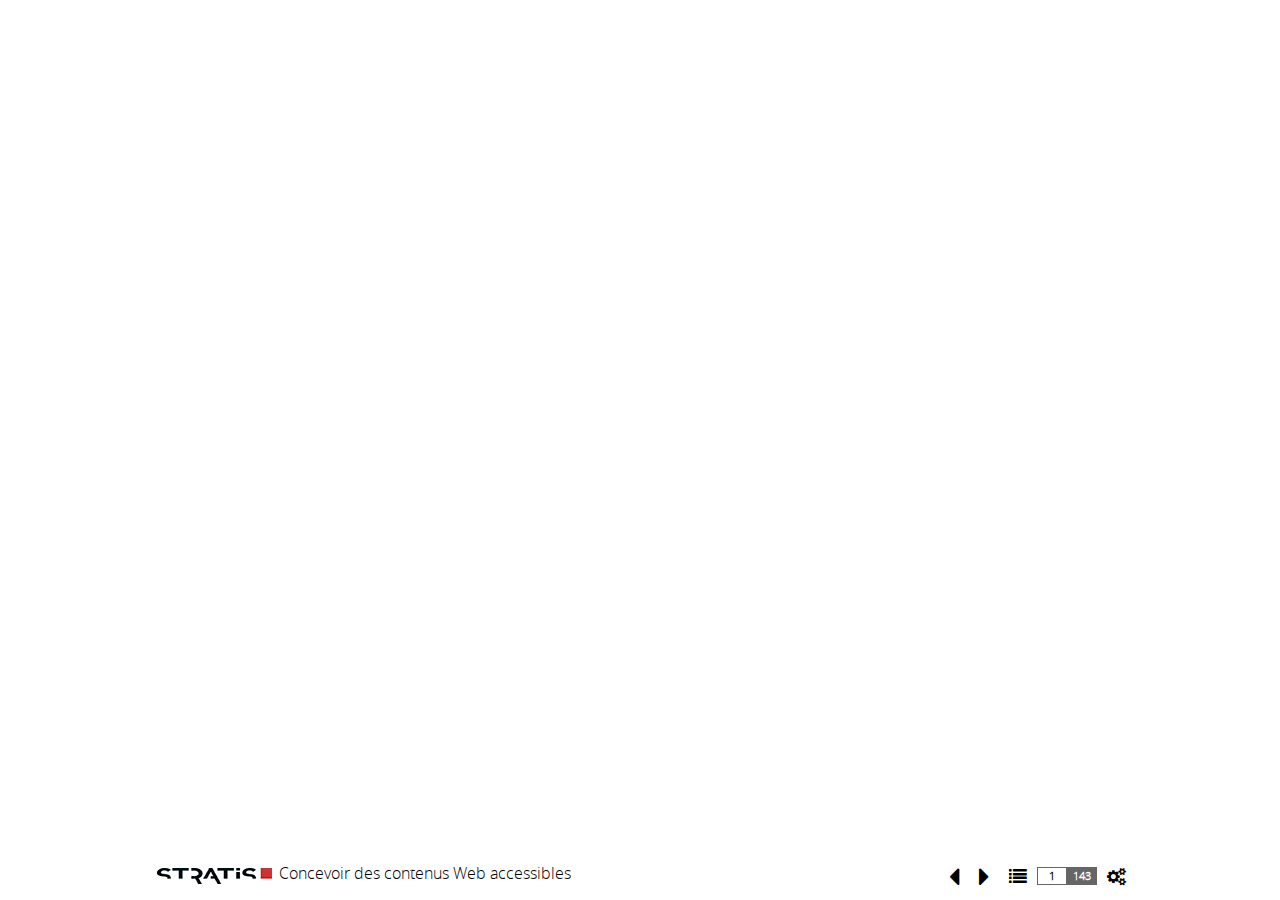
==== index.htm @ 77e22d06 "Add missing criterion on forms slide" ====
<!DOCTYPE html>
<html lang="fr">

<head>
    <title>Concevoir des contenus Web accessibles - Stratis</title>
    <meta charset="utf-8">    <!-- Layout stylesheet -->
    <link rel="stylesheet" href="css/font/tiny.css" type="text/css" media="screen">
    <link rel="stylesheet" href="css/style.css" type="text/css" media="screen">
    <!-- Theme stylesheet -->
    <link rel="stylesheet" id="currentCSS" href="css/themes/stratis.min.css" type="text/css" media="all">
    <link rel="stylesheet" href="css/print.css" type="text/css" media="print">
    <link rel="stylesheet" href="css/font/all.min.css">
    <link rel="stylesheet" href="css/font/regular.css">
    <meta name="viewport" content="width=device-width, initial-scale=1.0">
    <script src="AccesSlide.js"></script>
    <script src="lang/lang_fr.js"></script>
    <script src="highlight/highlight.pack.js"></script>
    <script>hljs.initHighlightingOnLoad();</script>
    <style>
        .lang-btn {
            position: absolute;
            text-decoration: none;
            font-size: 70%;
            right: 20px;
            border-top: 0;
            padding: 0 5px 3px 5px;
            border-radius: 0 0 3px 3px;
            z-index: 900;
            box-shadow: 0 0 2px #999;
            background: #fafafa
        }

        .lang-btn:hover, .lang-btn:focus {
            background: #f2f2f2;
        }
    </style>
</head>

<body>
<!--a lang="fr" class="lang-btn" href="index-en.htm">English</a-->
<div id="screen" class="modeplan" data-effect="Eno">

    <div id="volet"></div>

    <!--		<header id="banner" role="banner" class="main-header clearfix">-->
    <!--			<h1 class="main-title">Concevoir des contenus Web accessibles</h1>-->
    <!--		</header>-->

    <div id="nav" class="tool-bar footer-nav clearfix">
        <div id="wrappernav">
            <p class="related"><a href="http://www.stratis.fr" target="_blank"><img src="img_slide/stratis-logo.png"
                                                                                    alt="stratis.fr"/></a>
                Concevoir des contenus Web accessibles</p>
        </div>
    </div>

    <nav role="navigation" id="sommaire" class="tool-block tool-block-summary" tabindex="-1"></nav>

    <div id="wrapper">

        <main role="main" id="main">

            <section class="slide couv">
                <div class="slide-couv">
                    <div class="slide-couv--wrapper">
                        <h1>Concevoir des contenus Web accessibles</h1>
                        <img src="img_slide/handicaps.png" alt="Handicaps visuels, moteurs, cognitifs et auditifs"
                             class="margin-normal"><br>
                        <img src="img_slide/stratis-logo-big.png" alt="Stratis" class="margin-big">
                    </div>
                </div>
            </section>

            <section class="slide">
                <div class="slide-simple">
                    <div class="slide-simple--wrapper">
                        <h1>Introduction</h1>
                        <ul>
                            <li>Rôle crucial des équipes éditoriales.</li>
                            <li>Les critères du RGAA liés au rédactionnel.</li>
                            <li>Sans connaissance du HTML, ne modifiez pas le code source directement dans l'éditeur de
                                texte riche.
                            </li>
                        </ul>
                    </div>
                </div>
            </section>

            <section class="slide">
                <div class="slide-simple">
                    <div class="slide-simple--wrapper">
                        <h1>Les images</h1>
                        <p>Deux types d'images</p>
                        <ul>
                            <li>Les images de décoration</li>
                            <li>Les images porteuses d'informations</li>
                        </ul>
                        <div class="encadre">
                            <p>Attention : Les images dans les liens ou des boutons sont traitées comme
                                des éléments interactifs, c'est donc la fonction et la destination qui doivent être
                                restituées (voir la section liens).</p>
                        </div>
                    </div>
                </div>
            </section>

            <section class="slide">
                <header class="main-header clearfix">
                    <h1 class="main-title">Les images</h1>
                </header>
                <div class="slide-simple">
                    <div class="slide-simple--wrapper">
                        <h2>Les critères du RGAA</h2>
                        <ul>
                            <li>Critère 1.1. Chaque image porteuse d'information a-t-elle une alternative textuelle&nbsp;?</li>
                            <li>Critère 1.2. Chaque image de décoration est-elle correctement ignorée par les
                                technologies d'assistance&nbsp;?
                            </li>
                            <li>Critère 1.3. Pour chaque image porteuse d'information ayant une alternative textuelle,
                                cette alternative est-elle pertinente (hors cas particuliers)&nbsp;?
                            </li>
                            <li>Critère 1.6. Chaque image porteuse d'information a-t-elle, si nécessaire, une
                                description détaillée&nbsp;?
                            </li>
                            <li>Critère 1.7. Pour chaque image porteuse d'information ayant une description détaillée,
                                cette description est-elle pertinente&nbsp;?
                            </li>
                            <li>Critère 1.8. Chaque image texte porteuse d'information, en l'absence d'un mécanisme de
                                remplacement, doit si possible être remplacée par du texte stylé. Cette règle est-elle
                                respectée (hors cas particuliers)&nbsp;?
                            </li>
                            <li>Critère 1.9. Chaque légende d'image est-elle, si nécessaire, correctement reliée à
                                l'image correspondante&nbsp;?
                            </li>
                        </ul>
                    </div>
                </div>
            </section>

            <section class="slide">
                <header class="main-header clearfix">
                    <h1 class="main-title">Les images</h1>
                </header>
                <div class="slide-simple">
                    <div class="slide-simple--wrapper">
                        <h2>Enjeu pour l'utilisateur</h2>
                        <ul>
                            <li>Une problématique importante pour les personnes aveugles et les grands malvoyants.</li>
                            <li>Apporter une alternative aux images porteuses d'informations.</li>
                            <li>Ne pas renseigner une alternative pour les images décoratives.</li>
                            <li>Ne pas créer de la redondance d'information.</li>
                        </ul>
                    </div>
                </div>
            </section>

            <section class="slide">
                <header class="main-header clearfix">
                    <h1 class="main-title">Les images</h1>
                </header>
                <div class="slide-simple">
                    <div class="slide-simple--wrapper">
                        <h2>Prendre en compte le contexte</h2>
                        <p class="center"><img src="img_slide/contexte.png" alt=""></p>
                    </div>
                </div>
            </section>

            <section class="slide">
                <header class="main-header clearfix">
                    <h1 class="main-title">Les images</h1>
                </header>
                <div class="slide-double">
                    <div class="slide-double--left">
                        <h2>Les images de décoration</h2>
                        <ul>
                            <li>Prendre en compte le contexte</li>
                            <li><strong>Alternative vide</strong></li>
                            <li>SVG décoratif : attribut <code class="nohighlight">aria-hidden="true"</code></li>
                        </ul>
                    </div>
                    <div class="slide-double--right">
                        <p class="center"><img src="img_slide/image-deco-3.png" alt=""></p>
                    </div>
                </div>
            </section>

            <section class="slide">
                <header class="main-header clearfix">
                    <h1 class="main-title">Les images</h1>
                </header>
                <div class="slide-simple">
                    <div class="slide-simple--wrapper">
                        <h2>Les images de décoration - Exemple 1</h2>
                        <p class="center"><img src="img_slide/image-deco-1.png" alt=""></p>
                    </div>
                </div>
            </section>

            <section class="slide">
                <header class="main-header clearfix">
                    <h1 class="main-title">Les images</h1>
                </header>
                <div class="slide-simple">
                    <div class="slide-simple--wrapper">
                        <h2>Les images de décoration - Exemple 2</h2>
                        <p class="center"><img src="img_slide/image-deco-2.png" alt=""></p>
                    </div>
                </div>
            </section>

            <section class="slide">
                <header class="main-header clearfix">
                    <h1 class="main-title">Les images</h1>
                </header>
                <div class="slide-simple">
                    <div class="slide-simple--wrapper">
                        <h2>Les images de décoration - Exemple 3</h2>
                        <p class="center"><img src="img_slide/logo-sm.png" alt=""></p>
                    </div>
                </div>
            </section>

            <section class="slide">
                <header class="main-header clearfix">
                    <h1 class="main-title">Les images</h1>
                </header>
                <div class="slide-simple">
                    <div class="slide-simple--wrapper">
                        <h2>Les images de décoration - Exemple 4</h2>
                        <p class="center"><img src="img_slide/image-deco-4.png" alt=""></p>
                    </div>
                </div>
            </section>

            <section class="slide">
                <header class="main-header clearfix">
                    <h1 class="main-title">Les images</h1>
                </header>
                <div class="slide-simple">
                    <div class="slide-simple--wrapper">
                        <h2>Les images qui véhiculent de l'information</h2>
                        <ul>
                            <li>Si nécessaire à la compréhension : fournir une alternative.</li>
                            <li>Fournir uniquement ce qui est nécessaire à la compréhension.</li>
                            <li>Prendre en compte le contexte.</li>
                            <li>Ne pas extrapoler les images.</li>
                            <li>Une alternative doit être courte.</li>
                        </ul>
                    </div>
                </div>
            </section>

            <section class="slide">
                <header class="main-header clearfix">
                    <h1 class="main-title">Les images</h1>
                </header>
                <div class="slide-simple">
                    <div class="slide-simple--wrapper">
                        <h2>Une image qui véhicule de l'information - Exemple 1</h2>
                        <img src="img_slide/lamas.jpg"
                             alt="Des Lamas dans une plaine aride"
                             class="left">
                        <p>Quel serait le texte alternatif approprié pour l'image&nbsp;?</p>
                        <ul>
                            <li class="Cmasque">«&nbsp;Des lamas dans le désert d'Atacama au nord du Chili&nbsp;»</li>
                            <li class="Cmasque">«&nbsp;Des Lamas dans une plaine aride&nbsp;»</li>
                        </ul>
                    </div>
                </div>
            </section>

            <section class="slide">
                <header class="main-header clearfix">
                    <h1 class="main-title">Les images</h1>
                </header>
                <div class="slide-simple">
                    <div class="slide-simple--wrapper">
                        <h2>Une image qui véhicule de l'information - Exemple 2</h2>
                        <p class="encadre --light float-wrapper"><img src="img_slide/chien.png"
                                                                      alt="Un chien avec une cloche attachée à son collier"
                                                                      class="left"> Les chiens d'aveugle qui ne sont pas
                            en service portent souvent une cloche. Son tintement aide le propriétaire aveugle à suivre
                            l'emplacement du chien.</p>
                        <p>Alternative : "Un chien avec une cloche attachée à son collier"</p>
                        <p>L'image n'est pas décorative car elle apporte une information sur l'emplacement de la
                            cloche.</p>
                    </div>
                </div>
            </section>

            <section class="slide">
                <header class="main-header clearfix">
                    <h1 class="main-title">Les images</h1>
                </header>
                <div class="slide-double">
                    <div class="slide-double--left">
                        <h2>Une image qui véhicule de l'information - Exemple 3</h2>
                        <p class="encadre --light float-wrapper"><img src="img_slide/thomas-pesquet.png"
                                                                      alt="Thomas Pesquet" class="left"> Après une
                            formation d'ingénieur aéronautique à l'Institut Supérieur de l'Aéronautique et de l'Espace à
                            Toulouse, il a occupé différents postes dans l'industrie aérospatiale et au Centre national
                            d'études spatiales (CNES) avant de devenir, en 2005, pilote de ligne. <br>Il est le dixième
                            Français à partir dans l'espace en décollant le 17 novembre 2016 à bord de Soyouz</p>
                    </div>
                    <div class="slide-double--right">
                        <p>Quel serait le texte alternatif approprié pour l'image&nbsp;?</p>
                        <ol class="list-alpha">
                            <li>«&nbsp;Image de Thomas Pesquet&nbsp;»</li>
                            <li>«&nbsp;Thomas Pesquet, dixième français à partir dans l'espace&nbsp;»</li>
                            <li>Une alternative vide.</li>
                            <li>«&nbsp;Thomas Pesquet&nbsp;»</li>
                        </ol>
                    </div>
                </div>
            </section>

            <section class="slide">
                <header class="main-header clearfix">
                    <h1 class="main-title">Les images</h1>
                </header>
                <div class="slide-double">
                    <div class="slide-double--left">
                        <h2>Une image qui véhicule de l'information - Exemple 4</h2>
                        <div class="encadre --light float-wrapper"><h3>Thomas Pesquet</h3>
                            <p><img src="img_slide/thomas-pesquet.png" alt="" class="left"> Après une formation
                                d'ingénieur aéronautique à l'Institut Supérieur de l'Aéronautique et de l'Espace à
                                Toulouse, il a occupé différents postes dans l'industrie aérospatiale et au Centre
                                national d'études spatiales (CNES) avant de devenir, en 2005, pilote de ligne. <br>Il
                                est le dixième Français à partir dans l'espace en décollant le 17 novembre 2016 à bord
                                de Soyouz</p></div>
                    </div>
                    <div class="slide-double--right">
                        <p>Quel serait le texte alternatif approprié pour l'image&nbsp;?</p>
                        <ol class="list-alpha">
                            <li>«&nbsp;Thomas Pesquet&nbsp;».</li>
                            <li>«&nbsp;En combinaison spatiale&nbsp;».</li>
                            <li>Une alternative vide.</li>
                        </ol>
                    </div>
                </div>
            </section>

            <section class="slide">
                <header class="main-header clearfix">
                    <h1 class="main-title">Les images</h1>
                </header>
                <div class="slide-double">
                    <div class="slide-double--left">
                        <h2>Une image qui véhicule de l'information - Exemple 5</h2>
                        <figure role="figure"
                                aria-label="Bel orage dans la baie de Saint-Tropez – Jean-Baptiste Bellet">
                            <img src="img_slide/jaffa.png" alt="" class="img-block">
                            <figcaption>L'artiste, Antoine-Jean Gros, représente un épisode de la campagne d'Égypte.
                            </figcaption>
                        </figure>
                    </div>
                    <div class="slide-double--right">
                        <p>Quel serait le texte alternatif approprié pour l'image&nbsp;?</p>
                        <ol class="list-alpha">
                            <li>«&nbsp;Napoléon Bonaparte&nbsp;».</li>
                            <li>«&nbsp;Peinture de Napoléon Bonaparte&nbsp;».</li>
                            <li>«&nbsp;Peinture de Napoléon Bonaparte lors de la prise de Jaffa&nbsp;».</li>
                            <li>«&nbsp;Une peinture représentant Napoléon Bonaparte accompagné d'officiers Français
                                visitant des malades dans une mosquée&nbsp;».
                            </li>
                            <li>«&nbsp;La scène se passe dans une mosquée, on voit sa cour et son minaret. En
                                arrière-plan, il y a les murailles de la ville, dont une tour présente une brèche,
                                tandis qu'un drapeau français démesuré flotte au-dessus de la fumée d'un incendie. À
                                gauche, dominé par un arc outrepassé typique de l'architecture arabe, un homme habillé à
                                la manière orientale distribue du pain, aidé par un serviteur qui porte un panier. À
                                droite, sous deux arcades, cette fois-ci en arc brisé, Napoléon Bonaparte, touche le
                                bubon d'un malade à son aisselle.&nbsp;».
                            </li>
                        </ol>
                    </div>
                </div>
            </section>

            <section class="slide">
                <header class="main-header clearfix">
                    <h1 class="main-title">Les images</h1>
                </header>
                <div class="slide-simple">
                    <div class="slide-simple--wrapper">
                        <h2>Une description longue</h2>
                        <ul>
                            <li>En l'absence de description détaillée, les aveugles et et les grands malvoyants peuvent
                                ne pas comprendre ou percevoir un contenu.
                            </li>
                            <li>Certaines images nécessitent une description plus longue qu'une simple alternative.</li>
                        </ul>
                    </div>
                </div>
            </section>

            <section class="slide">
                <header class="main-header clearfix">
                    <h1 class="main-title">Les images</h1>
                </header>
                <div class="slide-simple">
                    <div class="slide-simple--wrapper">
                        <h2>Une description longue</h2>
                        <p>Différentes façon d'intégrer une description longue :</p>
                        <ul>
                            <li>Juste sous l'image</li>
                            <li>Dans un menu déroulant</li>
                            <li>Via un lien vers une nouvelle page</li>
                            <li>Via une fenêtre modale...</li>
                        </ul>
                    </div>
                </div>
            </section>

            <section class="slide">
                <header class="main-header clearfix">
                    <h1 class="main-title">Les images</h1>
                </header>
                <div class="slide-simple">
                    <div class="slide-simple--wrapper">
                        <h2>Une description longue</h2>
                        <p class="encadre">Une image avec une description longue a tout de même besoin d'une
                            alternative. Cette alternative résumera l'information principale de l'image.</p>
                    </div>
                </div>
            </section>

            <section class="slide">
                <header class="main-header clearfix">
                    <h1 class="main-title">Les images</h1>
                </header>
                <div class="slide-simple">
                    <div class="slide-simple--wrapper">
                        <h2>Une description longue - Exemple 1</h2>
                        <img src="img_slide/gestes-barrieres.jpg" alt="COVID-19 les gestes barrières">
                        <div class="Cmasque">
                            <p>Alternative : "COVID-19 les gestes barrières".</p>
                            <h3>COVID-19</h3>
                            <p>Il existe des gestes simples pour vous protéger et protéger votre entourage :</p>
                            <ul>
                                <li>se laver les mains très régulièrement ;</li>
                                <li>tousser ou éternuer dans son coude ou dans un mouchoir ;</li>
                                <li>utiliser des mouchoirs à usage unique ;</li>
                                <li>saluer sans se serrer la main, éviter les embrassades.</li>
                            </ul>
                        </div>
                    </div>
                </div>
            </section>

            <section class="slide">
                <header class="main-header clearfix">
                    <h1 class="main-title">Les images</h1>
                </header>
                <div class="slide-simple">
                    <div class="slide-simple--wrapper">
                        <h2>Une description longue - Exemple 2</h2>
                        <div class="center">
                            <img src="img_slide/bataille.png"
                                 alt="Un graphique présentant la chronologie de la Bataille navale des cardinaux. Ces informations sont transposées dans le tableau ci-après.">
                            <p>Quel serait le texte alternatif approprié pour l'image ainsi que sa description longue&nbsp;?</p>
                        </div>
                        <div class="Cmasque">
                            <p>Alternative : "Représentation graphique et chronologique de la Bataille navale des
                                cardinaux. Ces informations sont transposées dans le tableau ci-après".</p>
                            <table>
                                <thead>
                                <tr>
                                    <th scope="col">Heure</th>
                                    <th scope="col">Vent</th>
                                    <th scope="col">Navires britanniques</th>
                                    <th scope="col">Navires français</th>
                                    <th scope="col">Évènements</th>
                                </tr>
                                </thead>
                                <tbody>
                                <tr>
                                    <td>7h</td>
                                    <td>Du sud-ouest remontant à l'ouest</td>
                                    <td></td>
                                    <td>Conflans et Duff sont en vue</td>
                                    <td></td>
                                </tr>
                                <tr>
                                    <td>8h</td>
                                    <td>Du sud-ouest remontant à l'ouest</td>
                                    <td>Hawke en vue, non identifié</td>
                                    <td>Duff divise sa flotte, Conflans suit</td>
                                    <td></td>
                                </tr>
                                <tr>
                                    <td>9h</td>
                                    <td>Du sud-ouest remontant à l'ouest</td>
                                    <td>Duff cesse la fuite, Hawke ordonne la chasse</td>
                                    <td>Conflans cesse la chasse</td>
                                    <td></td>
                                </tr>
                                <tr>
                                    <td>10h</td>
                                    <td>Ouest-nord-ouest</td>
                                    <td></td>
                                    <td>Conflans se dirige vers la baie de Quiberon</td>
                                    <td></td>
                                </tr>
                                <tr>
                                    <td>11h</td>
                                    <td>Ouest-nord-ouest</td>
                                    <td></td>
                                    <td></td>
                                    <td></td>
                                </tr>
                                <tr>
                                    <td>12h</td>
                                    <td>Ouest-nord-ouest</td>
                                    <td></td>
                                    <td></td>
                                    <td></td>
                                </tr>
                                <tr>
                                    <td>13h</td>
                                    <td>Ouest-nord-ouest</td>
                                    <td></td>
                                    <td></td>
                                    <td></td>
                                </tr>
                                <tr>
                                    <td>14h</td>
                                    <td>Ouest-nord-ouest / Grains ouest-nord-ouest</td>
                                    <td>Premiers coups de canon</td>
                                    <td></td>
                                    <td>Combat commence</td>
                                </tr>
                                <tr>
                                    <td>15h</td>
                                    <td>Grains ouest-nord-ouest / nord-nord-ouest/td>
                                    <td>Collision entre Maganime, Warspite & Montagu</td>
                                    <td>Conflans vire de bord, le Tonnant manque à virer</td>
                                    <td></td>
                                </tr>
                                <tr>
                                    <td>16h</td>
                                    <td>Nord-nord-ouest</td>
                                    <td>Le Royal George rejoint le Soleil Royal</td>
                                    <td></td>
                                    <td>
                                        <ul>
                                            <li>16h : Le Formidable est amariné</li>
                                            <li>16h30 : Le Thésée chavire</li>
                                            <li>16h45 : Le Superbe coule</li>
                                        </ul>
                                    </td>
                                </tr>
                                <tr>
                                    <td>17h</td>
                                    <td>Nord-nord-ouest</td>
                                    <td></td>
                                    <td></td>
                                    <td>17h50 Le combat cesse</td>
                                </tr>
                                <tr>
                                    <td>18h</td>
                                    <td>Nord-nord-ouest</td>
                                    <td></td>
                                    <td></td>
                                    <td></td>
                                </tr>
                                <tr>
                                    <td>19h</td>
                                    <td>Nord-nord-ouest</td>
                                    <td></td>
                                    <td></td>
                                    <td></td>
                                </tr>
                                <tr>
                                    <td>20h</td>
                                    <td>Nord-nord-ouest</td>
                                    <td></td>
                                    <td></td>
                                    <td></td>
                                </tr>
                                <tr>
                                    <td>21h</td>
                                    <td>Nord-nord-ouest</td>
                                    <td></td>
                                    <td></td>
                                    <td></td>
                                </tr>
                                <tr>
                                    <td>22h</td>
                                    <td>Nord-nord-ouest</td>
                                    <td></td>
                                    <td></td>
                                    <td>La Résolution s'échoue</td>
                                </tr>
                                </tbody>
                            </table>
                        </div>
                    </div>
                </div>
            </section>

            <section class="slide">
                <header class="main-header clearfix">
                    <h1 class="main-title">Les images</h1>
                </header>
                <div class="slide-simple">
                    <div class="slide-simple--wrapper">
                        <h2>Légende d'image</h2>
                        <p><strong>Alternative :</strong> informations véhiculées par l'image.</p>
                        <p><strong>Légende :</strong> informations relatives à l'image qui ne sont pas véhiculées par
                            l'image.</p>
                        <ul>
                            <li>Auteur</li>
                            <li>Copyright</li>
                            <li>Date</li>
                            <li>Contexte de l'image</li>
                        </ul>
                        <p class="encadre">Attention : quand une légende est présente l'alternative est
                            obligatoire.</p>
                    </div>
                </div>
            </section>

            <section class="slide">
                <header class="main-header clearfix">
                    <h1 class="main-title">Les images</h1>
                </header>
                <div class="slide-double">
                    <div class="slide-double--left">
                        <h2>Légende d'image - Exemple</h2>
                        <figure role="figure"
                                aria-label="Bel orage dans la baie de Saint-Tropez – Jean-Baptiste Bellet">
                            <img src="img_slide/orage.jpg"
                                 alt="Une nuit orageuse dominée par trois éclairs qui éclatent au-dessous de nuages. Quelques habitations illuminées se trouvent à l'horizon">
                            <figcaption>Bel orage dans la baie de Saint-Tropez – Jean-Baptiste Bellet</figcaption>
                        </figure>
                    </div>
                    <div class="slide-double--right">
                        <p>Quel serait le texte alternatif approprié pour l'image&nbsp;?</p>
                        <ol class="list-alpha">
                            <li>Une alternative vide.</li>
                            <li>«&nbsp;Des éclairs dans la baie de Saint-Tropez&nbsp;».</li>
                            <li>«&nbsp;Une nuit orageuse dominée par trois éclairs qui éclatent au-dessous de nuages.
                                Quelques habitations illuminées se trouvent à l'horizon&nbsp;».
                            </li>
                            <li>«&nbsp;Bel orage dans la baie de Saint-Tropez – Jean-Baptiste Bellet&nbsp;».</li>
                        </ol>
                    </div>
                </div>
            </section>

            <section class="slide">
                <header class="main-header clearfix">
                    <h1 class="main-title">Les images</h1>
                </header>
                <div class="slide-simple">
                    <div class="slide-simple--wrapper">
                        <h2>Des images qui contiennent du texte</h2>
                        <p class="center"><img src="img_slide/image-texte.png"
                                               alt="Information COVID19, quand faire un test, quand m'isoler, quand appeler mon médecin... Que faire&nbsp;?">
                        </p>
                        <ul>
                            <li>Les <strong>déficients visuels</strong> vont avoir de <strong>grandes
                                difficultés</strong> à <strong>lire des textes en images</strong>, car ils ne <strong>pourront
                                pas agrandir les textes</strong>.
                            </li>
                            <li>Certains <strong>utilisateurs</strong> présentant des <strong>troubles de la
                                lecture</strong> peuvent avoir <strong>besoin de modifier la police d'écriture,
                                l'interlignage, l'espace entre les lettres</strong>...
                            </li>
                        </ul>
                    </div>
                </div>
            </section>

            <section class="slide">
                <header class="main-header clearfix">
                    <h1 class="main-title">Les images</h1>
                </header>
                <div class="slide-simple">
                    <div class="slide-simple--wrapper">
                        <h2>Des images qui contiennent du texte</h2>
                        <p>Dans le cas d'une image texte, les textes ne peuvent être personnalisés par les
                            utilisateurs.</p>
                        <p>Remplacer les images texte par des contenus HTML stylés en CSS</p>
                        <p class="encadre">Conseil : n'utilisez pas ce type d'image ou s'il ne vous est pas possible de
                            ne pas les utiliser rendez les illustratives en ajoutant au contexte l'information.</p>
                        <h3>Cas particuliers :</h3>
                        <ul>
                            <li>logo, dénominiation commerciale&nbsp;;</li>
                            <li>image, CAPTCHA ou image test.</li>
                        </ul>
                    </div>
                </div>
            </section>

            <section class="slide">
                <div class="slide-simple">
                    <div class="slide-simple--wrapper">
                        <h1>Les couleurs</h1>
                        <ul>
                            <li>Information donnée par la couleur.</li>
                            <li>Contrastes de couleurs.</li>
                        </ul>
                    </div>
                </div>
            </section>

            <section class="slide">
                <header class="main-header clearfix">
                    <h1 class="main-title">Les couleurs</h1>
                </header>
                <div class="slide-simple">
                    <div class="slide-simple--wrapper">
                        <h2>Les critères du RGAA</h2>
                        <ul>
                            <li>Critère 3.1. Dans chaque page web, l'information ne doit pas être donnée uniquement par
                                la couleur. Cette règle est-elle respectée&nbsp;?
                            </li>
                            <li>Critère 3.2. Dans chaque page web, le contraste entre la couleur du texte et la couleur
                                de son arrière-plan est-il suffisamment élevé (hors cas particuliers)&nbsp;?
                            </li>
                            <li>Critère 3.3. Dans chaque page web, les couleurs utilisées dans les composants
                                d'interface ou les éléments graphiques porteurs d'informations sont-elles suffisamment
                                contrastées (hors cas particuliers)&nbsp;?
                            </li>
                        </ul>
                    </div>
                </div>
            </section>

            <section class="slide">
                <header class="main-header clearfix">
                    <h1 class="main-title">Les couleurs</h1>
                </header>
                <div class="slide-simple">
                    <div class="slide-simple--wrapper">
                        <h2>Enjeu pour l'utilisateur</h2>
                        <ul>
                            <li>Pas de perception de la couleur (achromatopsie, malvoyance, cécité).</li>
                            <li>Vision partielle ou dégradée (daltonisme, cataracte, glaucome).</li>
                        </ul>
                    </div>
                </div>
            </section>

            <section class="slide">
                <header class="main-header clearfix">
                    <h1 class="main-title">Les couleurs</h1>
                </header>
                <div class="slide-double">
                    <div class="slide-double--left">
                        <h2>L'information donnée par la couleur</h2>
                        <p>Veiller à ce que l'information ne soit pas donnée uniquement par la couleur.</p>
                    </div>
                    <div class="slide-double--right">
                        <p class="center"><img src="img_slide/info-couleur-1.png" alt=""></p>
                    </div>
                </div>
            </section>

            <section class="slide">
                <header class="main-header clearfix">
                    <h1 class="main-title">Les couleurs</h1>
                </header>
                <div class="slide-double">
                    <div class="slide-double--left">
                        <h2>L'information donnée par la couleur</h2>
                        <p>Daltonisme : deutéranopie (pas de vert)</p>
                    </div>
                    <div class="slide-double--right">
                        <p class="center"><img src="img_slide/info-couleur-3.png" alt=""></p>
                    </div>
                </div>
            </section>

            <section class="slide">
                <header class="main-header clearfix">
                    <h1 class="main-title">Les couleurs</h1>
                </header>
                <div class="slide-double">
                    <div class="slide-double--left">
                        <h2>L'information donnée par la couleur</h2>
                        <p>Achromatopsie (aucune couleur)</p>
                    </div>
                    <div class="slide-double--right">
                        <p class="center"><img src="img_slide/info-couleur-2.png" alt=""></p>
                    </div>
                </div>
            </section>

            <section class="slide">
                <header class="main-header clearfix">
                    <h1 class="main-title">Les couleurs</h1>
                </header>
                <div class="slide-double">
                    <div class="slide-double--left">
                        <h2>L'information donnée par la couleur</h2>
                        <p>Solutions&nbsp;?</p>
                        <p class="encadre tiny Cmasque">À noter : Pour les personnes qui ne peuvent pas du tout
                            percevoir ce contenu, il faudra aussi une description détaillée.</p>
                    </div>
                    <div class="slide-double--right">
                        <p class="center Cmasque"><img src="img_slide/info-couleur-4.png" alt=""></p>
                    </div>
                </div>
            </section>

            <section class="slide">
                <header class="main-header clearfix">
                    <h1 class="main-title">Les couleurs</h1>
                </header>
                <div class="slide-simple">
                    <div class="slide-simple--wrapper">
                        <h2>L'information donnée par la couleur</h2>
                        <table>
                            <caption>Liste des vérifications d'accessibilité</caption>
                            <thead>
                            <tr>
                                <th scope="col">État</th>
                                <th scope="col">Vérification</th>
                            </tr>
                            </thead>
                            <tbody>
                            <tr>
                                <td style="background: #8CC068;"></td>
                                <td>Vérifier le contraste des couleurs.</td>
                            </tr>
                            <tr>
                                <td style="background: #FF7575;"></td>
                                <td>Vérifier que l'information n'est pas véhiculée uniquement par la couleur.</td>
                            </tr>
                            </tbody>
                        </table>
                    </div>
                </div>
            </section>

            <section class="slide">
                <header class="main-header clearfix">
                    <h1 class="main-title">Les couleurs</h1>
                </header>
                <div class="slide-simple">
                    <div class="slide-simple--wrapper">
                        <h2>L'information donnée par la couleur</h2>
                        <table>
                            <caption>Liste des vérifications d'accessibilité</caption>
                            <thead>
                            <tr>
                                <th scope="col">État</th>
                                <th scope="col">Vérification</th>
                            </tr>
                            </thead>
                            <tbody>
                            <tr>
                                <td style="background: #8CC068;">Fait</td>
                                <td style="background: #8CC068;">Vérifier le contraste des couleurs.</td>
                            </tr>
                            <tr>
                                <td style="background: #FF7575;">À faire</td>
                                <td style="background: #FF7575;">Vérifier que l'information n'est pas véhiculée
                                    uniquement par la couleur.
                                </td>
                            </tr>
                            </tbody>
                        </table>
                    </div>
                </div>
            </section>

            <section class="slide">
                <header class="main-header clearfix">
                    <h1 class="main-title">Les couleurs</h1>
                </header>
                <div class="slide-simple">
                    <div class="slide-simple--wrapper">
                        <h2>Les contrastes de couleur</h2>
                        <figure role="figure" aria-label="Figure 1 - Test d'Ishihara">
                            <img src="img_slide/contraste-1.png" alt="Figure 1">
                            <figcaption>Figure 1 - Test d'Ishihara</figcaption>
                        </figure>
                    </div>
                </div>
            </section>

            <section class="slide">
                <header class="main-header clearfix">
                    <h1 class="main-title">Les couleurs</h1>
                </header>
                <div class="slide-simple">
                    <div class="slide-simple--wrapper">
                        <h2>Contraste de couleur du texte et de son arrière plan</h2>
                        <div class="center"><img src="img_slide/RGAA-contraste-texte.png" alt=""></div>
                        <p>Concerne les textes, les textes en image ou les textes incrustés dans une vidéo.</p>
                        <h3>Sans effet de graisse :</h3>
                        <ul>
                            <li>Inférieur à 24px, le ratio de contraste entre le texte et son arrière-plan doit être au
                                moins de 4.5:1.
                            </li>
                            <li>Supérieur ou égal à 24px, le ratio de contraste entre le texte et son arrière-plan doit
                                être au moins de 3:1.
                            </li>
                        </ul>
                        <h3>Texte en gras :</h3>
                        <ul>
                            <li>Inférieur à 18.5px, le ratio de contraste entre le texte et son arrière-plan doit être
                                au moins de 4.5:1.
                            </li>
                            <li>Supérieur ou égale à 18.5px, le ratio de contraste entre le texte et son arrière-plan
                                doit être au moins de 3:1.
                            </li>
                        </ul>
                    </div>
                </div>
            </section>

            <section class="slide">
                <header class="main-header clearfix">
                    <h1 class="main-title">Les couleurs</h1>
                </header>
                <div class="slide-simple">
                    <div class="slide-simple--wrapper">
                        <h2>Contraste de couleur des composants d'interface</h2>
                        <p>
                            <strong>Composant d'interface :</strong> élément sur lequel l'utilisateur peut interagir
                            (liens, boutons, éléments de formulaire, menu, système d'onglets, etc.)
                            <br>
                            ou
                            <br>
                            <strong>Éléments graphiques porteurs d'informations :</strong> des images représentant un
                            graphique statistique, des pictogrammes...
                        </p>
                        <p>Le rapport de contraste entre les couleurs du composant et son arrière-plan, ou
                            entre couleurs contiguës est d'au moins 3:1.</p>
                    </div>
                </div>
            </section>

            <section class="slide">
                <header class="main-header clearfix">
                    <h1 class="main-title">Les couleurs</h1>
                </header>
                <div class="slide-simple">
                    <div class="slide-simple--wrapper">
                        <h2>Quelques outils</h2>
                        <ul>
                            <li><a href="https://www.tpgi.com/color-contrast-checker/" target="_blank">Colour Contrast
                                Analyzer</a></li>
                            <li><a href="https://color.review/" target="_blank">Color review</a></li>
                            <li><a href="https://app.contrast-finder.org/?lang=fr" target="_blank">Tanaguru contrast
                                finder</a></li>
                        </ul>
                    </div>
                </div>
            </section>

            <section class="slide">
                <header class="main-header clearfix">
                    <h1 class="main-title">Les couleurs</h1>
                </header>
                <div class="slide-simple">
                    <div class="slide-simple--wrapper">
                        <h2>Contrastes de couleurs - Exemple</h2>
                        <figure role="group" aria-label="Taille de police du bouton 13px sans effet de graisse.">
                            <img src="img_slide/contraste.png"
                                 alt="Exemple d'un bouton avec différents niveaux de contrastes conformes et non-conformes">
                            <figcaption>Taille de police du bouton 13px sans effet de graisse.</figcaption>
                        </figure>
                    </div>
                </div>
            </section>

            <section class="slide">
                <div class="slide-simple">
                    <div class="slide-simple--wrapper">
                        <h1>Liens non-perceptibles</h1>
                        <h2>Les critères du RGAA</h2>
                        <ul>
                            <li>Critère 10.6. Dans chaque page web, chaque lien dont la nature n'est pas évidente est-il
                                visible par rapport au texte environnant&nbsp;?
                            </li>
                        </ul>
                    </div>
                </div>
            </section>

            <section class="slide">
                <header class="main-header clearfix">
                    <h1 class="main-title">Liens non-perceptibles</h1>
                </header>
                <div class="slide-simple">
                    <div class="slide-simple--wrapper">
                        <h2>Enjeu pour l'utilisateur</h2>
                        <p>Les personnes malvoyantes peuvent ne pas percevoir les liens qui ne sont pas discernables du
                            reste du texte dans lequel ils sont insérés.</p>
                        <h3>Exemple non conforme</h3>
                        <p>Depuis le <a
                                href="https://fr.wikipedia.org/wiki/Conf%C3%A9rence_des_Nations_unies_sur_l%27environnement_et_le_d%C3%A9veloppement"
                                target="blank" class="noperceptible-link">sommet de la Terre de Rio de Janeiro</a> en
                            1992, la préservation de la biodiversité est considérée comme un des enjeux essentiels du
                            développement durable.</p>
                    </div>
                </div>
            </section>

            <section class="slide">
                <header class="main-header clearfix">
                    <h1 class="main-title">Liens non-perceptibles</h1>
                </header>
                <div class="slide-simple">
                    <div class="slide-simple--wrapper">
                        <h2>Liens qui ne sont pas perceptibles</h2>
                        <p>Les liens signalés uniquement par la couleur doivent satisfaire ces conditions :</p>
                        <ul>
                            <li>La couleur du lien a un rapport de contraste supérieur à 3:1 par rapport au texte
                                environnant.
                            </li>
                            <li>Le lien dispose d'une indication visuelle au survol et à la prise de focus autre qu'un
                                changement de couleur.
                            </li>
                        </ul>
                        <p class="encadre">Conseil : les liens et uniquement les liens devraient toujours être
                            soulignés.</p>
                    </div>
                </div>
            </section>

            <section class="slide">
                <header class="main-header clearfix">
                    <h1 class="main-title">Liens non-perceptibles</h1>
                </header>
                <div class="slide-simple">
                    <div class="slide-simple--wrapper">
                        <h2>Exemples conformes</h2>
                        <ul>
                            <li>La Bretagne est une entité géographique et culturelle, et une des <a
                                    href="https://fr.wikipedia.org/wiki/Pays_celtiques" target="_blank"
                                    class="perceptible-link">nations dites celtiques</a>.
                            </li>
                            <li>La permaculture est un concept systémique et global qui vise à créer des écosystèmes
                                respectant la <a href="https://fr.wikipedia.org/wiki/Biodiversit%C3%A9" target="blank">biodiversité</a>.
                            </li>
                        </ul>
                    </div>
                </div>
            </section>

            <section class="slide">
                <div class="slide-simple">
                    <div class="slide-simple--wrapper">
                        <h1>Information donnée uniquement par la forme, taille ou position</h1>
                        <h2>Les critères du RGAA</h2>
                        <ul>
                            <li>Critère 10.9. Dans chaque page web, l'information ne doit pas être donnée uniquement par
                                la forme, taille ou position. Cette règle est-elle respectée&nbsp;?
                            </li>
                            <li>Critère 10.10. Dans chaque page web, l'information ne doit pas être donnée par la forme,
                                taille ou position uniquement. Cette règle est-elle implémentée de façon pertinente&nbsp;?
                            </li>
                        </ul>
                    </div>
                </div>
            </section>

            <section class="slide">
                <header class="main-header clearfix">
                    <h1 class="main-title">Information donnée uniquement par la forme, taille ou position</h1>
                </header>
                <div class="slide-simple">
                    <div class="slide-simple--wrapper">
                        <h2>Enjeu pour
                            l'utilisateur</h2>
                        <p>Comme pour la couleur, <strong>l'information véhiculée uniquement par la forme, la taille ou
                            la position peut rendre un contenu inutilisable ou incompréhensible</strong>.</p>
                        <p>Les cas d'implémentation sont variables. Sur le plan rédactionnel ce sont les images qui
                            véhiculeront le plus souvent une information par la forme, taille ou position. Il est donc
                            nécessaire dans ce cas de fournir une alternative.</p>
                    </div>
                </div>
            </section>

            <section class="slide">
                <header class="main-header clearfix">
                    <h1 class="main-title">Information donnée uniquement par la forme, taille ou position</h1>
                </header>
                <div class="slide-simple">
                    <div class="slide-simple--wrapper">
                        <h2>Quelques exemples</h2>
                        <p>Un nuage de tag mettant en avant les termes les plus recherchés :</p>
                        <p class="center"><img src="img_slide/forme-1.png" alt="Nuage de tag"></p>
                        <p class="Cmasque">Dans le cas ci-avant, l'information est donnée à la fois par la couleur mais
                            aussi par la taille.</p>
                    </div>
                </div>
            </section>

            <section class="slide">
                <header class="main-header clearfix">
                    <h1 class="main-title">Information donnée uniquement par la forme, taille ou position</h1>
                </header>
                <div class="slide-double">
                    <div class="slide-double--left">
                        <h2>Quelques exemples</h2>
                        <p class="center"><img src="img_slide/forme-2.png"
                                               alt="Prévision météo sur la région parisienne avec indication du sens du vent">
                        </p>
                    </div>
                    <div class="slide-double--right">
                        <div class="Cmasque">
                            <p>Cette prévision météo indique via une flèche pointée vers l'est le sens du
                                vent. Afin de garantir le même niveau d'information à tous il est nécessaire d'ajouter
                                pour les personnes ne pouvant percevoir cette forme une alternative à l'image «&nbsp;vent&nbsp;d'ouest&nbsp;».</p>
                            <p>On notera une infobulle qui ne véhicule pas la bonne information.</p>
                        </div>
                    </div>
                </div>
            </section>

            <section class="slide">
                <div class="slide-simple">
                    <div class="slide-simple--wrapper">
                        <h1>Les liens</h1>
                        <p>Un lien permet de naviguer de page en page. Il est défini par trois éléments importants :</p>
                        <ul>
                            <li>Son nom accessible</li>
                            <li>Sa description</li>
                            <li>Son contexte</li>
                        </ul>
                        <p class="encadre">Un lien va quelque part ≠ Un bouton fait quelque chose</p>
                    </div>
                </div>
            </section>

            <section class="slide">
                <header class="main-header clearfix">
                    <h1 class="main-title">Les liens</h1>
                </header>
                <div class="slide-simple">
                    <div class="slide-simple--wrapper">
                        <h2>Les critères du RGAA</h2>
                        <ul>
                            <li>Critère 6.1. Chaque lien est-il explicite (hors cas particuliers)&nbsp;?</li>
                            <li>Critère 6.2. Dans chaque page web, chaque lien, à l'exception des ancres, a-t-il un
                                intitulé&nbsp;?
                            </li>
                        </ul>
                    </div>
                </div>
            </section>

            <section class="slide">
                <header class="main-header clearfix">
                    <h1 class="main-title">Les liens</h1>
                </header>
                <div class="slide-simple">
                    <div class="slide-simple--wrapper">
                        <h2>Enjeu pour l'utilisateur</h2>
                        <ul>
                            <li><strong>Les utilisateurs présentant une déficience visuelle</strong> et qui utilisent
                                une synthèse vocale n'ont <strong>pas une vision globale de la page</strong>, il est
                                donc capital de faire des liens compréhensibles.
                            </li>
                            <li><strong>Les handicapés moteurs naviguant à la voix</strong> doivent pouvoir contrôler
                                les liens grâce à leur <strong>nom accessible</strong>. Si ceux-ci ne sont pas
                                explicites ou manquants il devient compliqué de les activer.
                            </li>
                            <li>Pour <strong>les personnes ayant une déficience cognitive</strong>, les liens peu
                                explicites n'incitent pas à l'action (en savoir plus, cliquez-ici, etc.). L'utilisateur
                                ne sait pas où il va être redirigé.
                            </li>
                        </ul>
                    </div>
                </div>
            </section>

            <section class="slide">
                <header class="main-header clearfix">
                    <h1 class="main-title">Les liens</h1>
                </header>
                <div class="slide-simple">
                    <div class="slide-simple--wrapper">
                        <h2>Intitulé de lien explicite</h2>
                        <ul>
                            <li><strong>L'intitulé visible</strong> du lien, c'est le texte du lien affiché à l'écran.
                            </li>
                            <li>Le <strong>nom accessible du lien</strong>, c'est le contenu rendu dans les technologies
                                d'assistance.
                            </li>
                            <li>Intitulé du lien explicite = titre de la page de destination.</li>
                            <li>Éviter les liens du type « cliquez ici », « cette page », « plus d'information », « en
                                savoir plus »…
                            </li>
                            <li>Lien image : alternative de l'image = intitulé du lien.</li>
                            <li>Lien composite : si le texte est suffisamment explicite les alternatives d'images
                                peuvent être vides.
                            </li>
                        </ul>
                    </div>
                </div>
            </section>

            <section class="slide">
                <header class="main-header clearfix">
                    <h1 class="main-title">Les liens</h1>
                </header>
                <div class="slide-double">
                    <div class="slide-double--left">
                        <h2>Contexte du lien</h2>
                        <p><strong>Lien explicite hors contexte préférable</strong>.</p>
                        <p>Si le lien n'est pas explicite hors contexte, le contexte doit permettre de le
                            rendre explicite.</p>
                        <p><a href="https://www.gouvernement.fr/info-coronavirus" target="_blank">Démo sur le site de
                            l'info COVID du gouvernement</a></p>
                    </div>
                    <div class="slide-double--right">
                        <p>Le contexte est le contenu adjacent :</p>
                        <ul>
                            <li>Le contenu de la phrase dans laquelle le lien texte est présent.</li>
                            <li>Le contenu du paragraphe (balise <code>&#x3C;p&#x3E;</code>) dans lequel le lien texte
                                est présent.
                            </li>
                            <li>Le contenu de l'item de liste (balise <code>&#x3C;li&#x3E;</code>) ou le contenu d'un
                                item de liste parent (balise <code>&#x3C;li&#x3E;</code>) dans lequel le lien texte est
                                présent.
                            </li>
                            <li>Le contenu du titre (balise <code>&lt;hx&gt;</code>) précédent le lien texte.</li>
                            <li>Le contenu de la ou les cellule(s) d'en-tête de tableau (balise(s)
                                <code>&lt;th&gt;</code>) associée(s) à la cellule de donnée (balise
                                <code>&lt;td&gt;</code>) dans laquelle le lien texte est présent.
                            </li>
                            <li>Le contenu de la cellule de donnée (balise <code>&lt;td&gt;</code>) dans laquelle le
                                lien texte est présent.
                            </li>
                        </ul>
                    </div>
                </div>
            </section>

            <section class="slide">
                <header class="main-header clearfix">
                    <h1 class="main-title">Les liens</h1>
                </header>
                <div class="slide-simple">
                    <div class="slide-simple--wrapper">
                        <h2>L'infobulle sur un lien</h2>
                        <p>L'infobulle (attribut <code>title</code>) est un <strong>moyen peu robuste pour
                            donner de l'information</strong>.<br>
                            Elle ne doit pas être considérée comme une information visuelle et un nom accessible. C'est
                            une description du lien, elle ne doit pas contenir d'informations permettant de rendre le
                            lien explicite.</p>
                        <ul>
                            <li>Par exemple, sur un appareil tactile, les infobulles ne s'affichent pas.</li>
                            <li>À la prise de focus, l'infobulle n'apparaît pas.</li>
                        </ul>
                        <p><strong>Si vous ajoutez une infobulle, toujours ajouter l'intitulé du lien dans
                            l'infobulle</strong>.</p>
                        <pre><code class="html">&lt;a href=&quot;https://www.site.fr/contact&quot; title=&quot;Contactez-nous par courriel&quot;&gt;Contactez-nous&lt;/a&gt;</code></pre>
                        <p><a href="https://www.gouvernement.fr/info-coronavirus" target="_blank">Démo sur le site de
                            l'info COVID du gouvernement</a></p>
                    </div>
                </div>
            </section>

            <section class="slide">
                <header class="main-header clearfix">
                    <h1 class="main-title">Les liens</h1>
                </header>
                <div class="slide-simple">
                    <div class="slide-simple--wrapper">
                        <h2>L'infobulle sur un lien</h2>
                        <p>L'intitulé d'un lien doit toujours être explicite, <strong>l'infobulle par exemple ne permet
                            pas de rendre un lien explicite</strong>, ce n'est qu'une description du lien et non son nom
                            accessible.</p>
                        <p>Par exemple un lien s'ouvrant dans une nouvelle fenêtre est un changement de contexte, il est
                            nécessaire de prévenir l'utilisateur.</p>
                        <div class="encadre">
                            <p><a href="https://www.numerique.gouv.fr" target="_blank">Direction interministérielle du
                                numérique (nouvelle fenêtre)</a></p>
                            <p><a href="https://www.numerique.gouv.fr" target="_blank">Direction interministérielle du
                                numérique <span class="far fa-window-restore" aria-hidden="true"
                                                title="nouvelle fenêtre"></span><span
                                        class="sr-only">(nouvelle fenêtre)</span></a></p>
                        </div>
                        <p><a href="exercices/test-ckeditor.html" target="_blank">Démonstration dans l'éditeur de texte
                            riche</a>.</p>
                    </div>
                </div>
            </section>

            <section class="slide">
                <header class="main-header clearfix">
                    <h1 class="main-title">Les liens</h1>
                </header>
                <div class="slide-simple">
                    <div class="slide-simple--wrapper">
                        <h2>Un intitulé obligatoire</h2>
                        <p>Un lien doit toujours avoir un intitulé visible, c'est-à-dire un contenu entre <code>&lt;a&gt;</code>
                            et <code>&lt;/a&gt;</code>.</p>
                        <p class="encadre">À noter : les ancres ne sont pas concernées.</p>
                    </div>
                </div>
            </section>

            <section class="slide">
                <header class="main-header clearfix">
                    <h1 class="main-title">Les liens</h1>
                </header>
                <div class="slide-simple">
                    <div class="slide-simple--wrapper">
                        <h2>Des liens identiques</h2>
                        <p>Les utilisateurs de lecteurs d'écran et les personnes souffrants de limitations cognitives
                            ont besoin d'identifier les liens identiques de façon cohérente. Par ce constat, dans un
                            même contexte, des liens pointant vers la même destination doivent toujours avoir un
                            intitulé identique.</p>
                    </div>
                </div>
            </section>

            <section class="slide">
                <header class="main-header clearfix">
                    <h1 class="main-title">Les liens</h1>
                </header>
                <div class="slide-double">
                    <div class="slide-double--left">
                        <h2>Des liens composites</h2>
                        <ul>
                            <li>Composé de plusieurs contenus</li>
                            <li>Vérifier que le lien est bien explicite</li>
                            <li>Attention aux alternatives d'image(s)</li>
                        </ul>
                    </div>
                    <div class="slide-double--right">
                        <p class="center"><img src="img_slide/liens-composites.png" alt=""></p>
                    </div>
                </div>
            </section>

            <section class="slide">
                <header class="main-header clearfix">
                    <h1 class="main-title">Les liens</h1>
                </header>
                <div class="slide-simple">
                    <div class="slide-simple--wrapper">
                        <h2>Exercice 1</h2>
                        <p>Le lien ci-après est-il explicite&nbsp;?</p>
                        <div class="encadre">
                            <p>Thomas Pesquet poste une photo magnifique et très détaillée du glacier Upsala.</p>
                            <p>
                                <a href="https://www.futura-sciences.com/planete/breves/fonte-glaces-thomas-pesquet-poste-photo-magnifique-tres-detaillee-glacier-upsala-4405/"
                                   target="_blank">En savoir plus</a></p>
                        </div>
                        <p class="Cmasque">Solution : <a
                                href="https://www.futura-sciences.com/planete/breves/fonte-glaces-thomas-pesquet-poste-photo-magnifique-tres-detaillee-glacier-upsala-4405/"
                                target="_blank">Thomas Pesquet poste une photo magnifique et très détaillée du glacier
                            Upsala</a>.</p>
                    </div>
                </div>
            </section>

            <section class="slide">
                <header class="main-header clearfix">
                    <h1 class="main-title">Les liens</h1>
                </header>
                <div class="slide-simple">
                    <div class="slide-simple--wrapper">
                        <h2>Exercice 2</h2>
                        <p>Le lien ci-après est-il explicite&nbsp;?</p>
                        <p class="center">
                            <a href="https://solidarites-sante.gouv.fr/affaires-sociales/familles-enfance/pacte-pour-l-enfance/"
                               class="showalt" target="_blank" data-alt="Pacte pour l'enfance">
                                <img src="img_slide/lien-4.png" alt="Pacte pour l'enfance"><br>Pacte pour l'enfance
                            </a>
                        </p>
                        <p class="Cmasque">Solution : Supprimer l'alternative de l'image qui provoque une redondance
                            d'information.</p>
                    </div>
                </div>
            </section>

            <section class="slide">
                <header class="main-header clearfix">
                    <h1 class="main-title">Les liens</h1>
                </header>
                <div class="slide-simple">
                    <div class="slide-simple--wrapper">
                        <h2>Exercice 3</h2>
                        <p>Le lien ci-après est-il explicite&nbsp;?</p>
                        <p class="center">
                            <a href="https://www.un.org/fr/udhrbook/pdf/udhr_booklet_fr_web.pdf" target="blank">Déclaration
                                universelle des droits de l'homme</a> (fichier PDF, 60Ko)
                        </p>
                        <p class="Cmasque">Solution : Oui le lien est explicite car le format et le poids du fichier se
                            trouvent dans son contexte. Il est préférable de réaliser un lien hors contexte en intégrant
                            le format et le poids dans le lien.</p>
                    </div>
                </div>
            </section>

            <section class="slide">
                <div class="slide-simple">
                    <div class="slide-simple--wrapper">
                        <h1>Des titres pertinents</h1>
                        <h2>Les critères du RGAA</h2>
                        <ul>
                            <li>Critère 9.1. Dans chaque page web, l'information est-elle structurée par l'utilisation
                                appropriée de titres&nbsp;?
                            </li>
                        </ul>
                    </div>
                </div>
            </section>

            <section class="slide">
                <header class="main-header clearfix">
                    <h1 class="main-title">Des titres pertinents</h1>
                </header>
                <div class="slide-simple">
                    <div class="slide-simple--wrapper">
                        <h2>Enjeu pour l'utilisateur</h2>
                        <p>Les titres sont utilisés pour <strong>structurer l'information</strong> d'une
                            page, ainsi les <strong>utilisateurs</strong> peuvent <strong>comprendre</strong> et
                            <strong>trouver</strong> plus facilement <strong>l'information</strong> et peuvent aussi
                            <strong>naviguer</strong> à l'intérieur de la page <strong>de titre en titre</strong>.</p>
                        <ul>
                            <li>Les personnes souffrant de <strong>handicaps cognitifs de mémoire à court terme et/ou de
                                difficultés de lecture</strong> peuvent ainsi <strong>prévoir la lecture d'une section
                                de la page</strong>.
                            </li>
                            <li>Les personnes souffrant de <strong>handicaps moteurs</strong> et ne <strong>naviguant
                                qu'au clavier</strong> utilisent les titres pour <strong>naviguer plus
                                rapidement</strong>.
                            </li>
                            <li>Les utilisateurs <strong>aveugles et malvoyants</strong> n'ont <strong>pas une vision
                                globale</strong> de la page. Les titres de la page leurs fournissent un <strong>plan de
                                la page</strong> et leur permet de <strong>naviguer plus facilement</strong>.
                            </li>
                        </ul>
                    </div>
                </div>
            </section>

            <section class="slide">
                <header class="main-header clearfix">
                    <h1 class="main-title">Des titres pertinents</h1>
                </header>
                <div class="slide-simple">
                    <div class="slide-simple--wrapper">
                        <h2>Titrer des contenus</h2>
                        <p>Dans les <strong>éditeurs de texte riche</strong>, il est <strong>possible</strong> de
                            <strong>choisir différents niveaux de titres</strong>, généralement du niveau 2 à 6.</p>
                        <p>Le niveau 1 est souvent réservé au titre de la page.</p>
                        <p>Les <strong>titres</strong> doivent apparaitre dans un <strong>ordre logique</strong>, et
                            doivent structurer les contenus dans un format relativement court.</p>
                        <p>Si la page commence par un titre de niveau 1 et qu'une sous-section est ajoutée, le titre de
                            la sous-section devra être de niveau 2 et ainsi de suite.</p>
                    </div>
                </div>
            </section>

            <section class="slide">
                <header class="main-header clearfix">
                    <h1 class="main-title">Des titres pertinents</h1>
                </header>
                <div class="slide-double">
                    <div class="slide-double--left">
                        <h2>Exemples non-conformes</h2>
                        <ul>
                            <li>Un texte en grand et gras mais qui n'est pas sémantiquement un titre.</li>
                            <li>Un titre de niveau 3 visuellement plus grand qu'un titre de niveau 2.</li>
                            <li>Un titre qui ne décrit pas la section.</li>
                            <li>Plusieurs titres successifs utilisant le même texte.</li>
                            <li>Une structure de titre anarchique, un titre de niveau 3 qui précède une sous-section
                                avec un titre de niveau 2.
                            </li>
                        </ul>
                    </div>
                    <div class="slide-double--right">
                        <h3>Conforme mais pas recommandé</h3>
                        <ul>
                            <li>Ne pas titrer une section (le problème est pour tous les utilisateurs, ce n'est plus de
                                l'accessibilité)
                            </li>
                            <li>Sauter un niveau de titre, passer d'un niveau 2 à un niveau 4.</li>
                        </ul>
                    </div>
                </div>
            </section>

            <section class="slide">
                <header class="main-header clearfix">
                    <h1 class="main-title">Des titres pertinents</h1>
                </header>
                <div class="slide-double">
                    <div class="slide-double--left">
                        <h2>Technique</h2>
                        <pre><code>&lt;h1&gt;Titre de niveau 1&lt;/h1&gt;
&lt;h2&gt;Titre de niveau 2&lt;/h2&gt;
&lt;h3&gt;Titre de niveau 3&lt;/h3&gt;
&lt;h4&gt;Titre de niveau 4&lt;/h4&gt;
&lt;h5&gt;Titre de niveau 5&lt;/h5&gt;
&lt;h6&gt;Titre de niveau 6&lt;/h6&gt;</code></pre>
                        <p><a href="exercices/test-ckeditor.html" target="_blank">Démonstration dans l'éditeur de texte
                            riche</a>.</p>
                    </div>
                    <div class="slide-double--right">
                        <p class="center"><img src="img_slide/titres-1.png" alt=""></p>
                        <p class="center"><img src="img_slide/titres-2.png" alt=""></p>
                    </div>
                </div>
            </section>

            <section class="slide">
                <div class="slide-simple">
                    <div class="slide-simple--wrapper">
                        <h1>Les listes</h1>
                        <h2>Les critères du RGAA</h2>
                        <ul>
                            <li>Critère 9.3. Dans chaque page web, chaque liste est-elle correctement
                                structurée&nbsp;?
                            </li>
                        </ul>
                    </div>
                </div>
            </section>

            <section class="slide">
                <header class="main-header clearfix">
                    <h1 class="main-title">Les listes</h1>
                </header>
                <div class="slide-simple">
                    <div class="slide-simple--wrapper">
                        <h2>Enjeu pour l'utilisateur</h2>
                        <p>Dans le cadre d'une liste, <strong>le nombre d'éléments que contient la liste est
                            annoncé</strong>, <strong>ainsi que le niveau de l'élément dans les listes
                            imbriquées</strong>.</p>
                        <p>Les utilisateurs utilisant un clavier peuvent ainsi <strong>éviter une liste trop
                            longue</strong>, ou <strong>naviguer dans la liste</strong> en se rendant au début ou à la
                            fin de celle-ci.</p>
                    </div>
                </div>
            </section>

            <section class="slide">
                <header class="main-header clearfix">
                    <h1 class="main-title">Les listes</h1>
                </header>
                <div class="slide-double">
                    <div class="slide-double--left">
                        <h2>Liste ordonnée et non-ordonnée</h2>
                        <p>Une liste est une <strong>suite d'éléments</strong> de contenu <strong>pouvant être
                            regroupés</strong>. Ces listes <strong>peuvent être imbriquées</strong> pour structurer un
                            contenu.</p>
                        <p>On distingue les <strong>listes ordonnées</strong> des <strong>listes non-ordonnées</strong>.
                        </p>
                        <p>On utilise une <strong>liste ordonnée lorsque l'ordre des éléments est important</strong>.
                        </p>
                    </div>
                    <div class="slide-double--right">
                        <p>Recette :</p>
                        <ol>
                            <li>Mélanger les ingrédients solides</li>
                            <li>Ajouter les œufs et le lait</li>
                            <li>Mélanger le pâton</li>
                        </ol>
                    </div>
                </div>
            </section>

            <section class="slide">
                <header class="main-header clearfix">
                    <h1 class="main-title">Les listes</h1>
                </header>
                <div class="slide-double">
                    <div class="slide-double--left">
                        <h2>Liste de définition</h2>
                        <p>La liste de définition (description) se différencie par la <strong>composition d'un ou
                            plusieurs termes et une ou plusieurs descriptions</strong>.</p>
                        <p>Cette liste est généralement utilisée pour <strong>décrire un terme, réaliser un contenu de
                            type questions/réponses, des catégories et des sujets</strong>, etc.</p>
                        <p>La liste de définition est <strong>rarement intégrée dans l'éditeur de texte riche</strong>.
                        </p>
                    </div>
                    <div class="slide-double--right">
                        <dl>
                            <dt>Images</dt>
                            <dd>Image de décoration</dd>
                            <dd>Image véhiculant de l'information</dd>
                        </dl>
                    </div>
                </div>
            </section>

            <section class="slide">
                <header class="main-header clearfix">
                    <h1 class="main-title">Les listes</h1>
                </header>
                <div class="slide-double">
                    <div class="slide-double--left">
                        <h2>Technique</h2>
                        <ul>
                            <li>Élément de liste non-ordonnée 1</li>
                            <li>Élément de liste non-ordonnée 2</li>
                        </ul>
                        <p class="center"><img src="img_slide/list-1.jpg" alt=""></p>
                        <pre><code>&lt;ul&gt;
 &lt;li&gt;&Eacute;l&eacute;ment de liste non-ordonn&eacute;e 1&lt;/li&gt;
 &lt;li&gt;&Eacute;l&eacute;ment de liste non-ordonn&eacute;e 2&lt;/li&gt;
&lt;/ul&gt;</code></pre>
                        <!--
                        <dl>
                            <dt>Terme à définir :</dt>
                            <dd>Définition 1</dd>
                            <dd>Définition 2</dd>
                        </dl>
                        <pre><code>&lt;dl&gt;
&lt;dt&gt;Terme &agrave; d&eacute;finir :&lt;/dt&gt;
&lt;dd&gt;D&eacute;finition 1&lt;/dd&gt;
&lt;dd&gt;D&eacute;finition 2&lt;/dd&gt;
&lt;dl&gt;</code></pre>
                        -->
                    </div>
                    <div class="slide-double--right">
                        <ol>
                            <li>Élément de liste ordonnée 1</li>
                            <li>Élément de liste ordonnée 2</li>
                        </ol>
                        <p class="center"><img src="img_slide/list-2.jpg" alt=""></p>
                        <pre><code>&lt;ol&gt;
 &lt;li&gt;&Eacute;l&eacute;ment de liste ordonn&eacute;e 1&lt;/li&gt;
 &lt;li&gt;&Eacute;l&eacute;ment de liste ordonn&eacute;e 2&lt;/li&gt;
&lt;/ol&gt;</code></pre>
                        <p><a href="exercices/test-ckeditor.html" target="_blank">Démonstration dans l'éditeur de texte
                            riche</a>.</p>
                    </div>
                </div>
            </section>

            <section class="slide">
                <div class="slide-simple">
                    <div class="slide-simple--wrapper">
                        <h1>Les citations</h1>
                        <h2>Les critères du RGAA</h2>
                        <ul>
                            <li>Critère 9.4. Dans chaque page web, chaque citation est-elle correctement
                                indiquée&nbsp;?
                            </li>
                        </ul>
                    </div>
                </div>
            </section>

            <section class="slide">
                <header class="main-header clearfix">
                    <h1 class="main-title">Les citations</h1>
                </header>
                <div class="slide-simple">
                    <div class="slide-simple--wrapper">
                        <h2>Enjeu pour l'utilisateur</h2>
                        <p>Les citations sont souvent marquées par des guillemets.</p>
                        <p>Indiquer correctement une citation permet aux utilisateurs de lecteur d'écran de comprendre
                            qu'il s'agit bien d'une citation et de connaitre le début et la fin de celle-ci.</p>
                    </div>
                </div>
            </section>

            <section class="slide">
                <header class="main-header clearfix">
                    <h1 class="main-title">Les citations</h1>
                </header>
                <div class="slide-simple">
                    <div class="slide-simple--wrapper">
                        <h2>En ligne ou en bloc</h2>
                        <p>Il existe deux types de citations :</p>
                        <ul>
                            <li>Les citations en ligne qui se trouve à l'intérieur d'un paragraphe.</li>
                            <li>Les citations en bloc qui forment un élément de contenu indépendant et qui peut être lu
                                hors contexte.
                            </li>
                        </ul>
                        <p>À noter que la citation en ligne est rarement présente dans l'éditeur de texte riche.</p>
                    </div>
                </div>
            </section>

            <section class="slide">
                <header class="main-header clearfix">
                    <h1 class="main-title">Les citations</h1>
                </header>
                <div class="slide-simple">
                    <div class="slide-simple-wrapper">
                        <h2>Technique</h2>
                        <h3>Citation en ligne :</h3>
                        <p>Chaque fois que Kenny est tué, Stan dira <q>Oh mon Dieu, ils ont tué Kenny !</q>.</p>
                        <pre><code>&lt;p&gt;Chaque fois que Kenny est tu&eacute;, Stan dira &lt;q&gt;Oh mon Dieu, ils ont tu&eacute; Kenny !&lt;/q&gt;.&lt;/p&gt;</code></pre>
                        <p aria-hidden="true">&nbsp;</p>
                        <h3>Citation en bloc :</h3>
                        <blockquote>
                            <p>Vis comme si tu devais mourir demain.</p>
                            <p>Apprends comme si tu devais vivre toujours.</p>
                        </blockquote>
                        <pre><code>&lt;blockquote&gt;
 &lt;p&gt;Vis comme si tu devais mourir demain.&lt;/p&gt;
 &lt;p&gt;Apprends comme si tu devais vivre toujours.&lt;/p&gt;
&lt;/blockquote&gt;</code></pre>
                        <p><a href="exercices/test-ckeditor.html" target="_blank">Démonstration dans l'éditeur de texte
                            riche</a>.</p>
                    </div>
                </div>
            </section>

            <section class="slide">
                <div class="slide-simple">
                    <div class="slide-simple--wrapper">
                        <h1>Ne pas utiliser les éléments typographiques à des fins de présentation</h1>
                        <h2>Les critères du RGAA</h2>
                        <ul>
                            <li>Critère 8.9. Dans chaque page web, les balises ne doivent pas être utilisées uniquement
                                à des fins de présentation. Cette règle est-elle respectée&nbsp;?
                            </li>
                        </ul>
                    </div>
                </div>
            </section>

            <section class="slide">
                <header class="main-header clearfix">
                    <h1 class="main-title">Ne pas utiliser les éléments typographiques à des fins de présentation</h1>
                </header>
                <div class="slide-simple">
                    <div class="slide-simple--wrapper">
                        <h2>Enjeu pour l'utilisateur</h2>
                        <p>Les <strong>contenus sont formatés visuellement</strong> pour <strong>indiquer
                            la structure du contenu</strong>.</p>
                        <ul>
                            <li><strong>Les titres</strong> sont souvent en caractère <strong>plus grand et
                                gras</strong>,
                            </li>
                            <li>les éléments de <strong>liste</strong> sont précédés d'une <strong>puce et d'une
                                indentation</strong>,
                            </li>
                            <li>les <strong>paragraphes</strong> possèdent une <strong>marge inférieure</strong>...</li>
                        </ul>
                        <p>Les utilisateurs de synthèse vocale n'ayant pas l'information visuelle, doivent
                            pouvoir comprendre le sens de chaque élément.<br>
                            <strong>Il est donc nécessaire de ne pas formater les éléments sur la seule base d'un style
                                visuel, mais aussi à partir du sens de chaque élément</strong>.</p>
                    </div>
                </div>
            </section>

            <section class="slide">
                <header class="main-header clearfix">
                    <h1 class="main-title">Ne pas utiliser les éléments typographiques à des fins de présentation</h1>
                </header>
                <div class="slide-simple">
                    <div class="slide-simple--wrapper">
                        <h2>Quelques mauvaises
                            pratiques</h2>
                        <ul>
                            <li>Utiliser un style de titre pour mettre en avant un paragraphe.</li>
                            <li>Utiliser une citation pour mettre en retrait un paragraphe.</li>
                            <li>Utiliser des retours ligne ou des paragraphes vides pour ajouter une marge plus
                                importante entre les éléments.
                            </li>
                            <li>Utiliser une liste pour mettre en retrait un paragraphe.</li>
                            <li>Utiliser un soulignement autre que pour un lien.</li>
                            <li>Utiliser des espaces pour aligner du texte.</li>
                        </ul>
                    </div>
                </div>
            </section>

            <section class="slide">
                <div class="slide-simple">
                    <div class="slide-simple--wrapper">
                        <h1>Les changements de langue</h1>
                        <h2>Les critères du RGAA</h2>
                        <ul>
                            <li>Critère 8.7. Dans chaque page web, chaque changement de langue est-il indiqué dans le
                                code source (hors cas particuliers)&nbsp;?
                            </li>
                        </ul>
                    </div>
                </div>
            </section>

            <section class="slide">
                <header class="main-header clearfix">
                    <h1 class="main-title">Les changements de langue</h1>
                </header>
                <div class="slide-simple">
                    <div class="slide-simple--wrapper">
                        <h2>Enjeu pour l'utilisateur</h2>
                        <p>Cela permet aux <strong>aides techniques</strong> de <strong>présenter</strong>
                            correctement aux utilisateurs les <strong>changements de langues</strong>. Les mots et
                            expressions en langue étrangère doivent être <strong>prononcés</strong> ou restitués dans
                            leur <strong>langue d'origine pour être compris</strong>.</p>
                        <p>Votre éditeur de texte riche doit pouvoir vous permettre de changer la langue
                            d'un contenu s'il est différent de celui de la page.</p>
                        <p><a href="https://www.loc.gov/standards/iso639-2/php/code_list.php"
                              target="_blank">Liste des codes ISO pour la représentation des noms de
                            langues</a>.</p>
                    </div>
                </div>
            </section>

            <section class="slide">
                <header class="main-header clearfix">
                    <h1 class="main-title">Les changements de langue</h1>
                </header>
                <div class="slide-simple">
                    <div class="slide-simple--wrapper">
                        <h2>Cas particuliers</h2>
                        <ul>
                            <li><strong>Noms propres</strong>.</li>
                            <li><strong>Noms communs</strong> de langue étrangère <a
                                    href="https://www.dictionnaire-academie.fr/" target="_blank"><strong>présents dans
                                le dictionnaire officiel de la langue</strong></a> par défaut de la page web (exemple :
                                « e-mail », « pull-over », « basket », « revolver », « hamburger » …).
                            </li>
                            <li><strong>Noms communs</strong> de langue étrangère, absents dans le dictionnaire officiel
                                de la langue par défaut de la page web, et qui sont <strong>passés dans le langage
                                    commun</strong> (exemple : « newsletter », « week-end », « tee-shirt » …).
                            </li>
                            <li><strong>Termes issus d'une langue morte ou imaginaire</strong> pour laquelle il n'existe
                                pas d'interprétation vocale.
                            </li>
                        </ul>
                    </div>
                </div>
            </section>

            <section class="slide">
                <header class="main-header clearfix">
                    <h1 class="main-title">Les changements de langue</h1>
                </header>
                <div class="slide-double">
                    <div class="slide-double--left">
                        <h2>Technique</h2>
                        <p><q role="presentation">C'est le développeur <span lang="en">freelance</span> qui a provoqué
                            ce <span lang="en">bug</span>.</q></p>
                        <pre><code>&lt;p&gt;C&rsquo;est le d&eacute;veloppeur &lt;span lang=&quot;en&quot;&gt;freelance&lt;/span&gt; qui a provoqu&eacute; ce &lt;span lang=&quot;en&quot;&gt;bug&lt;/span&gt;.&lt;/p&gt;</code></pre>
                        <p><a href="exercices/test-ckeditor.html" target="_blank">Démonstration dans l'éditeur de texte
                            riche</a>.</p>
                    </div>
                    <div class="slide-double--right">
                        <p class="center"><img src="img_slide/lang-2.jpg" alt=""></p>
                    </div>
                </div>
            </section>

            <section class="slide">
                <div class="slide-simple">
                    <div class="slide-simple--wrapper">
                        <h1>Exercice</h1>
                        <h2>Titres, listes, citations, liens, changements de langue...</h2>
                        <p><a href="exercices/exercice-semantique.html" target="_blank">Corriger la sémantique de ce
                            contenu</a>.</p>
                    </div>
                </div>
            </section>

            <section class="slide">
                <div class="slide-simple">
                    <div class="slide-simple--wrapper">
                        <h1>Le titre de page</h1>
                        <h2>Les critères du RGAA</h2>
                        <ul>
                            <li>Critère 8.5. Chaque page web a-t-elle un titre de page&nbsp;?</li>
                            <li>Critère 8.6. Pour chaque page web ayant un titre de page, ce titre est-il pertinent&nbsp;?</li>
                        </ul>
                    </div>
                </div>
            </section>

            <section class="slide">
                <header class="main-header clearfix">
                    <h1 class="main-title">Le titre de page</h1>
                </header>
                <div class="slide-simple">
                    <div class="slide-simple--wrapper">
                        <h2>Enjeu pour l'utilisateur</h2>
                        <ul>
                            <li>Permet de <strong>savoir</strong> rapidement si le <strong>contenu</strong> de la page
                                est <strong>intéressant</strong>.
                            </li>
                            <li>Les personnes ayant un <strong>handicap visuel</strong>, pourront <strong>différencier
                                les pages ouvertes dans plusieurs fenêtres ou onglets</strong> et <strong>être informées
                                des processus</strong>.
                            </li>
                            <li>Les personnes souffrant de <strong>handicaps cognitifs</strong>, de mémoire à court
                                terme et/ou de difficultés de lecture pourront ainsi <strong>identifier plus facilement
                                    les pages par leur titre</strong>.
                            </li>
                            <li>Les personnes souffrant de <strong>handicaps moteurs</strong> et utilisant une
                                reconnaissance vocale, <strong>pourront naviguer plus facilement de page en
                                    page</strong>.
                            </li>
                        </ul>
                    </div>
                </div>
            </section>

            <section class="slide">
                <header class="main-header clearfix">
                    <h1 class="main-title">Le titre de page</h1>
                </header>
                <div class="slide-simple">
                    <div class="slide-simple--wrapper">
                        <h2>Un bon titre de page</h2>
                        <p>Un titre de page devrait pouvoir répondre à ces questions :</p>
                        <ul>
                            <li>Identifie-t-il l'entité&nbsp;?</li>
                            <li>Identifie-t-il le sujet de la page&nbsp;?</li>
                            <li>Donne-t-il du sens quand il est lu hors contexte (plan du site, recherche
                                interne/externe, favori, historique)&nbsp;?
                            </li>
                            <li>Est-il court&nbsp;?</li>
                            <li>Est-il unique&nbsp;?</li>
                        </ul>
                    </div>
                </div>
            </section>

            <section class="slide">
                <div class="slide-simple">
                    <div class="slide-simple--wrapper">
                        <h1>Documents bureautiques en téléchargement</h1>
                        <h2>Les critères du RGAA</h2>
                        <ul>
                            <li>Critère 13.3. Dans chaque page web, chaque document bureautique en téléchargement
                                possède-t-il, si nécessaire, une version accessible (hors cas particuliers)&nbsp;?
                            </li>
                            <li>Critère 13.4. Pour chaque document bureautique ayant une version accessible, cette
                                version offre-t-elle la même information&nbsp;?
                            </li>
                        </ul>
                    </div>
                </div>
            </section>

            <section class="slide">
                <header class="main-header clearfix">
                    <h1 class="main-title">Documents bureautiques en téléchargement</h1>
                </header>
                <div class="slide-simple">
                    <div class="slide-simple--wrapper">
                        <h2>Enjeu pour l'utilisateur</h2>
                        <p>Pour qu'ils soient utilisables par les personnes en situation de handicap, les documents
                            bureautiques en téléchargement doivent être structurés de la même façon qu'une page web :
                            avec des titres, des listes, etc.<br>Toutes les autres rubriques du référentiel s'appliquent
                            également : les images, les couleurs, les liens, etc.</p>
                        <ul>
                            <li>Si votre document n'est pas accessible, prévenez l'utilisateur, indiquez le dans le nom
                                du document sur votre site.
                            </li>
                            <li>Si vous n'avez pas les moyens de rendre les documents accessibles, vous devez au moins
                                fournir une version alternative accessible.<br>
                                Par exemple : pour un document PDF qui n'est pas accessible, vous pouvez réaliser une
                                page web accessible avec le même contenu.
                            </li>
                        </ul>
                        <p class="encadre">À noter : Les fichiers bureautiques publiés avant le 23 septembre 2018,
                            sauf s'ils sont nécessaires à l'accomplissement d'une démarche administrative relevant des
                            tâches effectuées par l'organisme concerné, sont exemptés.</p>
                    </div>
                </div>
            </section>

            <section class="slide">
                <div class="slide-simple">
                    <div class="slide-simple--wrapper">
                        <h1>Tableaux</h1>
                        <p>2 types de tableaux :</p>
                        <ul class="Cmasque">
                            <li>les tableaux de données (simples et complexes) ;</li>
                            <li>les tableaux de mise en forme.</li>
                        </ul>
                    </div>
                </div>
            </section>

            <section class="slide">
                <header class="main-header clearfix">
                    <h1 class="main-title">Les tableaux</h1>
                </header>
                <div class="slide-simple">
                    <div class="slide-simple--wrapper">
                        <h2>Les critères du RGAA</h2>
                        <ul>
                            <li>Critère 5.1. Chaque tableau de données complexe a-t-il un résumé&nbsp;?</li>
                            <li>Critère 5.2. Pour chaque tableau de données complexe ayant un résumé, celui-ci est-il
                                pertinent&nbsp;?
                            </li>
                            <li>Critère 5.4. Pour chaque tableau de données ayant un titre, le titre est-il correctement
                                associé au tableau de données&nbsp;?
                            </li>
                            <li>Critère 5.5. Pour chaque tableau de données ayant un titre, celui-ci est-il pertinent&nbsp;?</li>
                            <li>Critère 5.6. Pour chaque tableau de données, chaque en-tête de colonnes et chaque
                                en-tête de lignes sont-ils correctement déclarés&nbsp;?
                            </li>
                        </ul>
                    </div>
                </div>
            </section>

            <section class="slide">
                <header class="main-header clearfix">
                    <h1 class="main-title">Les tableaux</h1>
                </header>
                <div class="slide-simple">
                    <div class="slide-simple--wrapper">
                        <h2>Enjeu pour l'utilisateur</h2>
                        <ul>
                            <li>Navigation différente pour les personnes utilisant une synthèse vocale (aveugles et
                                grands malvoyants).
                            </li>
                            <li>Navigation de gauche à droite et de haut en bas.</li>
                            <li>Les handicapés mentaux et cognitifs peuvent rencontrer des difficultés sur un tableau
                                trop complexe.
                            </li>
                        </ul>
                    </div>
                </div>
            </section>

            <section class="slide">
                <header class="main-header clearfix">
                    <h1 class="main-title">Les tableaux</h1>
                </header>
                <div class="slide-simple">
                    <div class="slide-simple--wrapper">
                        <h2>Tableau de données simple</h2>
                        <p>Un <strong>tableau de donnée simple</strong> est uniquement composé d'<strong>en-têtes
                            répartis sur la première ligne et/ou la première colonne</strong>, ou bien dont la portée
                            est valable pour l'<strong>ensemble de la colonne ou la ligne</strong>.</p>
                        <table>
                            <caption>Tableau 1 - Températures moyennes mensuelles pour l'année 2016</caption>
                            <tr>
                                <td></td>
                                <th scope="col">Paris</th>
                                <th>Marseille</th>
                            </tr>
                            <tr>
                                <th scope="row">Juin</th>
                                <td>22°c</td>
                                <td>28°c</td>
                            </tr>
                            <tr>
                                <th scope="row">Juillet</th>
                                <td>24°c</td>
                                <td>32°c</td>
                            </tr>
                        </table>
                        <p class="center"><a href="demos/demo-tableau-simple.html" target="_blank">Démonstration NVDA
                            dans une page HTML</a>.</p>
                    </div>
                </div>
            </section>

            <section class="slide">
                <header class="main-header clearfix">
                    <h1 class="main-title">Les tableaux</h1>
                </header>
                <div class="slide-simple">
                    <div class="slide-simple--wrapper">
                        <h2>Tableau de données complexe</h2>
                        <p>À contrario, un <strong>tableau de données complexe</strong> est composé
                            d'<strong>en-têtes pouvant être répartis sur plusieurs lignes et/ou colonnes</strong> ou
                            <strong>la portée n'est pas forcément valable pour l'ensemble de la colonne ou la
                                ligne</strong>.</p>
                        <p class="encadre">Les tableaux de données complexes ne sont souvent pas pris en charge dans
                            l'éditeur de texte riche.</p>
                        <table>
                            <caption>Tableau 2 - Température moyennes mensuelles sur deux années : le premier
                                regroupement concerne l'année 2016, le second l'année 2017. La première colonne
                                représente les mois, la seconde la ville de Brest et la troisième la ville de Lyon.
                            </caption>
                            <tr>
                                <th colspan="3" id="2016">2016</th>
                            </tr>
                            <tr>
                                <td></td>
                                <th id="brest">Brest</th>
                                <th id="lyon">Lyon</th>
                            </tr>
                            <tr>
                                <th id="juin1">Juin</th>
                                <td headers="2016 brest juin1">18°c</td>
                                <td headers="2016 lyon juin1">26°c</td>
                            </tr>
                            <tr>
                                <th id="juillet1">Juillet</th>
                                <td headers="2016 brest juillet1">24°c</td>
                                <td headers="2016 lyon juillet1">34°c</td>
                            </tr>
                            <tr>
                                <th colspan="3" id="2017">2017</th>
                            </tr>
                            <tr>
                                <th id="juin2">Juin</th>
                                <td headers="2017 brest juin2">19°c</td>
                                <td headers="2017 lyon juin2">27°c</td>
                            </tr>
                            <tr>
                                <th id="juillet2">Juillet</th>
                                <td headers="2017 brest juillet2">25°c</td>
                                <td headers="2017 lyon juillet2">35°c</td>
                            </tr>
                        </table>
                        <p class="center"><a href="demos/demo-tableau-complexe.html" target="_blank">Démonstration NVDA
                            dans une page HTML</a>.</p>
                    </div>
                </div>
            </section>

            <section class="slide">
                <header class="main-header clearfix">
                    <h1 class="main-title">Les tableaux</h1>
                </header>
                <div class="slide-simple">
                    <div class="slide-simple--wrapper">
                        <h2>Transformer un tableau complexe en tableaux simples</h2>
                        <p>Le tableau complexe présente de <strong>nombreux points négatifs</strong> qui rendent
                            l'utilisation de celui-ci difficile.</p>
                        <p>Il est parfois possible de <strong>découper un tableau complexe en plusieurs tableaux
                            simples</strong> afin de simplifier la navigation et la compréhension.</p>
                        <p>Dans l'exemple ci-avant il serait aisé de découper le tableau complexe en deux tableaux
                            simples.</p>
                    </div>
                </div>
            </section>

            <section class="slide">
                <header class="main-header clearfix">
                    <h1 class="main-title">Les tableaux</h1>
                </header>
                <div class="slide-double">
                    <div class="slide-double--left">
                        <h2>Un titre pertinent pour les tableaux de données simples</h2>
                        <p><strong>Il est facultatif sur les tableaux simples</strong>.</p>
                        <p>Il permet d'identifier le tableau.</p>
                        <p>Dans la plupart des CMS, le titre doit être renseigné dans le champ <strong>« Titre du
                            tableau »</strong>.</p>
                    </div>
                    <div class="slide-double--right">
                        <p class="center"><img src="img_slide/table-1.png" alt=""></p>
                    </div>
                </div>
            </section>

            <section class="slide">
                <header class="main-header clearfix">
                    <h1 class="main-title">Les tableaux</h1>
                </header>
                <div class="slide-double">
                    <div class="slide-double--left">
                        <h2>Un titre (résumé) obligatoire et pertinent pour les tableaux de données complexes</h2>
                        <p><strong>Il est obligatoire sur les tableaux complexes</strong>.</p>
                        <p>Il doit identifier le tableau, et surtout informer l'utilisateur sur la nature et la
                            structure du tableau.</p>
                        <p>Dans la plupart des CMS, le titre (résumé) doit être renseigné dans le champ <strong>« Titre
                            du
                            tableau »</strong>. Ne remplissez pas le champ résumé qui est aujourd'hui obsolète en HTML5.
                        </p>
                    </div>
                    <div class="slide-double--right">
                        <p class="center"><img src="img_slide/table-1.png" alt=""></p>
                    </div>
                </div>
            </section>

            <section class="slide">
                <header class="main-header clearfix">
                    <h1 class="main-title">Les tableaux</h1>
                </header>
                <div class="slide-double">
                    <div class="slide-double--left">
                        <h2>Déclarer les en-têtes des tableaux de données</h2>
                        <p>Afin de <strong>créer une relation entre les en-têtes et les cellules</strong>, il est
                            nécessaire de configurer correctement les en-têtes.</p>
                        <p>La plupart des CMS et des éditeurs de texte riches vous permettent de configurer <strong>uniquement
                            des tableaux de données simples</strong>.</p>
                        <p>La configuration se fait au niveau des paramètres globaux du tableau. Il vous est
                            généralement demandé de paramétrer les en-têtes.</p>
                        <p><a href="exercices/test-ckeditor.html" target="_blank">Démonstration dans l'éditeur de texte
                            riche</a>.</p>
                    </div>
                    <div class="slide-double--right">
                        <p class="center"><img src="img_slide/table-2.png" alt=""></p>
                    </div>
                </div>
            </section>

            <section class="slide">
                <header class="main-header clearfix">
                    <h1 class="main-title">Les tableaux</h1>
                </header>
                <div class="slide-simple">
                    <div class="slide-simple--wrapper">
                        <h2>Tableau de mise en forme</h2>
                        <p>Nous vous conseillons fortement de <strong>ne pas utiliser les tableaux de mise en
                            forme</strong>. Il représente une <strong>difficulté supplémentaire</strong> dans la
                            navigation à travers les contenus.</p>
                        <p>De plus les tableaux de mise en forme <strong>ne sont souvent pas pris en charge dans
                            l'éditeur de texte riche</strong>.</p>
                    </div>
                </div>
            </section>

            <section class="slide">
                <header class="main-header clearfix">
                    <h1 class="main-title">Les tableaux</h1>
                </header>
                <div class="slide-simple">
                    <div class="slide-simple--wrapper">
                        <h2>Créer un tableau de mise en forme</h2>
                        <p>Les tableaux de mise en forme ne doivent pas utiliser d'éléments propres aux tableaux de
                            données.</p>
                        <ol>
                            <li>Pas d'entête,</li>
                            <li>Pas de titre ni résumé,</li>
                            <li>Pas d'attribut <code>scope</code> dans le code HTML,</li>
                            <li>Ajouter l'attribut <code>role="presentation"</code> sur la balise
                                <code>&lt;table&gt;</code> dans le code HTML
                            </li>
                            <li>Vérifier la cohérence de l'ordre de lecture, de gauche à droite puis de haut en bas.
                            </li>
                        </ol>
                    </div>
                </div>
            </section>

            <section class="slide">
                <header class="main-header clearfix">
                    <h1 class="main-title">Les tableaux</h1>
                </header>
                <div class="slide-double">
                    <div class="slide-double--left">
                        <h2>Lecture d'un tableau de mise en forme</h2>
                        <h3>Mauvais exemple</h3>
                        <img src="img_slide/tableau-mise-en-forme-1.jpg" alt=""/>
                        <p>Ce tableau sera lu :</p>
                        <ol>
                            <li>Prénom</li>
                            <li>Nom</li>
                            <li>Âge</li>
                            <li>Champ "Prénom"</li>
                            <li>Champ "Nom"</li>
                            <li>Champ "Âge"</li>
                        </ol>
                    </div>
                    <div class="slide-double--right">
                        <h3>Bon exemple</h3>
                        <img src="img_slide/tableau-mise-en-forme-2.jpg" alt=""/>
                        <p>Ce tableau sera lu :</p>
                        <ol>
                            <li>Prénom Champ "Prénom"</li>
                            <li>Nom Champ "Nom"</li>
                            <li>Âge Champ "Âge"</li>
                        </ol>
                        <p aria-hidden="true">&nbsp;</p>
                        <p class="center"><a href="demos/demo-tableau-mise-en-forme.html" target="_blank">Démonstration
                            NVDA dans une page HTML</a>.</p>
                    </div>
                </div>
            </section>

            <section class="slide">
                <header class="main-header clearfix">
                    <h1 class="main-title">Les tableaux</h1>
                </header>
                <div class="slide-simple">
                    <div class="slide-simple--wrapper">
                        <h2>Exercice</h2>
                        <p><a href="exercices/exercice-tableaux.html" target="_blank">Corriger les tableaux</a>.</p>
                    </div>
                </div>
            </section>

            <section class="slide">
                <div class="slide-simple">
                    <div class="slide-simple--wrapper">
                        <h1>Les cadres (iframe)</h1>
                        <h2>Les critères du RGAA</h2>
                        <ul>
                            <li>Critère 2.1. Chaque cadre a-t-il un titre de cadre&nbsp;?</li>
                            <li>Critère 2.2. Pour chaque cadre ayant un titre de cadre, ce titre de cadre est-il
                                pertinent&nbsp;?
                            </li>
                        </ul>
                    </div>
                </div>
            </section>

            <section class="slide">
                <header class="main-header clearfix">
                    <h1 class="main-title">Les cadres (iframe)</h1>
                </header>
                <div class="slide-simple">
                    <div class="slide-simple--wrapper">
                        <h2>Enjeu pour l'utilisateur</h2>
                        <ul>
                            <li>Besoin d'information avant l'exploration de l'iframe.</li>
                            <li>Navigation de cadre en cadre.</li>
                        </ul>
                    </div>
                </div>
            </section>

            <section class="slide">
                <header class="main-header clearfix">
                    <h1 class="main-title">Les cadres (iframe)</h1>
                </header>
                <div class="slide-double">
                    <div class="slide-double--left">
                        <h2>Un titre de cadre pertinent</h2>
                        <ul>
                            <li>Information pertinente sur le contenu du cadre.</li>
                        </ul>
                    </div>
                    <div class="slide-double--right">
                        <p class="center"><img src="img_slide/iframe-1.png" alt=""></p>
                    </div>
                </div>
            </section>

            <section class="slide">
                <header class="main-header clearfix">
                    <h1 class="main-title">Les cadres (iframe)</h1>
                </header>
                <div class="slide-double">
                    <div class="slide-double--left">
                        <h2>Des contenus tiers accessibles</h2>
                        <p>Si les informations du cadre sont rédigées, financées, développées, ou sous le contrôle de
                            l'organisme, <strong>ils doivent être accessibles</strong>.</p>
                        <p>Exemples :</p>
                        <ul>
                            <li>Iframe d'un formulaire de contact développé par les équipes internes</li>
                            <li>Annuaire des agents géré et contrôlé par l'organisme</li>
                        </ul>
                    </div>
                    <div class="slide-double--right">
                        <p>Si les informations du cadre ne sont pas sous le contrôle de l'organisme, <strong>ils peuvent
                            être exemptés</strong> du contrôle de l'accessiblité.</p>
                        <p><strong>Cependant, une alternative accessible doit être fournie.</strong></p>
                        <p>Exemple :</p>
                        <ul>
                            <li>Flux Twitter remontant les tweets rattachés à un hashtag spécifique
                                <ul>
                                    <li>Selon les options proposées par le service externe, les tweets rédigés par
                                        l'organisme doit respecter les règles d'accessibilité
                                    </li>
                                    <li>Alternative des images informatives, utilisation raisonnée des émojis, liens
                                        explicites, contrastes...
                                    </li>
                                </ul>
                            </li>
                        </ul>
                    </div>
                </div>
            </section>

            <section class="slide">
                <header class="main-header clearfix">
                    <h1 class="main-title">Les cadres (iframe)</h1>
                </header>
                <div class="slide-simple">
                    <div class="slide-simple--wrapper">
                        <h2>Exercice</h2>
                        <p class="center">Donner un titre pertinent pour l'iframe de saisine par voie électronique sur
                            la <a target="_blank"
                                  href="https://www.saint-egreve.fr/mes-demarches/contacter-les-services-en-ligne/contacter-la-police-municipale-1914.html">page
                                de contact de la Police Municipale du site de Saint-Égrève</a>.</p>
                        <p class="center Cmasque">« Formulaire de contact de la police municipale de la ville de
                            Saint-Égrève »</p>
                    </div>
                </div>
            </section>

            <section class="slide">
                <div class="slide-simple">
                    <div class="slide-simple--wrapper">
                        <h1>Les contenus multimédia</h1>
                        <ul>
                            <li><strong>Médias temporels</strong> : vidéo avec ou sans son, fichier audio.</li>
                            <li><strong>Médias non temporels</strong> : animations ou publicités.</li>
                        </ul>
                    </div>
                </div>
            </section>

            <section class="slide">
                <header class="main-header clearfix">
                    <h1 class="main-title">Les contenus multimédias</h1>
                </header>
                <div class="slide-simple">
                    <div class="slide-simple--wrapper">
                        <h2>Les critères du RGAA</h2>
                        <ul>
                            <li>Critère 4.1. Chaque média temporel pré-enregistré a-t-il, si nécessaire, une
                                transcription textuelle ou une audiodescription (hors cas particuliers)&nbsp;?
                            </li>
                            <li>Critère 4.2. Pour chaque média temporel pré-enregistré ayant une transcription textuelle
                                ou une audiodescription synchronisée, celles-ci sont-elles pertinentes (hors cas
                                particuliers)&nbsp;?
                            </li>
                            <li>Critère 4.3. Chaque média temporel synchronisé pré-enregistré a-t-il, si nécessaire, des
                                sous-titres synchronisés (hors cas particuliers)&nbsp;?
                            </li>
                            <li>Critère 4.4. Pour chaque média temporel synchronisé pré-enregistré ayant des sous-titres
                                synchronisés, ces sous-titres sont-ils pertinents&nbsp;?
                            </li>
                            <li>Critère 4.5. Chaque média temporel pré-enregistré a-t-il, si nécessaire, une
                                audiodescription synchronisée (hors cas particuliers)&nbsp;?
                            </li>
                            <li>Critère 4.6. Pour chaque média temporel pré-enregistré ayant une audiodescription
                                synchronisée, celle-ci est-elle pertinente&nbsp;?
                            </li>
                            <li>Critère 4.7. Chaque média temporel est-il clairement identifiable (hors cas
                                particuliers)&nbsp;?
                            </li>
                            <li>Critère 4.10. Chaque son déclenché automatiquement est-il contrôlable par l'utilisateur&nbsp;?</li>
                        </ul>
                    </div>
                </div>
            </section>

            <section class="slide">
                <header class="main-header clearfix">
                    <h1 class="main-title">Les contenus multimédias</h1>
                </header>
                <div class="slide-simple">
                    <div class="slide-simple--wrapper">
                        <h2>Enjeu pour l'utilisateur</h2>
                        <ul>
                            <li>Les utilisateurs avec une <strong>déficience visuelle</strong> qui <strong>ne peuvent
                                pas appréhender les images</strong> ou qui ont des <strong>difficultés à comprendre les
                                informations visuelles pour des raisons cognitives</strong>, vont avoir besoin d'une
                                alternative décrivant les informations véhiculées par l'image (audiodescription,
                                transcription textuelle).
                            </li>
                            <li>Les utilisateurs ayant une <strong>déficience auditive</strong> auront besoin d'une
                                <strong>alternative audio</strong> (sous-titrages, langue des signes, transcription
                                textuelle). Cela ne concerne pas uniquement les sourds mais aussi les malentendants qui
                                peuvent avoir des difficultés à distinguer des voix lorsqu'il y a un fond sonore bruyant
                                par exemple.
                            </li>
                        </ul>
                    </div>
                </div>
            </section>

            <section class="slide">
                <header class="main-header clearfix">
                    <h1 class="main-title">Les contenus multimédias</h1>
                </header>
                <div class="slide-double">
                    <div class="slide-double--left">
                        <h2>Identifier un média temporel</h2>
                        <p>Toujours titrer une vidéo ou un fichier son afin de comprendre quel contenu l'utilisateur va
                            rencontrer.</p>
                        <p>Le but est d'informer l'utilisateur sur le contenu du média et sur le type de média.</p>
                    </div>
                    <div class="slide-double--right">
                        <p class="center"><img src="img_slide/multimedia-1.png" alt=""></p>
                    </div>
                </div>
            </section>

            <section class="slide">
                <header class="main-header clearfix">
                    <h1 class="main-title">Les contenus multimédias</h1>
                </header>
                <div class="slide-simple">
                    <div class="slide-simple--wrapper">
                        <h2>Identifier un média temporel</h2>
                        <p class="center">Donner un titre pertinent sur la vidéo présente sur la page <a
                                href="https://seine-et-marne.fr/fr/missions-de-lobservatoire" target="_blank">Missions
                            de l'observatoire</a>.</p>
                    </div>
                </div>
            </section>

            <section class="slide">
                <header class="main-header clearfix">
                    <h1 class="main-title">Les contenus multimédias</h1>
                </header>
                <div class="slide-simple">
                    <div class="slide-simple--wrapper">
                        <h2>Comprendre un média temporel sans le son : le sous-titrage</h2>
                        <ul>
                            <li>Uniquement pour les vidéos.</li>
                            <li>Doit permettre de comprendre les informations sonores (dialogues, voix-off, sons qui
                                permettent de comprendre une action).
                            </li>
                            <li>Sous titres synchronisés.</li>
                            <li>Activables à partir du lecteur.</li>
                            <li>Dans la langue de la vidéo.</li>
                            <li>Ne pas confondre sous-titrage de traduction et sous-titrage pour sourds et
                                malentendants.
                            </li>
                            <li>Le sous-titrage automatique de Youtube n'est pas conforme à l'accessibilité.</li>
                        </ul>
                    </div>
                </div>
            </section>

            <section class="slide">
                <header class="main-header clearfix">
                    <h1 class="main-title">Les contenus multimédias</h1>
                </header>
                <div class="slide-simple">
                    <div class="slide-simple--wrapper">
                        <h2>Comprendre un média temporel sans le son : le sous-titrage</h2>
                        <ul>
                            <li>Plus un art qu'une science.</li>
                            <li>Si vous avez les moyens, employez un professionnel.</li>
                        </ul>
                        <p>Gardez à l'esprit que le but du sous-titrage est de sous-titrer ce qui doit être entendu pour
                            comprendre une scène.</p>
                        <p><a href="http://www.fiphfp.fr/Mediatheque/Videos/Le-FIPHFP-et-ses-missions" target="blank">Exemple,
                            Le FIPHFP et ses missions</a></p>
                    </div>
                </div>
            </section>

            <section class="slide">
                <header class="main-header clearfix">
                    <h1 class="main-title">Les contenus multimédias</h1>
                </header>
                <div class="slide-simple">
                    <div class="slide-simple--wrapper">
                        <h2>Créer des sous-titrages</h2>
                        <ul>
                            <li>À partir d'une transcription existante.</li>
                            <li>Via les sous-titres automatiques de Youtube.</li>
                        </ul>
                    </div>
                </div>
            </section>

            <section class="slide">
                <header class="main-header clearfix">
                    <h1 class="main-title">Les contenus multimédias</h1>
                </header>
                <div class="slide-simple">
                    <div class="slide-simple--wrapper">
                        <h2>Créer des sous-titrages</h2>
                        <p>Plusieurs formats :</p>
                        <ul>
                            <li>Le plus commun : SRT (<span lang="en">SubRIP Text</span>) ;</li>
                            <li>le format du W3C : WebVTT (<span lang="en">The Web Video Text Tracks Format</span>) ;
                            </li>
                            <li>ou encore le TTML (<span lang="en">Timed Text Markup Language</span>).</li>
                        </ul>
                    </div>
                </div>
            </section>

            <section class="slide">
                <header class="main-header clearfix">
                    <h1 class="main-title">Les contenus multimédias</h1>
                </header>
                <div class="slide-double">
                    <div class="slide-double--left">
                        <h2>Créer des sous-titrages</h2>
                        <p>Exemple d'un fichier SRT :</p>
                        <pre><code class="nohighlight">1
00:00:00,000 --> 00:00:04,440
Ceci est un sous-titrage.

2
00:00:04,440 --> 00:00:06,570
Ceci est la suite.</code></pre>
                    </div>
                    <div class="slide-double--right">
                        <ol>
                            <li>Un numéro de sous-titre</li>
                            <li>Un code temporel (début et fin d'affichage du texte)</li>
                            <li>Le texte de sous-titrage (1 ou 2 lignes)</li>
                            <li>Une ligne vide (fin du paragraphe)</li>
                        </ol>
                    </div>
                </div>
            </section>

            <section class="slide">
                <header class="main-header clearfix">
                    <h1 class="main-title">Les contenus multimédias</h1>
                </header>
                <div class="slide-simple">
                    <div class="slide-simple--wrapper">
                        <h2>Créer des sous-titrages</h2>
                        <p>Le code temporel est découpé comme suit :</p>
                        <p>Temps de départ --> temps de fin</p>
                        <p>Il est découpé en heures:minutes:secondes,millisecondes</p>
                    </div>
                </div>
            </section>

            <section class="slide">
                <header class="main-header clearfix">
                    <h1 class="main-title">Les contenus multimédias</h1>
                </header>
                <div class="slide-simple">
                    <div class="slide-simple--wrapper">
                        <h2>Créer des sous-titrages</h2>
                        <p>Le texte de sous-titrage :</p>
                        <ul>
                            <li>Sur 1 ou 2 lignes encodées en UTF-8, 35 à 40 caractères max par ligne, affichées pendant
                                1 seconde min. à 10 secondes max.
                            </li>
                            <li>Une ligne vide permet d'indiquer la fin d'une transcription, le sous-titre s'efface.
                            </li>
                            <li>Il est possible de formater le texte à l'aide de quelques balises HTML simples (SRT) :
                                <ul>
                                    <li>l'<i>italique</i> <code>&#x3C;i&#x3E;&#x3C;/i&#x3E;</code> ;</li>
                                    <li>le <b>gras</b> <code>&#x3C;b&#x3E;&#x3C;/b&#x3E;</code> ;</li>
                                    <li>le <u>souligné</u> <code>&#x3C;u&#x3E;&#x3C;/u&#x3E;</code> ;</li>
                                    <li>la couleur <br><code>&#x3C;font color=&#x201C;#ff00ff&#x201C;&#x3E;magenta pour
                                        les indications musicales.&#x3C;/font&#x3E;</code>.
                                    </li>
                                </ul>
                            </li>
                        </ul>
                    </div>
                </div>
            </section>

            <section class="slide">
                <header class="main-header clearfix">
                    <h1 class="main-title">Les contenus multimédias</h1>
                </header>
                <div class="slide-simple">
                    <div class="slide-simple--wrapper">
                        <h2>Créer des sous-titrages</h2>
                        <p>Afin de donner du sens aux sous-titres, il est possible de les colorer&nbsp;:</p>
                        <ul>
                            <li><span style="background: black; color: white;">&nbsp;blanc&nbsp;</span> : Le locuteur ou
                                une partie du locuteur est à l'image. (#ffffff) ;
                            </li>
                            <li><span style="background: black; color: #ffff00;">&nbsp;jaune&nbsp;</span> : Le locuteur
                                est hors-champ / voix-off. (#ffff00) ;
                            </li>
                            <li><span style="background: black; color: #00ffff;">&nbsp;cyan&nbsp;</span> : Symbolise la
                                pensée ou un flash-back. (#00ffff) ;
                            </li>
                            <li><span style="background: black; color: #ff00ff;">&nbsp;magenta&nbsp;</span> :
                                Indications musicales (paroles, poésie, etc.). (#ff00ff) ;
                            </li>
                            <li><span style="background: black; color: #ff0000;">&nbsp;rouge&nbsp;</span> : Indications
                                sonores, descriptions de bruits. (#ff0000) ;
                            </li>
                            <li><span style="background: black; color: #00cc00;">&nbsp;vert&nbsp;</span> : Langue
                                étrangère. (#00cc00).
                            </li>
                        </ul>
                    </div>
                </div>
            </section>

            <section class="slide">
                <header class="main-header clearfix">
                    <h1 class="main-title">Les contenus multimédias</h1>
                </header>
                <div class="slide-simple">
                    <div class="slide-simple--wrapper">
                        <h2>Créer des sous-titrages</h2>
                        <ul>
                            <li><a href="https://www.24joursdeweb.fr/2019/comment-bien-sous-titrer-les-videos/"
                                   target="_blank">Bonnes pratiques du sous-titrage</a>.
                            </li>
                            <li><a href="https://gist.github.com/knarf18/76f3738e970e8efa9243" target="_blank">Autres
                                bonnes pratiques du sous-titrage</a>.
                            </li>
                            <li><a href="https://studio.youtube.com/" target="_blank">Studio Youtube</a></li>
                            <li>
                                <a href="https://support.microsoft.com/fr-fr/office/retranscrire-vos-enregistrements-7fc2efec-245e-45f0-b053-2a97531ecf57"
                                   target="_blank">Transcription automatique avec Word Online (Office 365)</a></li>
                        </ul>
                    </div>
                </div>
            </section>

            <section class="slide">
                <header class="main-header clearfix">
                    <h1 class="main-title">Les contenus multimédias</h1>
                </header>
                <div class="slide-simple">
                    <div class="slide-simple--wrapper">
                        <h2>La transcription textuelle</h2>
                        <ul>
                            <li>Sur les vidéos et les fichiers son.</li>
                            <li>Pour les personnes sourdes et/ou aveugles.</li>
                            <li>Version texte de ce qui est dit (audio), et de ce qui est visuel et qui permet de
                                comprendre une action, une scène...
                            </li>
                            <li>Structurée en HTML (titres, paragraphes, listes, etc.)</li>
                            <li>Ajoutée :
                                <ul>
                                    <li>directement sous la vidéo ;
                                    <li>via un accordéon ;</li>
                                    <li>via un lien sur une autre page.</li>
                                </ul>
                            </li>
                        </ul>
                        <p class="encadre">À noter : dans le RGAA, la transcription textuelle n'est pas obligatoire si
                            une audiodescription est présente.</p>
                    </div>
                </div>
            </section>

            <section class="slide">
                <header class="main-header clearfix">
                    <h1 class="main-title">Les contenus multimédias</h1>
                </header>
                <div class="slide-simple">
                    <div class="slide-simple--wrapper">
                        <h2>La transcription textuelle</h2>
                        <p>La transcription textuelle doit contenir :</p>
                        <ul>
                            <li>Les dialogues ;</li>
                            <li>Les textes affichés à l'écran ;</li>
                            <li>Les images, graphiques ou animations qui apportent de l'information ;</li>
                            <li>Le nom et le titre des locuteurs ;</li>
                            <li>Le nom des objets (bâtiments, produits…) ;</li>
                            <li>Le lieu ;</li>
                            <li>Tout ce qu'il se passe dans la vidéo qui apporte de l'information ;</li>
                            <li>Des informations sur les paramètres de la vidéo (qualité, noir et blanc…).</li>
                        </ul>
                    </div>
                </div>
            </section>

            <section class="slide">
                <header class="main-header clearfix">
                    <h1 class="main-title">Les contenus multimédias</h1>
                </header>
                <div class="slide-simple">
                    <div class="slide-simple--wrapper">
                        <h2>La transcription textuelle</h2>
                        <p>Quelques conseils pour la transcription :</p>
                        <ul>
                            <li>Mentionner la musique de fond si elle est importante pour comprendre l'action en cours,
                                l'ambiance.
                            </li>
                            <li>Utiliser les lettres capitales uniquement pour informer d'un cri.<br>
                                " TU AS CASSÉ MON NOUVEL ORDINATEUR "
                            </li>
                            <li>Ne censurez pas ce qui est dit vocalement comme les insultes et les gros mots.</li>
                            <li>Ne traduisez pas une information dite dans une autre langue.</li>
                            <li>Si un contenu audio est incompréhensible, l'indiquer.</li>
                        </ul>
                    </div>
                </div>
            </section>

            <section class="slide">
                <header class="main-header clearfix">
                    <h1 class="main-title">Les contenus multimédias</h1>
                </header>
                <div class="slide-simple">
                    <div class="slide-simple--wrapper">
                        <h2>L'audiodescription</h2>
                        <ul>
                            <li>Uniquement pour les vidéos.</li>
                            <li>Narration qui permet de comprendre les informations véhiculées par l'image (ambiance,
                                décors, personnages, actions).
                            </li>
                            <li>Audiodescription = jeu d'acteur + création</li>
                            <li>Ne pas audiodécrire s'il y a trop de bruit (musique, ambiance, long discours sans
                                pause…).
                            </li>
                        </ul>
                        <p><a href="https://www.youtube.com/watch?v=9z76HXZQ2o0" target="_blank">Exemple
                            d'audiodescription</a></p>
                        <p>
                            <a href="https://www.csa.fr/Media/Files/Espace-Juridique/Chartes/Charte-de-l-audiodescription"
                               target="_blank">Charte de l'audiodescription</a>.</p>
                        <div class="encadre --light">
                            <p>Pas d'intégration technique possible native aux navigateurs pour le moment. 2 solutions&nbsp;:</p>
                            <ul>
                                <li>Proposer deux vidéos, avec et sans audiodescription.</li>
                                <li>Mettre en place un lecteur vidéo capable de gérer l'audiodescription.</li>
                            </ul>
                        </div>
                    </div>
                </div>
            </section>

            <section class="slide">
                <header class="main-header clearfix">
                    <h1 class="main-title">Les contenus multimédias</h1>
                </header>
                <div class="slide-simple">
                    <div class="slide-simple--wrapper">
                        <h2>Exemple complet</h2>
                        <p><a href="https://demovideo.francetvaccess.fr/" target="_blank"> Démonstration du
                            sous-titrage, de l'audio-description et de la transcription textuelle.</a></p>
                    </div>
                </div>
            </section>

            <section class="slide">
                <header class="main-header clearfix">
                    <h1 class="main-title">Les contenus multimédias</h1>
                </header>
                <div class="slide-simple">
                    <div class="slide-simple--wrapper">
                        <h2>Son déclenché automatiquement</h2>
                        <ul>
                            <li>À éviter, trop intrusif.</li>
                            <li>Prévoir un moyen de contrôler le son et/ou la lecture.</li>
                        </ul>
                    </div>
                </div>
            </section>

            <section class="slide">
                <div class="slide-simple">
                    <div class="slide-simple--wrapper">
                        <h1>Les formulaires</h1>
                    </div>
                </div>
            </section>

            <section class="slide">
                <header class="main-header clearfix">
                    <h1 class="main-title">Les formulaires</h1>
                </header>
                <div class="slide-simple">
                    <div class="slide-simple--wrapper">
                        <h1>Des étiquettes pertinentes</h1>
                        <h2>Les critères du RGAA</h2>
                        <ul>
                            <li>Critère 11.1. Chaque champ de formulaire a-t-il une étiquette&nbsp;?</li>
                            <li>Critère 11.2. Chaque étiquette associée à un champ de formulaire est-elle pertinente
                            </li>
                        </ul>
                    </div>
                </div>
            </section>

            <section class="slide">
                <header class="main-header clearfix">
                    <h1 class="main-title">Formulaires > Des étiquettes pertinentes</h1>
                </header>
                <div class="slide-simple">
                    <div class="slide-simple--wrapper">
                        <h2>Enjeu pour l'utilisateur</h2>
                        <p>Une étiquette de champ est un texte qui permet d'expliquer quelle donnée est attendue par le
                            champ (nom, prénom, date de naissance, téléphone, etc.).<br><strong>Il faut que
                                l'utilisateur comprenne ce qu'on attend de sa saisie</strong>.</p>
                        <p><strong>L'étiquette est un élément obligatoire pour un champ</strong>.</p>
                        <p>Ne pas demander <strong>plusieurs données dans un même champ</strong> en particulier pour des
                            données qui peuvent être prédites par l'agent utilisateur.</p>
                        <div class="encadre">
                            <p>Attention : l'information grisé dans le champ, appelée <code>placeholder</code>, n'est
                                pas une étiquette de champ.</p>
                            <p>Il représente une indication complémentaire qui ne doit pas contenir d'instruction
                                importante, du fait de son comportement (disparaît à la saisie, contraste
                                insuffisant).</p>
                            <p>Lorsque le <code>placeholder</code> est présent il est susceptible d'être restitué à la
                                place de l'attribut <code>title</code>. <br>Lorsque ces deux attributs
                                <code>title</code> et <code>placeholder</code> sont présents, ils doivent être
                                identiques.</p>
                        </div>
                        <p class="center"><img src="img_slide/placeholder-1.jpg" alt=""></p>
                    </div>
                </div>
            </section>

            <section class="slide">
                <header class="main-header clearfix">
                    <h1 class="main-title">Formulaires</h1>
                </header>
                <div class="slide-simple">
                    <div class="slide-simple--wrapper">
                        <h1>Regrouper les champs</h1>
                        <h2>Les critères du RGAA</h2>
                        <ul>
                            <li>Critère 11.5. Dans chaque formulaire, les champs de même nature sont-ils regroupés, si
                                nécessaire&nbsp;?
                            </li>
                            <li>Critère 11.7. Dans chaque formulaire, chaque légende associée à un regroupement de
                                champs de même nature est-elle pertinente&nbsp;?
                            </li>
                        </ul>
                    </div>
                </div>
            </section>

            <section class="slide">
                <header class="main-header clearfix">
                    <h1 class="main-title">Formulaires > Regrouper les champs</h1>
                </header>
                <div class="slide-double">
                    <div class="slide-double--left">
                        <h2>Enjeu pour l'utilisateur</h2>
                        <p>Dans certains formulaires, il est nécessaire de créer des <strong>regroupements
                            de champs</strong>. Ces regroupements de champs sont utiles pour ne pas induire en erreur
                            certains utilisateurs, notamment aveugles.</p>
                        <p>Par exemple : lors d'une démarche d'inscription de plusieurs personnes, des
                            champs identiques vont être affichés (prénom, nom, etc.). Afin que l'utilisateur sache à
                            quelle personne sont associés les champs, il est nécessaire de créer un regroupement de
                            champs avec une étiquette pertinente (personne 1).</p>
                    </div>
                    <div class="slide-double--right">
                        <p class="center"><img src="img_slide/form1.png" alt=""></p>
                    </div>
                </div>
            </section>

            <section class="slide">
                <header class="main-header clearfix">
                    <h1 class="main-title">Formulaires</h1>
                </header>
                <div class="slide-simple">
                    <div class="slide-simple--wrapper">
                        <h1>Liste de choix</h1>
                        <h2>Les critères du RGAA</h2>
                        <ul>
                            <li>Critère 11.8. Dans chaque formulaire, les items de même nature d'une liste de choix
                                sont-ils regroupés de manière pertinente&nbsp;?
                            </li>
                        </ul>
                    </div>
                </div>
            </section>

            <section class="slide">
                <header class="main-header clearfix">
                    <h1 class="main-title">Formulaires > Liste de choix</h1>
                </header>
                <div class="slide-simple">
                    <div class="slide-simple--wrapper">
                        <h2>Enjeu pour l'utilisateur</h2>
                        <div>
                            <p>Les informations dans une liste de choix doivent être présentées dans un ordre cohérent
                                comme un ordre alphabétique, numérique ou logique.</p>
                            <p>Exemple :</p>
                            <ul>
                                <li>Une liste des départements doit être organisée par ordre alphabétique si les options
                                    commencent par du texte ou par ordre numérique s'ils commencent par le numéro de
                                    département.
                                </li>
                                <li>Une liste des mois de l'année doit être organisée par ordre logique.</li>
                            </ul>
                            <label for="mois">Mois de naissance</label>
                            <select name="mois" id="mois">
                                <option value="janvier">Janvier</option>
                                <option value="fevrier">Février</option>
                                <option value="mars">Mars</option>
                                <option value="avril">Avril</option>
                                <option value="mai">Mai</option>
                                <option value="juin">Juin</option>
                                <option value="juillet">Juillet</option>
                                <option value="aout">Août</option>
                                <option value="septembre">Septembre</option>
                                <option value="octobre">Octobre</option>
                                <option value="novembre">Novembre</option>
                                <option value="decembre">Décembre</option>
                            </select>
                        </div>
                    </div>
                </div>
            </section>

            <section class="slide">
                <header class="main-header clearfix">
                    <h1 class="main-title">Formulaires</h1>
                </header>
                <div class="slide-simple">
                    <div class="slide-simple--wrapper">
                        <h1>Des boutons pertinents</h1>
                        <h2>Les critères du RGAA</h2>
                        <ul>
                            <li>Critère 11.9. Dans chaque formulaire, l'intitulé de chaque bouton est-il pertinent&nbsp;?</li>
                        </ul>
                    </div>
                </div>
            </section>

            <section class="slide">
                <header class="main-header clearfix">
                    <h1 class="main-title">Formulaires > Des boutons pertinents</h1>
                </header>
                <div class="slide-simple">
                    <div class="slide-simple--wrapper">
                        <h2>Enjeu pour l'utilisateur</h2>
                        <div>
                            <p>Les <strong>aveugles et les malvoyants</strong> n'ayant <strong>pas une vision d'ensemble
                                de la page</strong>, peuvent ne pas <strong>être certains de l'action qu'ils
                                réalisent</strong> si le bouton n'est pas pertinent.</p>
                            <p>Les personnes souffrant de <strong>handicaps moteurs</strong> et utilisant une <strong>reconnaissance
                                vocale</strong> doivent pouvoir <strong>cibler le bouton à la voix</strong>. Si
                                plusieurs boutons ont le même intitulé, l'utilisateur rencontrera des difficultés pour
                                cibler celui qu'il veut actionner.</p>
                            <p>Les boutons avec pour intitulés « Envoyer », « Soumettre » ou « Valider » ne sont
                                <strong>pas suffisamment pertinents</strong>.</p>
                            <p>Un bouton pertinent explicite l'action, par exemple : « M'inscrire à la lettre
                                d'information », « Contacter le service urbanisme ».</p>
                            <p>Il <strong>doit-être unique</strong> dans son contexte.</p>
                        </div>
                    </div>
                </div>
            </section>

            <section class="slide">
                <header class="main-header clearfix">
                    <h1 class="main-title">Formulaires</h1>
                </header>
                <div class="slide-simple">
                    <div class="slide-simple--wrapper">
                        <h1>Aide à la saisie</h1>
                        <h2>Les critères du RGAA</h2>
                        <ul>
                            <li>Critère 11.10. Dans chaque formulaire, le contrôle de saisie est-il utilisé de manière
                                pertinente (hors cas particuliers)&nbsp;?
                            </li>
                            <li>Critère 11.11. Dans chaque formulaire, le contrôle de saisie est-il accompagné, si
                                nécessaire, de suggestions facilitant la correction des erreurs de saisie&nbsp;?
                            </li>
                            <li>Critère 11.13. La finalité d'un champ de saisie peut-elle être déduite pour faciliter le
                                remplissage automatique des champs avec les données de l'utilisateur&nbsp;?
                            </li>
                        </ul>
                    </div>
                </div>
            </section>

            <section class="slide">
                <header class="main-header clearfix">
                    <h1 class="main-title">Formulaires > Aide à la saisie</h1>
                </header>
                <div class="slide-simple">
                    <div class="slide-simple--wrapper">
                        <h2>Enjeu pour l'utilisateur</h2>
                        <p>Les personnes ayant un <strong>handicap mental</strong> peuvent ne pas pouvoir remplir un
                            champ de formulaire
                            <strong>si le format attendu n’est pas précisé</strong>.</p>
                        <p><strong>Tous les utilisateurs</strong> pourraient être dans l’incapacité de soumettre un
                            formulaire
                            <strong>lorsque
                                les champs à caractère obligatoire ne sont pas indiqués</strong>.</p>
                        <p><strong>Les aveugles et malvoyants qui utilisent un lecteur d’écran ou une loupe</strong>
                            pourraient
                            rencontrer des difficultés majeures <strong>si les messages d’erreur ne sont pas
                                vocalisés</strong> à la
                            soumission du formulaire, <strong>ou si ces messages d’erreur ne sont pas correctement liés
                                aux
                                champs correspondants</strong>.</p>
                        <p>Les personnes ayant un <strong>handicap mental et/ou moteur</strong> peuvent passer beaucoup
                            de temps, voir
                            abandonner la saisie des champs d’un formulaire <strong>si leurs données utilisateur
                                préalablement
                                enregistrées ne sont pas suggérées</strong>.
                        </p>
                    </div>
                </div>
            </section>

            <section class="slide">
                <header class="main-header clearfix">
                    <h1 class="main-title">Formulaires > Aide à la saisie</h1>
                </header>
                <div class="slide-simple">
                    <div class="slide-simple--wrapper">
                        <h2>Instructions d’aide à la saisie</h2>
                        <p>Pour <strong>les champs texte sans masque de saisie</strong>, il est utile d'ajouter une
                            <strong>instruction d'aide de saisie dans l'étiquette du champ</strong>.</p>
                        <p>Ces aides de saisie permettent aux utilisateurs de <strong>savoir comment renseigner le champ
                            convenablement</strong>.</p>
                        <p>Cela concerne :</p>
                        <ul>
                            <li>Les champs texte « Courriel ». Il est nécessaire d'ajouter le format attendu « Courriel
                                (jean.dupond@domain.fr) ».
                            </li>
                            <li>Les champs texte « Date » sans masque de saisie. Il est nécessaire d'ajouter le format
                                attendu « Date (jj/mm/aaaa) ».
                            </li>
                            <li>Les champs texte « Adresse Web ». Il est nécessaire d'ajouter le format attendu «
                                Adresse Web (www.site.com) ».
                            </li>
                            <li>Les champs d’envoi de fichiers. Il est nécessaire d’indiquer le type et le poids maximal
                                autorisé.
                            </li>
                            <li>Les champs texte demandant uniquement des chiffres, des lettres, sans caractères
                                spéciaux... Il est nécessaire d'ajouter le format attendu et le nombre de caractères.
                            </li>
                        </ul>
                    </div>
                </div>
            </section>

            <section class="slide">
                <header class="main-header clearfix">
                    <h1 class="main-title">Formulaires > Aide à la saisie</h1>
                </header>
                <div class="slide-double">
                    <div class="slide-double--left">
                        <h2>Suggestion de données utilisateur</h2>
                        <p>Suggestion de remplissage automatique des données utilisateur :
                            <strong>l'autocompletion</strong>.</p>
                        <p>Nom, prénom, adresse, téléphone, courriel, identifiant/mot de passe...</p>
                        <p>Pour <strong>éviter que le navigateur ne devine quelle information suggérer et insère des
                            données invalides</strong>, la <strong>donnée attendue peut être précisée</strong> (attribut
                            <code class="nohighlight">autocomplete</code>).</p>
                        <p class="encadre">Les CMS ne proposent pas tous cette option, mais elle peut parfois être
                            développée.</p>
                    </div>
                    <div class="slide-double--right">
                        <p class="center"><img src="img_slide/autocomplete-drupal.jpg"
                                               alt="Exemple de définition de l'autocompletion dans Drupal"></p>
                    </div>
                </div>
            </section>

            <section class="slide">
                <div class="slide-simple">
                    <div class="slide-simple--wrapper">
                        <h1>L'accessibilité dans les réseaux sociaux</h1>
                        <h2>Contenu textuel</h2>
                        <ul>
                            <li>Utilisation des Hashtags :
                                <ul>
                                    <li>Utiliser l'écriture Camel Case pour séparer les mots. Exemple
                                        #WikipediaEnFrançais.
                                    </li>
                                    <li>Positionner le hashtag à la fin du poste quand c'est possible.</li>
                                </ul>
                            </li>
                            <li>Utiliser les emojis avec parcimonie.
                                <ul>
                                    <li>Éviter les répétitions d'emojis ❤️❤️❤️.</li>
                                    <li><a href="https://emojipedia.org" target="_blank">Vérifier l'alternative de
                                        l'emoji <span aria-hidden="true">(en)</span><span class="sr-only">(ressource en anglais)</span></a>
                                        pour être certain que votre message reste cohérent.
                                        Exemple :
                                        <ul>
                                            <li>😪 de la situation actuelle.</li>
                                            <li>😥 de la situation actuelle.</li>
                                        </ul>
                                    </li>
                                    <li>Ne pas remplacer de mots par des émojis.</li>
                                    <li>Placer les émojis plutôt à la fin, l'information doit venir en premier (alerte,
                                        annonce...).
                                    </li>
                                    <li>Éviter les émojis au milieu des phrases, ou pire, au milieu des mots !</li>
                                    <li>Utiliser des émojis connus.</li>
                                    <li>Éviter les émoticônes, du type :)</li>
                                    <li>Attention aux contrastes.</li>
                                </ul>
                            </li>
                        </ul>
                        <p aria-hidden="true">&nbsp;</p>
                        <p class="center"><a href="demos/demo-emojis.html" target="_blank">Démonstration NVDA dans une
                            page HTML</a>.</p>
                    </div>
                </div>
            </section>

            <section class="slide">
                <header class="main-header clearfix">
                    <h1 class="main-title">L'accessibilité dans les réseaux sociaux</h1>
                </header>
                <div class="slide-double">
                    <div class="slide-double--left">
                        <h2>Images</h2>
                        <p>Renseigner l'alternative des images quand cela est possible.</p>

                    </div>
                    <div class="slide-double--right">
                        <p class="center"><img src="img_slide/alt-twitter.png"
                                               alt="Exemple d'ajout d'une alternative dans Twitter"></p>
                    </div>
                </div>
            </section>

            <section class="slide">
                <header class="main-header clearfix">
                    <h1 class="main-title">L'accessibilité dans les réseaux sociaux</h1>
                </header>
                <div class="slide-simple">
                    <div class="slide-simple--wrapper">
                        <h2>Vidéos</h2>
                        <ul>
                            <li>Titrer la vidéo.</li>
                            <li>Fournir des sous-titrages.</li>
                            <li>Fournir une transcription textuelle ou un lien vers celle-ci.</li>
                        </ul>
                    </div>
                </div>
            </section>

            <section class="slide end noprint">
                <div class="slide-simple">
                    <div class="slide-simple--wrapper">
                        <h2 class="end-title">Des questions&nbsp;?</h2>
                        <p>Merci de votre attention !</p>
                    </div>
                </div>
            </section>

        </main>

    </div>

    <div id="setting" class="tool-block tool-block-settings " role="dialog" tabindex="-1" style="display:none"></div>

</div>

<div id="Caudio"></div>
<div id="Dcourante" aria-live="polite" aria-atomic="true" aria-hidden="true"></div>

<script src="slide.js"></script>

<script src="afontgarde.js"></script>
<script>
    AFontGarde('FontAwesome', '\uE600\uE601\uE602\uE605');
</script>
</body>
</html>
---- css/font/tiny.css ----
#wrapper{
	font-size:150%;
	font-size:2.5vh;
}
@media (--small) {
	#wrapper{
		font-size:120%;
		font-size:1.8vh;
	}
}
---- css/style.css ----
/*! normalize.css v3.0.2 | MIT License | git.io/normalize */

/**
 * 1. Set default font family to sans-serif.
 * 2. Prevent iOS text size adjust after orientation change, without disabling
 *    user zoom.
 */

html {
	font-family: sans-serif; /* 1 */
	-ms-text-size-adjust: 100%; /* 2 */
	-webkit-text-size-adjust: 100%; /* 2 */
}

/**
 * Remove default margin.
 */

body {
	margin: 0;
}

/* HTML5 display definitions
   ========================================================================== */

/**
 * Correct `block` display not defined for any HTML5 element in IE 8/9.
 * Correct `block` display not defined for `details` or `summary` in IE 10/11
 * and Firefox.
 * Correct `block` display not defined for `main` in IE 11.
 */

article,
aside,
details,
figcaption,
figure,
footer,
header,
hgroup,
main,
menu,
nav,
section,
summary {
	display: block;
}

/**
 * 1. Correct `inline-block` display not defined in IE 8/9.
 * 2. Normalize vertical alignment of `progress` in Chrome, Firefox, and Opera.
 */

audio,
canvas,
progress,
video {
	display: inline-block; /* 1 */
	vertical-align: baseline; /* 2 */
}

/**
 * Prevent modern browsers from displaying `audio` without controls.
 * Remove excess height in iOS 5 devices.
 */

audio:not([controls]) {
	display: none;
	height: 0;
}

/**
 * Address `[hidden]` styling not present in IE 8/9/10.
 * Hide the `template` element in IE 8/9/11, Safari, and Firefox < 22.
 */

[hidden],
template {
	display: none;
}

/* Links
   ========================================================================== */

/**
 * Remove the gray background color from active links in IE 10.
 */

a {
	background-color: transparent;
}

/**
 * Improve readability when focused and also mouse hovered in all browsers.
 */

a:active,
a:hover {
	outline: 0;
}

/* Text-level semantics
   ========================================================================== */

/**
 * Address styling not present in IE 8/9/10/11, Safari, and Chrome.
 */

abbr[title] {
	border-bottom: 1px dotted;
}

/**
 * Address style set to `bolder` in Firefox 4+, Safari, and Chrome.
 */

b,
strong {
	font-weight: bold;
}

/**
 * Address styling not present in Safari and Chrome.
 */

dfn {
	font-style: italic;
}

/**
 * Address variable `h1` font-size and margin within `section` and `article`
 * contexts in Firefox 4+, Safari, and Chrome.
 */

h1 {
	font-size: 2em;
	margin: 0.67em 0;
}

/**
 * Address styling not present in IE 8/9.
 */

mark {
	background: #ff0;
	color: #000;
}

/**
 * Address inconsistent and variable font size in all browsers.
 */

small {
	font-size: 80%;
}

/**
 * Prevent `sub` and `sup` affecting `line-height` in all browsers.
 */

sub,
sup {
	font-size: 75%;
	line-height: 0;
	position: relative;
	vertical-align: baseline;
}

sup {
	top: -0.5em;
}

sub {
	bottom: -0.25em;
}

/* Embedded content
   ========================================================================== */

/**
 * Remove border when inside `a` element in IE 8/9/10.
 */

img {
	border: 0;
	vertical-align: bottom;
}

/**
 * Correct overflow not hidden in IE 9/10/11.
 */

svg:not(:root) {
	overflow: hidden;
}

/* Grouping content
   ========================================================================== */

/**
 * Address margin not present in IE 8/9 and Safari.
 */

figure {
	margin: 1em 40px;
}

/**
 * Address differences between Firefox and other browsers.
 */

hr {
	box-sizing: content-box;
	height: 0;
}

/**
 * Contain overflow in all browsers.
 */

pre {
	overflow: auto;
}

/**
 * Address odd `em`-unit font size rendering in all browsers.
 */

code,
kbd,
pre,
samp {
	font-family: monospace, monospace;
	font-size: 1em;
}

/* Forms
   ========================================================================== */

/**
 * Known limitation: by default, Chrome and Safari on OS X allow very limited
 * styling of `select`, unless a `border` property is set.
 */

/**
 * 1. Correct color not being inherited.
 *    Known issue: affects color of disabled elements.
 * 2. Correct font properties not being inherited.
 * 3. Address margins set differently in Firefox 4+, Safari, and Chrome.
 */

button,
input,
optgroup,
select,
textarea {
	color: inherit; /* 1 */
	font: inherit; /* 2 */
	margin: 0; /* 3 */
}

/**
 * Address `overflow` set to `hidden` in IE 8/9/10/11.
 */

button {
	overflow: visible;
}

/**
 * Address inconsistent `text-transform` inheritance for `button` and `select`.
 * All other form control elements do not inherit `text-transform` values.
 * Correct `button` style inheritance in Firefox, IE 8/9/10/11, and Opera.
 * Correct `select` style inheritance in Firefox.
 */

button,
select {
	text-transform: none;
}

/**
 * 1. Avoid the WebKit bug in Android 4.0.* where (2) destroys native `audio`
 *    and `video` controls.
 * 2. Correct inability to style clickable `input` types in iOS.
 * 3. Improve usability and consistency of cursor style between image-type
 *    `input` and others.
 */

button,
html input[type="button"],
input[type="reset"],
input[type="submit"] {
	-webkit-appearance: button; /* 2 */
	cursor: pointer; /* 3 */
}

/**
 * Re-set default cursor for disabled elements.
 */

button[disabled],
html input[disabled] {
	cursor: default;
}

/**
 * Remove inner padding and border in Firefox 4+.
 */

button::-moz-focus-inner,
input::-moz-focus-inner { /*  border: 0;*/ /*  padding: 0;*/
}

/**
 * Address Firefox 4+ setting `line-height` on `input` using `!important` in
 * the UA stylesheet.
 */

input {
	line-height: normal;
}

/**
 * It's recommended that you don't attempt to style these elements.
 * Firefox's implementation doesn't respect box-sizing, padding, or width.
 *
 * 1. Address box sizing set to `content-box` in IE 8/9/10.
 * 2. Remove excess padding in IE 8/9/10.
 */

input[type="checkbox"],
input[type="radio"] {
	box-sizing: border-box; /* 1 */
	padding: 0; /* 2 */
}

/**
 * Fix the cursor style for Chrome's increment/decrement buttons. For certain
 * `font-size` values of the `input`, it causes the cursor style of the
 * decrement button to change from `default` to `text`.
 */

input[type="number"]::-webkit-inner-spin-button,
input[type="number"]::-webkit-outer-spin-button {
	height: auto;
}

/**
 * 1. Address `appearance` set to `searchfield` in Safari and Chrome.
 * 2. Address `box-sizing` set to `border-box` in Safari and Chrome
 *    (include `-moz` to future-proof).
 */

input[type="search"] {
	-webkit-appearance: textfield; /* 1 */ /* 2 */
	box-sizing: content-box;
}

/**
 * Remove inner padding and search cancel button in Safari and Chrome on OS X.
 * Safari (but not Chrome) clips the cancel button when the search input has
 * padding (and `textfield` appearance).
 */

input[type="search"]::-webkit-search-cancel-button,
input[type="search"]::-webkit-search-decoration {
	-webkit-appearance: none;
}

/**
 * Define consistent border, margin, and padding.
 */

fieldset {
	border: 1px solid #c0c0c0;
	margin: 0 2px;
	padding: 0.35em 0.625em 0.75em;
}

/**
 * 1. Correct `color` not being inherited in IE 8/9/10/11.
 * 2. Remove padding so people aren't caught out if they zero out fieldsets.
 */

legend {
	border: 0; /* 1 */
	padding: 0; /* 2 */
}

/**
 * Remove default vertical scrollbar in IE 8/9/10/11.
 */

textarea {
	overflow: auto;
}

/**
 * Don't inherit the `font-weight` (applied by a rule above).
 * NOTE: the default cannot safely be changed in Chrome and Safari on OS X.
 */

optgroup {
	font-weight: bold;
}

/* Tables
   ========================================================================== */

/**
 * Remove most spacing between table cells.
 */

table {
	border-collapse: collapse;
	border-spacing: 0;
}

td,
th {
	padding: 0;
}

/**
 * AccessSlide
 *
 * Main layout stylesheet
 *
 * @project AccessSlide
 * @version 1.0
 * @author Access42
 * @copyright Access42
 * @license GPL
 */

/*
Index
======
1. GENERIC STYLE
2. MAIN LAYOUT
	2.1 HEADER
	2.2 WRAPPER
	2.3 VOLET
3. TOOLBAR
	3.1 NAVIGATION BLOCK
	3.2 NAVIGATION ELEMENTS
	3.3 RELATED LINKS
4. SLIDES
5. PAGINATION SLIDE LINEAR LAYOUT
6. TOOL BLOCK (SUMMARY & CONFIG)
	6.1 TOOLS ELEMENTS
*/

/*
LAYOUT
======
+	body
	+	#screen
		-	#banner [.main-header]
		+	#nav [.tool-bar]
			+	#wrappernav
				- .related
				- #navbar
		-	.tool-summary [.tool-block]
		+	#wrapper
			-	#volet
			+	main
				- .slide
		-	.tool-settings [.tool-block ]
*/

/**
 * -------------------------
 * @section 1. GENERIC STYLE
 * -------------------------
 */

* {
	box-sizing: border-box;
}

html {
	height: 100%;
	font-family: helvetica, sans-serif;
}

body {
	height: 100% !important;
	margin: 0;
	padding: 0;
	text-align: left;
	overflow-x: hidden;
}

input,
select,
button {
	cursor: pointer;
}

input[disabled="disabled"],
select[disabled="disabled"],
button[disabled="disabled"] {
	cursor: default;
}

figure {
	margin: 0;
	text-align: center;
}

.slide img {
	max-width: 100%;
	max-height: 50vh;
	margin: auto;
	margin-bottom: 10px;
}

img.center {
	display: block;
}

.center {
	text-align: center;
}

.clear {
	clear: both;
}

.clearfix:after {
	content: ".";
	display: block;
	clear: both;
	visibility: hidden;
	line-height: 0;
	height: 0;
}

.slide h2:first-of-type {
	margin-top: 0;
}

.btn-github {
	position: absolute;
	top: 0;
	left: 0;
	z-index: 950;
}

#Caudio {
	display: none;
}

.icon {
	display: none;
}

.fontawesome .icon {
	display: inline-block;
}

.fontawesome .icon:before {
	display: inline-block;
	font: normal normal normal 1em/1 FontAwesome;
	font-size: inherit;
	text-rendering: auto;
	-webkit-font-smoothing: antialiased;
	-moz-osx-font-smoothing: grayscale;
	transform: translate(0, 0);
}

.fontawesome .text {
	position: absolute;
	width: 0;
	height: 0;
	overflow: hidden;
}

.fontawesome a[href*="twitter.com"] .icon:before {
	content: "\f099";
}

.fontawesome a[href*="github.com"] .icon:before {
	content: "\f09b";
}

.is-hidden {
	display: none;
}

.sr {
	clip: rect(0 0 0 0);
	overflow: hidden;
	position: absolute;
	height: 1px;
	width: 1px;
}

/**
 * -------------------------
 * @section 2. MAIN LAYOUT
 * -------------------------
 */

#Dcourante {
	position: absolute;
	top: -10000000000px;
}

#screen.modeplan,
#screen.fullscreen {
	width: 100%;
	margin: 0 auto;
}

/** @subsection 2.1 HEADER **/

.main-header {
	position: absolute;
	z-index: 900;
	width: 100%;
	top: 0;
	left: 0;
}

.modeplan .main-header,
.fullscreen .main-header {
	width: 100%;
	z-index: 1;
	top: 0;
}

.modeplan .main-header {
	position: fixed;
}

.fullscreen .main-header {
	position: relative;
}

.main-header.masque {
	left: -100000000px;
}

.modeplan .main-header.masque {
	left: 0;
}

.main-header h1 {
	float: right;
}

.main-logo {
	float: left;
}

/** @subsection 2.2 WRAPPER **/

#wrapper {
	position: relative;
	height: 100vh;
	width: 100%;
	overflow-y: auto;
}

.modeplan #wrapper {
	width: 100%;
	height: auto;
	max-height: auto;
	padding-top: 53px;
}

#main {
	width: 100%;
	height: 100vh;
}

/* @subsection 2.3 VOLET */

#volet {
	width: 100%;
	position: absolute;
	overflow: hidden;
	z-index: 1;
	display: none;
}

.modeplan #volet {
	width: 0;
}

/**
 * -------------------------
 * @section 3. TOOLBAR
 * -------------------------
 */

.tool-bar {
	position: absolute;
	z-index: 3;
	bottom: 0;
}

.modeplan .tool-bar {
	position: fixed;
}

.modeplan .tool-bar {
	padding-top: 10px;
}

/** @subsection 3.1 NAVIGATION BLOCK**/

#navbar {
	padding: 0;
	margin: 5px 0 0 0;
}

.modeplan #navbar {
	margin-top: 0;
	margin-right: 2px;
}

/** @subsection 3.2 NAVIGATION ELEMENTS**/

#navbar li {
	float: left;
	margin: 0;
	list-style: none;
}

.tool-bar-elt {
	height: 2.8em;
	overflow: hidden;
}

.btn {
	padding: 10px;
}

.fontawesome .icon-settings:before {
	content: "\f085";
	font-size: 110%;
}

.fontawesome .icon-summary:before {
	content: "\f03a";
	font-size: 110%;
}

.fontawesome .icon-next:before {
	content: "\f0da";
	font-size: 180%;
	line-height: 80%;
}

.fontawesome .icon-prev:before {
	content: "\f0d9";
	font-size: 180%;
	line-height: 80%;
}

.modeplan .mp-none {
	display: none;
}

/* Page select */

.select-goto {
	float: left;
	font-size: 85%;
	margin-top: 12px;
}

.fontawesome .icon-goto:before {
	content: "\f050";
	line-height: 0;
}

/* Slide counter */

.slide-counter {
	position: relative;
	font-weight: bold;
	top: 12px;
}

.slide-counter span {
	float: left;
	margin: 0;
	text-align: center;
	min-width: 30px;
	padding: 2px 5px 0 5px;
	height: 1.6em;
	line-height: 1.1em;
	font-size: 0.7em;
}

/** @subsection 3.3 RELATED LINKS**/

.related {
	float: left;
	padding: 0;
}

.related li {
	display: inline;
}

.fontawesome .icon-plus:before {
	content: "\f0fe";
	font-size: 125%;
}

/**
 * -------------------------
 * @section 4. SLIDES
 * -------------------------
 */

.slide {
	position: relative;
	opacity: 0;
	overflow: auto;
	height: 100vh; /*padding: 0 12%;*/ /*top: 3vh;*/
}

.modeplan .slide {
	opacity: 1;
	position: relative;
	min-height: 20em;
	z-index: 0;
	font-size: 100%;
}

.modeplan .Cagauche .slide {
	width: 75%;
}

.modeplan .couv { /* first slide*/
	margin-top: 0;
}

.slide-couv {
	display: -ms-flexbox;
	display: flex;
	height: 100vh;
	-ms-flex-pack: center;
	justify-content: center;
	-ms-flex-align: center;
	align-items: center;
	padding: 2rem;
	width: 70%;
	max-width: 1080px;
	margin: 0 auto;
}

/*  SLIDE SIMPLE */

.slide-simple {
	display: -ms-flexbox;
	display: flex;
	min-height: 100vh;
	-ms-flex-pack: center;
	justify-content: center;
	-ms-flex-align: center;
	align-items: center;
	padding: 2rem 2rem 50px 2rem;
	width: 70%;
	max-width: 1080px;
	margin: 0 auto;
}

/* SLIDE DOUBLE */

.slide-double {
	display: -ms-flexbox;
	display: flex;
	height: 100vh;
	-ms-flex-pack: center;
	justify-content: center;
	-ms-flex-align: center;
	align-items: center;
	width: 100%;
	position: relative;
}

.slide-double::after {
	position: absolute;
	top: 0;
	left: 0;
	right: 0;
	bottom: 0;
	background: #f2efee;
	display: block;
	content: "";
	width: 50%;
	z-index: -1;
}

.slide-double > * {
	-ms-flex-preferred-size: 50%;
	flex-basis: 50%;
	padding: 1em; /*height: 100vh;*/
	-ms-flex-item-align: center;
	align-self: center;
}

.slide-double.--title {
	-ms-flex-wrap: wrap;
	flex-wrap: wrap;
}

.slide-double--title {
	-ms-flex-positive: 2;
	flex-grow: 2;
	-ms-flex-preferred-size: 100%;
	flex-basis: 100%;
	text-align: center;
}

.slide-double--title h2 {
	display: inline-block;
	background: #fff;
	padding: 0.5em 1em 1.5em;
}

.slide-double--title h2::after {
	bottom: 1em;
	left: 1em;
}

.slide-double.--title .slide-double--left,
.slide-double.--title .slide-double--right {
	-ms-flex-positive: 1;
	flex-grow: 1;
	-ms-flex-item-align: start;
	align-self: flex-start;
}

/* last slide*/

.modeplan .end {
	margin-bottom: 50px;
}

/**
 * -------------------------
 * @section 5. PAGINATION SLIDE LINEAR LAYOUT
 * -------------------------
 */

.index { /** pagination only visible when linear layout (modeplan) is active **/
	position: absolute;
	top: -13px;
	right: 0;
}

.index span {
	display: block;
	width: 5em;
	text-align: center;
	font-size: 65%;
	font-weight: normal;
	padding-top: 3px;
}

/**
 * -------------------------
 * @section 6. TOOL BLOCK (SUMMARY & CONFIG)
 * -------------------------
 */

.tool-block {
	display: none;
	position: absolute;
	width: 300px;
	height: 85%;
	padding-bottom: 25px;
	z-index: 1200;
	top: 10%;
	right: 0;
	padding-top: 1em;
	overflow-x: hidden;
}

/** @subsection 6.1 TOOLS ELEMENTS **/

.tool-block-title {
	margin-top: 0;
	padding-bottom: 0.3em;
}

.tool-block-settings fieldset {
	font-size: 3vh;
}

.input-setting,
.label-setting {
	display: inline-block;
}

.input-setting {
	position: relative;
	top: 2px;
}

.label-setting {
	line-height: 1.8em;
}

.tool-block-settings .icon:before {
	margin: 0 6px;
}

.icon-setting-sound:before {
	content: "\f028";
}

.icon-setting-next:before {
	content: "\f0da";
}

.icon-setting-mouse:before {
	content: "\f0a6";
}

.icon-setting-summary:before {
	content: "\f03a";
}

.icon-setting-anim:before {
	content: "\f0d0";
}

.icon-setting-plan:before {
	content: "\f0db";
}

#effects,
#effects option {
	font-size: 100%;
}

.help {
	display: none;
}

.input-setting:hover + .help,
.input-setting:focus + .help {
	display: block;
	position: absolute;
	max-width: 20em;
	margin-top: 0;
	margin-left: 20px;
	font-size: 80%;
	padding: 3px;
	z-index: 900;
}

.tool-block-summary button {
	text-align: left;
}

.btn-group-settings { /* Save & Default button**/
	padding: 2em 0;
	text-align: center;
}

.btn-setting {
	padding: 0.3em;
	margin-right: 3px;
}

.btn-close {
	position: absolute;
	top: 3px;
	right: 3px;
	width: 23px;
	height: 23px;
	border: none;
}

.btn-close .icon:before {
	content: "\f00d";
}

.btn-close:hover .icon,
.btn-close:focus .icon {
	opacity: 0.5;
}

/*
 * @section CSS Effect
 */

/* 
 *@subsection horizontal
 */

#volet.ALTR,
#volet.ARTL {
	display: block;
	animation: horizontal 1.5s ease;
}

#volet.ALTR {
	left: 0;
}

#volet.ARTL {
	right: 0;
}

/* 
 *@subsection vertical
 */

#volet.ATtoB {
	display: block;
	animation: bottom-top 2s ease;
}

/* 
 *@subsection top-bottom
 */

#volet.ATtoT {
	display: block;
	animation: top-bottom 2s ease;
}

/*
 * @subsection fade in
 */

.slide.fadein {
	animation: fadein 1.5s linear;
}

/*
 * @subsection Flash Effect
 */

#volet.Flash {
	display: block;
	animation: flash 2s ease;
}

/*
 * @subsection Scale Effect
 */

.slide.Escale {
	display: block;
	animation: scale 1s ease-out;
}

/*
 * @subsection Flip effet
 */

.slide.Flip {
	animation: flip 1s ease-out;
	transform-origin: 0 0;
}

/* Tomorrow Night Eighties Theme */

/* Original theme - https://github.com/chriskempson/tomorrow-theme */

/* http://jmblog.github.com/color-themes-for-google-code-highlightjs */

/* Tomorrow Comment */

.hljs-comment {
	color: #999999;
}

/* Tomorrow Red */

.hljs-variable,
.hljs-attribute,
.hljs-tag,
.hljs-regexp,
.ruby .hljs-constant,
.xml .hljs-tag .hljs-title,
.xml .hljs-pi,
.xml .hljs-doctype,
.html .hljs-doctype,
.css .hljs-id,
.css .hljs-class,
.css .hljs-pseudo {
	color: #f2777a;
}

/* Tomorrow Orange */

.hljs-number,
.hljs-preprocessor,
.hljs-pragma,
.hljs-built_in,
.hljs-literal,
.hljs-params,
.hljs-constant {
	color: #f99157;
}

/* Tomorrow Yellow */

.ruby .hljs-class .hljs-title,
.css .hljs-rules .hljs-attribute {
	color: #ffcc66;
}

/* Tomorrow Green */

.hljs-string,
.hljs-value,
.hljs-inheritance,
.hljs-header,
.ruby .hljs-symbol,
.xml .hljs-cdata {
	color: #99cc99;
}

/* Tomorrow Aqua */

.hljs-title,
.css .hljs-hexcolor {
	color: #66cccc;
}

/* Tomorrow Blue */

.hljs-function,
.python .hljs-decorator,
.python .hljs-title,
.ruby .hljs-function .hljs-title,
.ruby .hljs-title .hljs-keyword,
.perl .hljs-sub,
.javascript .hljs-title,
.coffeescript .hljs-title {
	color: #6699cc;
}

/* Tomorrow Purple */

.hljs-keyword,
.javascript .hljs-function {
	color: #cc99cc;
}

.hljs {
	display: block;
	overflow-x: auto;
	background: #2d2d2d;
	color: #cccccc;
	padding: 0.5em;
	-webkit-text-size-adjust: none;
}

.coffeescript .javascript,
.javascript .xml,
.tex .hljs-formula,
.xml .javascript,
.xml .vbscript,
.xml .css,
.xml .hljs-cdata {
	opacity: 0.5;
}

@media screen and (min-width: 48em) {

#screen {
	position: relative;
	height: 100%;
	margin: 0 auto;
	z-index: 0;
	overflow-y: hidden;
}

.main-header {
	margin: 0 0 5px 0;
	padding: 0 12%;
}

#wrapper { /*padding: 0 0.3em 0.3em 0.3em;*/
}

.tool-bar {
	width: 100%;
	min-height: 40px;
	bottom: 0px;
}

#wrappernav {
	margin: auto;
	padding: 0 12%;
}

#navbar {
	float: right;
	margin-right: -10px;
}

.related {
	margin-top: 12px;
}

.end {
	padding-top: 80px;
}

}

@media screen and (max-width: 48em) {

.btn-github {
	display: none;
}

#screen {
	margin: 0;
	overflow: auto;
}

.main-header {
	position: fixed;
	top: 0;
	width: 100%;
}

.main-header h1 {
	padding: 2px 0;
	margin: 0;
}

.main-logo {
	position: relative;
	width: 70px;
	height: auto;
	display: block;
	margin: auto;
}

#wrapper { /*padding-bottom: 120px;*/
}

#main {
	padding-bottom: 2.9em;
}

.tool-bar {
	position: fixed;
}

.tool-bar {
	bottom: 0;
	width: 100%;
}

#navbar {
	height: 1.2em;
}

.modeplan #navbar {
	height: 1.6em;
}

.btn-block-settings {
	right: 0;
}

.btn-block-summary {
	right: 2em;
}

/** TOGGLE RELATED LINKS**/

#toggle-nav {
	float: left;
	margin-top: 10px;
}

.related {
	position: absolute;
	bottom: 36px;
	padding: 10px;
}

.related li {
	display: block;
	margin-bottom: 5px;
}

.related li a {
	display: block;
	width: 100%;
}

.is-closed .related {
	display: none;
}

.slide { /*padding: 0.5em;*/
	-webkit-hyphens: auto;
	-moz-hyphens: auto;
	-ms-hyphens: auto;
	hyphens: auto; /*top: 10vh;*/
	height: 100%;
}

.slide-simple {
	display: block;
	height: 100%;
	width: 100%;
	padding: 0.5rem;
}

.slide-double {
	display: block;
}

.slide-double::after {
	display: none;
}

.tool-block {
	min-height: 100%;
	left: 0;
	top: 0;
}

.tool-block-summary {
	top: 0 !important;
}

}

@keyframes horizontal {

0% {
	height: 100%;
	width: 99%;
	opacity: 1;
}

100% {
	width: 0%;
	height: 100%;
	opacity: 0.9;
}

}

@keyframes bottom-top {

0% {
	top: 0;
	bottom: 0;
}

100% {
	top: 0;
	bottom: 100%;
}

}

@keyframes top-bottom {

0% {
	left: 0;
	right: 0;
	top: -15px;
	bottom: 0;
}

100% {
	left: 0;
	right: 0;
	top: 100%;
	bottom: 0;
}

}

@keyframes fadein {

0% {
	opacity: 0;
}

100% {
	opacity: 1;
}

}

@keyframes flash {

0% {
	top: 0;
	bottom: 0;
	opacity: 1;
}

100% {
	top: 0;
	bottom: 0;
	opacity: 0;
}

}

@keyframes scale {

0% {
	transform: scale(0);
}

100% {
	transform: scale(1);
}

}

@keyframes flip {

0% {
	transform: rotateY(-180deg);
}

100% {
	transform: rotateY(0deg);
}

}
---- css/themes/stratis.min.css ----
@font-face{font-family:os-bold;src:url(../fonts/opensans-bold-webfont.eot);src:url(../fonts/opensans-bold-webfont.eot?#iefix) format('embedded-opentype'),url(../fonts/opensans-bold-webfont.woff2) format('woff2'),url(../fonts/opensans-bold-webfont.woff) format('woff'),url(../fonts/opensans-bold-webfont.ttf) format('truetype'),url(../fonts/opensans-bold-webfont.svg#open_sansbold) format('svg');font-weight:400;font-style:normal}@font-face{font-family:os-regular;src:url(../fonts/opensans-regular-webfont.eot);src:url(../fonts/opensans-regular-webfont.eot?#iefix) format('embedded-opentype'),url(../fonts/opensans-regular-webfont.woff2) format('woff2'),url(../fonts/opensans-regular-webfont.woff) format('woff'),url(../fonts/opensans-regular-webfont.ttf) format('truetype'),url(../fonts/opensans-regular-webfont.svg#open_sansregular) format('svg');font-weight:400;font-style:normal}@font-face{font-family:os-light;src:url(../fonts/opensans-light-webfont.eot);src:url(../fonts/opensans-light-webfont.eot?#iefix) format('embedded-opentype'),url(../fonts/opensans-light-webfont.woff2) format('woff2'),url(../fonts/opensans-light-webfont.woff) format('woff'),url(../fonts/opensans-light-webfont.ttf) format('truetype'),url(../fonts/opensans-light-webfont.svg#open_sanslight) format('svg');font-weight:400;font-style:normal}@font-face{font-family:FontAwesome;src:url(../fonts/fontawesome-webfont.eot?v=4.3.0);src:url(../fonts/fontawesome-webfont.eot?#iefix&v=4.3.0) format('embedded-opentype'),url(../fonts/fontawesome-webfont.woff2?v=4.3.0) format('woff2'),url(../fonts/fontawesome-webfont.woff?v=4.3.0) format('woff'),url(../fonts/fontawesome-webfont.ttf?v=4.3.0) format('truetype'),url(../fonts/fontawesome-webfont.svg?v=4.3.0#fontawesomeregular) format('svg');font-weight:400;font-style:normal}body{background-color:#fff;color:#000;font-family:os-light}a,a:hover,a:focus,button,button:hover,button:focus,input,input:hover,input:focus{transition:all .5s ease}a,.icon{color:#000}a:hover,a:focus{text-decoration:none}.btna:focus,select:focus,button:focus,input:focus{box-shadow:0 0 6px 0 #1e90ff;outline:1px solid rgba(30,144,255,.5);outline-offset:0}button{background:0;border:0}.slide button{border:1px solid #F9F9F9;border-radius:3px;font-size:90%;margin-bottom:2px}.slide button:hover{border:1px solid #ca3432;background:#F9F9F9}figcaption{font-size:60%;font-style:italic}strong{font-family:os-regular}blockquote{font-style:italic;text-align:left;padding:0 0 0 7rem;position:relative}blockquote::before{content:"ʼʼ";display:block;position:absolute;top:0;left:0;font-size:12rem;color:#666;line-height:.7em;letter-spacing:-.2em}code,kbd{position:relative;top:-2px;padding:1px 3px;border:1px solid #666;background:#F9F9F9;font-size:70%;line-height:1em;white-space:nowrap;border-radius:2px}h3 code,h3 kbd{background:inherit}pre code{border:0;white-space:pre-wrap}.hljs{padding:10px}table{width:auto;min-width:70%;margin:auto}table,th,td{border:1px solid grey}caption{padding:5px;font-size:60%;font-weight:700;text-align:left;background:#F9F9F9}thead{border-bottom:1px solid #666}tbody tr:nth-child(even){background-color:#F9F9F9}th{padding:10px;font-weight:700;text-align:center}td{padding:10px;text-align:center}th,td{font-size:60%}div h2:first-child,div h3:first-child,div h4:first-child,div h5:first-child{margin-top:0}h2{color:#000;margin-bottom:1.5em;-moz-font-feature-settings:"c2sc";font-feature-settings:"c2sc";font-variant:small-caps;line-height:1.1em;font-family:os-bold;position:relative}h2::after{content:"";position:absolute;bottom:-.5em;left:0;width:2em;height:.2em;background:#ca3432}.couv h2,.end h2{float:none;border-left:0;text-align:center;background:transparent}h3{margin:1.3em 0 .5em;color:#000;-moz-font-feature-settings:"c2sc";font-feature-settings:"c2sc";font-variant:small-caps;font-weight:400;font-family:os-regular}h4,h5,h6{margin:1em 0 .3em}dl{margin:.2em 0 .5em;padding:0;font-family:georgia,times,serif}dt{position:relative;left:0;top:1.1em;width:30%;font-weight:700}dd{border-left:1px solid #000;margin:0 0 0 35%;padding:0 0 .5em .5em}q{font-style:italic}.sr-only{position:absolute;width:1px;height:1px;padding:0;margin:-1px;overflow:hidden;clip:rect(0,0,0,0);white-space:nowrap;border:0}.slide p,.slide ul,.slide ol,.slide blockquote{margin:.2em 0 .5em;line-height:130%}.slide ul ul,.slide ul ol{font-size:100%;line-height:100%}.slide li{margin:.5em 0}.slide ol.list-alpha{list-style-type:upper-alpha}.slide .small{font-family:os-light;font-size:70%;font-weight:400}.slide .small *{font-size:100%;font-weight:400}.main-logo{max-width:200px}.main-header h1{font-size:3vh;color:#000;font-weight:400}.main-header{background:#fff;box-shadow:0 2px 3px #bbb}.modeplan .main-header{position:static}#volet{background:#fff}.tool-bar{background:#fff}.modeplan .tool-bar{box-shadow:0 -2px 3px #bbb;background:#fff}.select-goto{color:#000;border:0}.slide-simple,.slide-double{padding:3.5rem 2rem}.slide-counter-current{background-color:#fff;color:#000;border:1px solid #666}.slide-counter-total{background-color:#666;color:#fff;border:1px solid transparent}.btn:hover .icon{opacity:.5}.btn[disabled=disabled]:hover{opacity:1;cursor:default}.related a{padding:2px 3px;font-size:70%;border-radius:3px;text-decoration:none}.related a img{position:relative;margin-top:-4px}.index{padding-top:15px;border-radius:0}.index span{padding:0;color:#fff;background-color:#666}#navbar li:nth-child(2){display:none}.modeplan .slide{border-bottom:2px solid #666;padding-top:1em}.couv,.end{text-align:center;color:#000}.credit{padding:0}.credit li{display:inline-block}.credit a{padding:2px 3px;border:1px solid #F9F9F9;border-radius:3px;text-decoration:none}.credit a:hover,.credit a:focus{background:#ca3432;border:1px solid #666}.list-disc{padding:0}.list-disc li{list-style:none}button.disc{display:block;width:100%;border:0;padding-top:85px}button.disc1{background:transparent url(../img/disc_1_gray.png) center top no-repeat}button.disc1:hover,button.disc1:focus{background:transparent url(../img/disc_1.png) center top no-repeat}.tool-block{background-color:#F9F9F9;color:#000;box-shadow:0 0 10px #000;width:400px}.tool-block-title{padding-top:5px;font-size:1.2em;text-align:center;border-bottom:1px dashed #666;text-transform:uppercase}.tool-block li,.tool-block label,.tool-block select{font-size:.75em}.tool-block-settings fieldset{border:0}.tool-block-settings legend{font-size:1.5em;-moz-font-feature-settings:"c2sc";font-feature-settings:"c2sc";-moz-font-feature-settings:"c2sc";font-feature-settings:"c2sc";font-variant:small-caps}.help{border:1px solid #ca3432;border-radius:5px;background:#666;color:#fff}.tool-block button:hover,.tool-block button:focus{color:#000}.btn-setting{background-color:#666;border:1px solid #666;color:#fff}.btn-setting:hover,.btn-setting:focus{background:#F9F9F9;color:#000}#volet.Flash{background:#666}.slide img.margin-normal{margin:1rem 0}.slide img.margin-big{margin:2rem 0}.slide .left{float:left;margin:0 2rem 2rem 0}.slide .img-block{display:block}.slide .encadre{background:#F9F9F9;font-family:os-bold;padding:1rem}.slide .encadre.--light{font-family:os-light}.showalt{position:relative;display:inline-block}.showalt::after{content:'Alternative : ' attr(data-alt);border:1px solid red;position:absolute;top:50%;right:100%;width:150px}.noperceptible-link{text-decoration:none;color:#565656}.perceptible-link{text-decoration:none;color:#ca3432}.perceptible-link:hover,.perceptible-link:focus{text-decoration:underline}@media screen and (min-width:48em){h2{}h2+*{clear:both}h3+*{clear:both}.col-left{float:left;width:50%;padding:0 5% 0 0}.col-right{float:right;width:50%;padding:0 0 0 5%}.list-disc li{float:left;width:25%}.slide img.margin-normal{margin:2rem 0}.slide img.margin-big{margin:3rem 0}}@media screen and (max-width:48em) and (min-width:24em){.list-disc li{float:left;width:50%}}@media screen and (max-width:48em){.main-header h1{font-size:80%}.main-header{padding:5px}.tool-bar{box-shadow:0 -2px 3px #bbb}.related{background:#fff;border-left:0;border-bottom:0}}
---- css/print.css ----
@page{
	margin:1cm;
	width:29.7cm;
}

/** Print in lanscape Format**/
/* 
#screen{
 -webkit-transform: rotate(-90deg);
		 -moz-transform:rotate(-90deg);
		 filter:progid:DXImageTransform.Microsoft.BasicImage(rotation=3);
		 			transform:rotate(-90deg);
}

.slide{
	page-break-after:always;
}
*/
/*****/

body{
  width: auto!important;
  margin: auto!important;
  font-size: 10pt;
  background-color: #fff;
  color: #333;
}

*{
	background:none;
	color:#333;
}

.slide{
	/*page-break-after:always;*/ /*one slide per page*/
	page-break-inside:avoid; /*slide after each other. a slide can't be cur into two pages*/
	padding:1cm;
	opacity:1;
	position:relative;
	/*min-height:20em;*/
	display:block!important;
}

#wrapper {
	font-size: 160%;
	height: auto;
	width: auto;
	position: static;
}

.modeplan .slide,
.slide {
  border-bottom:2px solid #ddd;
  border-top:0;
}

#nav,
#sommaire,
.noprint,
.slide.noprint{
	display:none!important;
}

a {
  color: #333!important;
  text-decoration:none!important;
}

	a[href]:after {
		content: " [" attr(href) "]";
		font-size:11pt;
		color:#666;
	}

	a[href^="#"]:after {
		content: "";
	}

	a[title]:after {
		content: " (" attr(title) ")";
		font-size:9pt;
		font-style:italic;
		color:#666;
	}

pre code{
	line-height:2em;
	padding:0;
}
	
pre{
	border:1pt solid #ccc;
	padding:0.3cm;
}

code,kbd{
	border:1px solid #ccc;
}

.PlanIndex{
	text-align:right;
	float:right;
	margin:0;
}

	.PlanIndex span{
		font-size:7pt;
		border:none;
	}

h2{
	padding-left:0.2cm;
}

h3{
	padding:0;
	/*font-size:12pt;*/
	font-weight:bold;
}

#banner{
  position:fixed;
  top:0!important;
}

h1.main-title{
	/*font-size:12pt;*/
	font-family:sans-serif;
	position:fixed;
	right:0;
	top:0;
}
---- css/font/regular.css ----
/*!
 * Font Awesome Pro 5.15.3 by @fontawesome - https://fontawesome.com
 * License - https://fontawesome.com/license (Commercial License)
 */
@font-face {
    font-family: 'Font Awesome 5 Pro';
    font-style: normal;
    font-weight: 400;
    font-display: block;
    src: url("../fonts/fa-regular-400.woff2") format("woff2"),
    url("../fonts/fa-regular-400.woff") format("woff");
}

.far {
    font-family: 'Font Awesome 5 Pro';
    font-weight: 400;
}
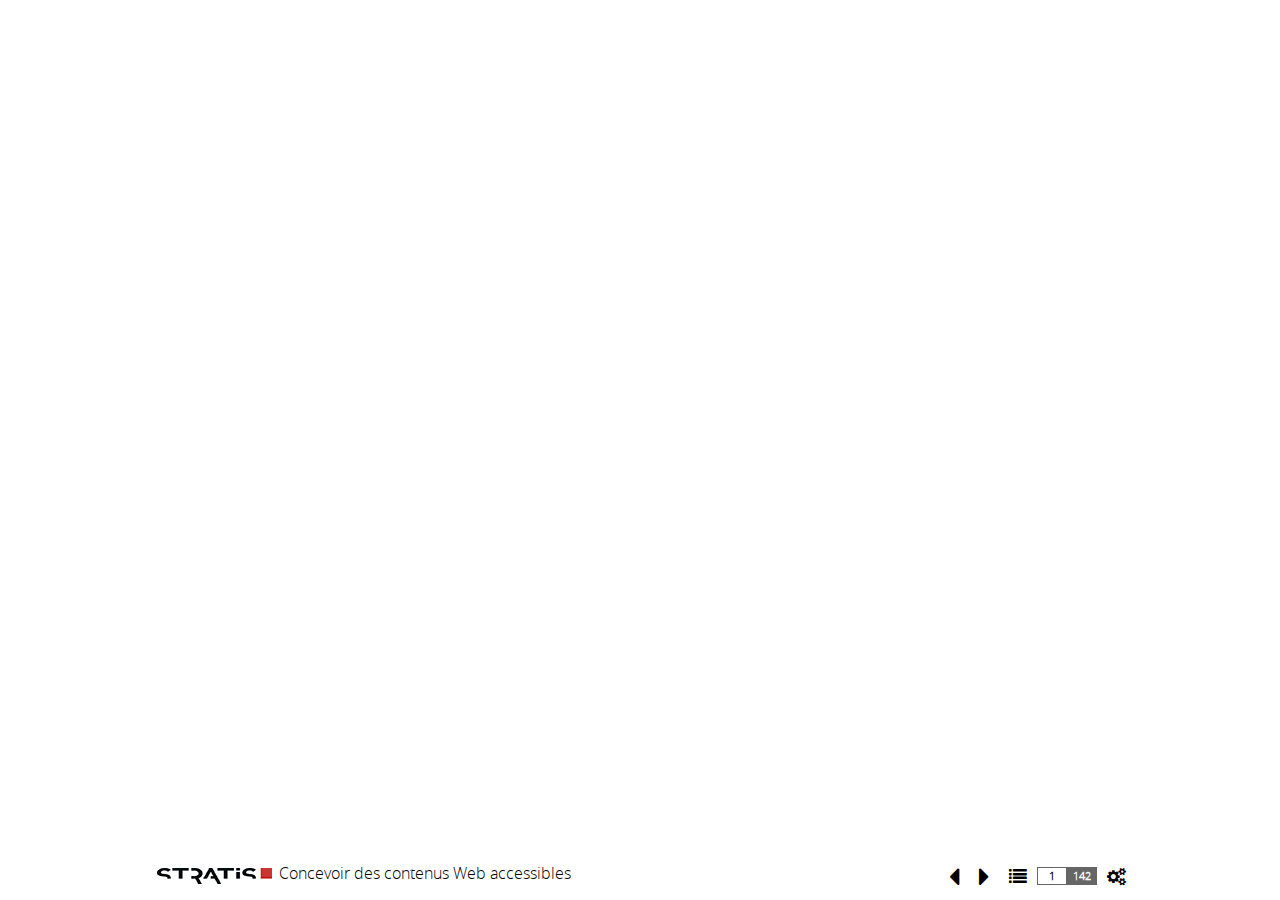
==== commit 16be3cc0: "Simplify link tooltips" ====
--- a/index.htm
+++ b/index.htm
@@ -1252,35 +1252,15 @@
                             <li>Par exemple, sur un appareil tactile, les infobulles ne s'affichent pas.</li>
                             <li>À la prise de focus, l'infobulle n'apparaît pas.</li>
                         </ul>
-                        <p><strong>Si vous ajoutez une infobulle, toujours ajouter l'intitulé du lien dans
-                            l'infobulle</strong>.</p>
+                        <p>Pour des raisons de support (selon la configuration des aides techniques), <strong>si vous
+                            ajoutez une infobulle, elle doit toujours contenir, au minimum, l'intitulé visible du
+                            lien.</strong>.</p>
                         <pre><code class="html">&lt;a href=&quot;https://www.site.fr/contact&quot; title=&quot;Contactez-nous par courriel&quot;&gt;Contactez-nous&lt;/a&gt;</code></pre>
-                        <p><a href="https://www.gouvernement.fr/info-coronavirus" target="_blank">Démo sur le site de
+                        <p><a rel="noreferrer noopener" href="https://www.gouvernement.fr/info-coronavirus"
+                              target="_blank"
+                              title="Démo sur le site de l'info COVID du gouvernement (lien externe, nouvelle fenêtre)">Démo
+                            sur le site de
                             l'info COVID du gouvernement</a></p>
-                    </div>
-                </div>
-            </section>
-
-            <section class="slide">
-                <header class="main-header clearfix">
-                    <h1 class="main-title">Les liens</h1>
-                </header>
-                <div class="slide-simple">
-                    <div class="slide-simple--wrapper">
-                        <h2>L'infobulle sur un lien</h2>
-                        <p>L'intitulé d'un lien doit toujours être explicite, <strong>l'infobulle par exemple ne permet
-                            pas de rendre un lien explicite</strong>, ce n'est qu'une description du lien et non son nom
-                            accessible.</p>
-                        <p>Par exemple un lien s'ouvrant dans une nouvelle fenêtre est un changement de contexte, il est
-                            nécessaire de prévenir l'utilisateur.</p>
-                        <div class="encadre">
-                            <p><a href="https://www.numerique.gouv.fr" target="_blank">Direction interministérielle du
-                                numérique (nouvelle fenêtre)</a></p>
-                            <p><a href="https://www.numerique.gouv.fr" target="_blank">Direction interministérielle du
-                                numérique <span class="far fa-window-restore" aria-hidden="true"
-                                                title="nouvelle fenêtre"></span><span
-                                        class="sr-only">(nouvelle fenêtre)</span></a></p>
-                        </div>
                         <p><a href="exercices/test-ckeditor.html" target="_blank">Démonstration dans l'éditeur de texte
                             riche</a>.</p>
                     </div>
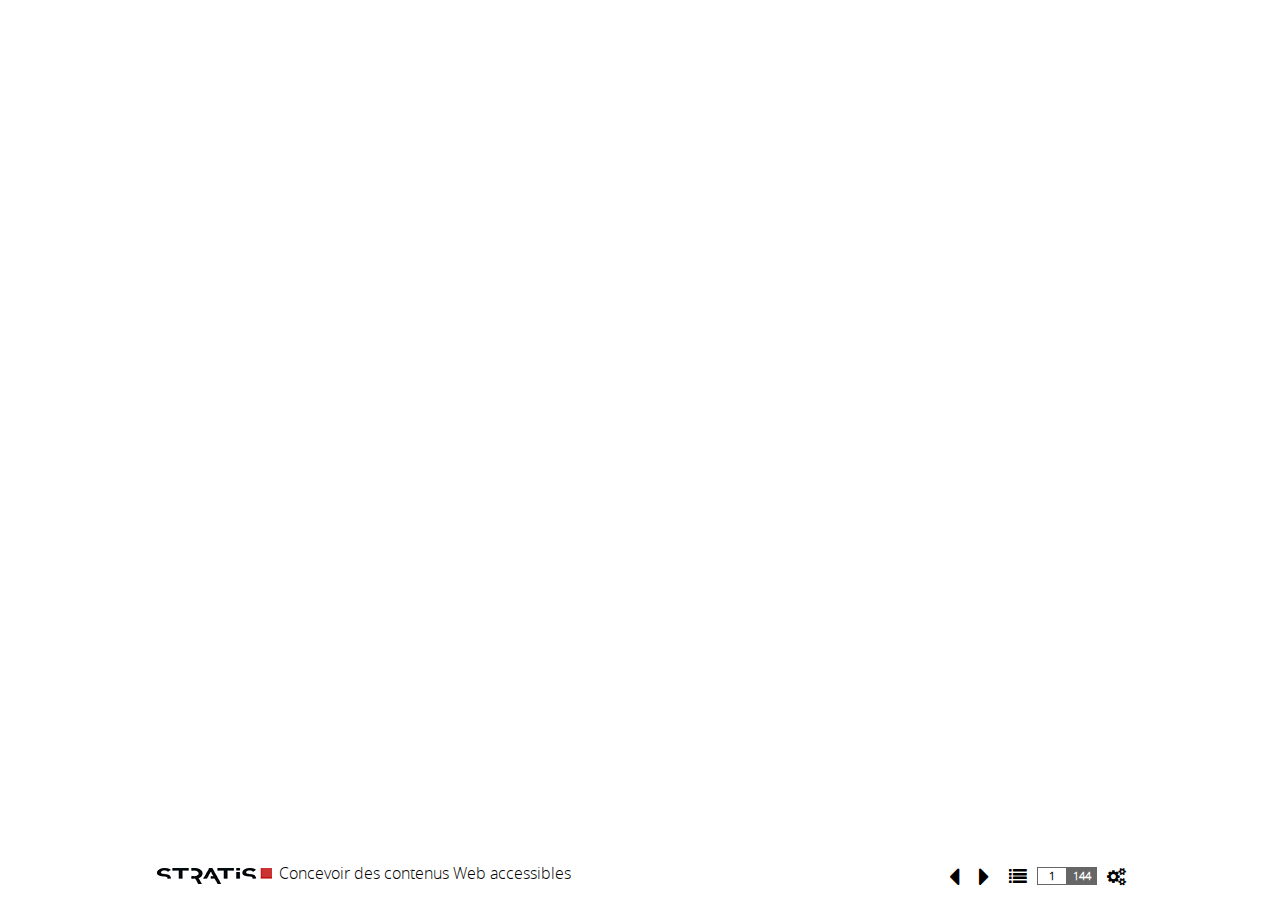
==== commit 3d7dafb3: "Update Social Medias slide" ====
--- a/index.htm
+++ b/index.htm
@@ -48,8 +48,9 @@
 
     <div id="nav" class="tool-bar footer-nav clearfix">
         <div id="wrappernav">
-            <p class="related"><a href="http://www.stratis.fr" target="_blank"><img src="img_slide/stratis-logo.png"
-                                                                                    alt="stratis.fr"/></a>
+            <p class="related"><a rel="noreferrer noopener" href="https://www.stratis.fr" target="_blank"><img
+                    src="img_slide/stratis-logo.png"
+                    alt="stratis.fr"/></a>
                 Concevoir des contenus Web accessibles</p>
         </div>
     </div>
@@ -175,7 +176,7 @@
                         <h2>Les images de décoration</h2>
                         <ul>
                             <li>Prendre en compte le contexte</li>
-                            <li><strong>Alternative vide</strong></li>
+                            <li>Alternative vide</li>
                             <li>SVG décoratif : attribut <code class="nohighlight">aria-hidden="true"</code></li>
                         </ul>
                     </div>
@@ -277,11 +278,12 @@
                 <div class="slide-simple">
                     <div class="slide-simple--wrapper">
                         <h2>Une image qui véhicule de l'information - Exemple 2</h2>
-                        <p class="encadre --light float-wrapper"><img src="img_slide/chien.png"
-                                                                      alt="Un chien avec une cloche attachée à son collier"
-                                                                      class="left"> Les chiens d'aveugle qui ne sont pas
+                        <p class="encadre float-wrapper"><img src="img_slide/chien.png"
+                                                              alt="Un chien avec une cloche attachée à son collier"
+                                                              class="left"> Les chiens d'aveugle qui ne sont pas
                             en service portent souvent une cloche. Son tintement aide le propriétaire aveugle à suivre
                             l'emplacement du chien.</p>
+                        <div class="clear"></div>
                         <p>Alternative : "Un chien avec une cloche attachée à son collier"</p>
                         <p>L'image n'est pas décorative car elle apporte une information sur l'emplacement de la
                             cloche.</p>
@@ -385,7 +387,7 @@
                     <div class="slide-simple--wrapper">
                         <h2>Une description longue</h2>
                         <ul>
-                            <li>En l'absence de description détaillée, les aveugles et et les grands malvoyants peuvent
+                            <li>En l'absence de description détaillée, les aveugles et les grands malvoyants peuvent
                                 ne pas comprendre ou percevoir un contenu.
                             </li>
                             <li>Certaines images nécessitent une description plus longue qu'une simple alternative.</li>
@@ -532,7 +534,7 @@
                                 </tr>
                                 <tr>
                                     <td>15h</td>
-                                    <td>Grains ouest-nord-ouest / nord-nord-ouest/td>
+                                    <td>Grains ouest-nord-ouest / nord-nord-ouest</td>
                                     <td>Collision entre Maganime, Warspite & Montagu</td>
                                     <td>Conflans vire de bord, le Tonnant manque à virer</td>
                                     <td></td>
@@ -679,17 +681,119 @@
                 </header>
                 <div class="slide-simple">
                     <div class="slide-simple--wrapper">
-                        <h2>Des images qui contiennent du texte</h2>
+                        <h2>Les images - Des images qui contiennent du texte</h2>
                         <p>Dans le cas d'une image texte, les textes ne peuvent être personnalisés par les
                             utilisateurs.</p>
                         <p>Remplacer les images texte par des contenus HTML stylés en CSS</p>
-                        <p class="encadre">Conseil : n'utilisez pas ce type d'image ou s'il ne vous est pas possible de
-                            ne pas les utiliser rendez les illustratives en ajoutant au contexte l'information.</p>
+                        <p class="encadre">Conseil : n'utilisez pas ce type d'image.<br>
+                            Si vous n'avez pas le choix, rendez les décoratives (alternative vide) et ajoutez
+                            l'information au contexte.</p>
                         <h3>Cas particuliers :</h3>
                         <ul>
-                            <li>logo, dénominiation commerciale&nbsp;;</li>
+                            <li>logo, dénomination commerciale&nbsp;;</li>
                             <li>image, CAPTCHA ou image test.</li>
                         </ul>
+                    </div>
+                </div>
+            </section>
+
+            <section class="slide">
+                <div class="slide-simple">
+                    <div class="slide-simple--wrapper">
+                        <h1>Les cadres (iframe)</h1>
+                        <h2>Les critères du RGAA</h2>
+                        <ul>
+                            <li>Critère 2.1. Chaque cadre a-t-il un titre de cadre&nbsp;?</li>
+                            <li>Critère 2.2. Pour chaque cadre ayant un titre de cadre, ce titre de cadre est-il
+                                pertinent&nbsp;?
+                            </li>
+                        </ul>
+                    </div>
+                </div>
+            </section>
+
+            <section class="slide">
+                <header class="main-header clearfix">
+                    <h1 class="main-title">Les cadres (iframe)</h1>
+                </header>
+                <div class="slide-simple">
+                    <div class="slide-simple--wrapper">
+                        <h2>Enjeu pour l'utilisateur</h2>
+                        <ul>
+                            <li>Besoin d'information avant l'exploration de l'iframe.</li>
+                            <li>Navigation de cadre en cadre.</li>
+                        </ul>
+                    </div>
+                </div>
+            </section>
+
+            <section class="slide">
+                <header class="main-header clearfix">
+                    <h1 class="main-title">Les cadres (iframe)</h1>
+                </header>
+                <div class="slide-double">
+                    <div class="slide-double--left">
+                        <h2>Un titre de cadre pertinent</h2>
+                        <ul>
+                            <li>Information pertinente sur le contenu du cadre.</li>
+                            <li>Vérifier la conformité RGAA des contenus tiers.</li>
+                        </ul>
+                    </div>
+                    <div class="slide-double--right">
+                        <p class="center"><img src="img_slide/iframe-1.png" alt=""></p>
+                    </div>
+                </div>
+            </section>
+
+            <section class="slide">
+                <header class="main-header clearfix">
+                    <h1 class="main-title">Les cadres (iframe)</h1>
+                </header>
+                <div class="slide-double">
+                    <div class="slide-double--left">
+                        <h2>Des contenus tiers accessibles</h2>
+                        <p>Si les informations du cadre sont rédigées, financées, développées, ou sous le contrôle de
+                            l'organisme, <strong>ils doivent être accessibles</strong>.</p>
+                        <p>Exemples :</p>
+                        <ul>
+                            <li>Iframe d'un formulaire de contact développé par les équipes internes</li>
+                            <li>Annuaire des agents géré et contrôlé par l'organisme</li>
+                        </ul>
+                    </div>
+                    <div class="slide-double--right">
+                        <p>Si les informations du cadre ne sont pas sous le contrôle de l'organisme, <strong>ils peuvent
+                            être exemptés</strong> du contrôle de l'accessibilité.</p>
+                        <p><strong>Cependant, une alternative accessible doit être fournie.</strong></p>
+                        <p>Exemple :</p>
+                        <ul>
+                            <li>Flux Twitter remontant les tweets rattachés à un hashtag spécifique
+                                <ul>
+                                    <li>Selon les options proposées par le service externe, les tweets rédigés par
+                                        l'organisme doivent respecter les règles d'accessibilité
+                                    </li>
+                                    <li>Alternative des images informatives, utilisation raisonnée des émojis, liens
+                                        explicites, contrastes...
+                                    </li>
+                                </ul>
+                            </li>
+                        </ul>
+                    </div>
+                </div>
+            </section>
+
+            <section class="slide">
+                <header class="main-header clearfix">
+                    <h1 class="main-title">Les cadres (iframe)</h1>
+                </header>
+                <div class="slide-simple">
+                    <div class="slide-simple--wrapper">
+                        <h2>Exercice</h2>
+                        <p class="center">Donner un titre pertinent pour l'iframe de saisine par voie électronique sur
+                            la <a rel="noreferrer noopener" target="_blank"
+                                  href="https://www.saint-egreve.fr/mes-demarches/contacter-les-services-en-ligne/contacter-la-police-municipale-1914.html">page
+                                de contact de la Police Municipale du site de Saint-Égrève</a>.</p>
+                        <p class="center Cmasque">« Formulaire de contact de la police municipale de la ville de
+                            Saint-Égrève »</p>
                     </div>
                 </div>
             </section>
@@ -944,10 +1048,13 @@
                     <div class="slide-simple--wrapper">
                         <h2>Quelques outils</h2>
                         <ul>
-                            <li><a href="https://www.tpgi.com/color-contrast-checker/" target="_blank">Colour Contrast
+                            <li><a rel="noreferrer noopener" href="https://www.tpgi.com/color-contrast-checker/"
+                                   target="_blank">Colour Contrast
                                 Analyzer</a></li>
-                            <li><a href="https://color.review/" target="_blank">Color review</a></li>
-                            <li><a href="https://app.contrast-finder.org/?lang=fr" target="_blank">Tanaguru contrast
+                            <li><a rel="noreferrer noopener" href="https://color.review/" target="_blank">Color
+                                review</a></li>
+                            <li><a rel="noreferrer noopener" href="https://app.contrast-finder.org/?lang=fr"
+                                   target="_blank">Tanaguru contrast
                                 finder</a></li>
                         </ul>
                     </div>
@@ -973,976 +1080,446 @@
             <section class="slide">
                 <div class="slide-simple">
                     <div class="slide-simple--wrapper">
-                        <h1>Liens non-perceptibles</h1>
+                        <h1>Les contenus multimédia</h1>
+                        <ul>
+                            <li><strong>Médias temporels</strong> : vidéo avec ou sans son, fichier audio.</li>
+                            <li><strong>Médias non temporels</strong> : animations ou publicités.</li>
+                        </ul>
+                    </div>
+                </div>
+            </section>
+
+            <section class="slide">
+                <header class="main-header clearfix">
+                    <h1 class="main-title">Les contenus multimédias</h1>
+                </header>
+                <div class="slide-simple">
+                    <div class="slide-simple--wrapper">
                         <h2>Les critères du RGAA</h2>
                         <ul>
-                            <li>Critère 10.6. Dans chaque page web, chaque lien dont la nature n'est pas évidente est-il
-                                visible par rapport au texte environnant&nbsp;?
-                            </li>
-                        </ul>
-                    </div>
-                </div>
-            </section>
-
-            <section class="slide">
-                <header class="main-header clearfix">
-                    <h1 class="main-title">Liens non-perceptibles</h1>
+                            <li>Critère 4.1. Chaque média temporel pré-enregistré a-t-il, si nécessaire, une
+                                transcription textuelle ou une audiodescription (hors cas particuliers)&nbsp;?
+                            </li>
+                            <li>Critère 4.2. Pour chaque média temporel pré-enregistré ayant une transcription textuelle
+                                ou une audiodescription synchronisée, celles-ci sont-elles pertinentes (hors cas
+                                particuliers)&nbsp;?
+                            </li>
+                            <li>Critère 4.3. Chaque média temporel synchronisé pré-enregistré a-t-il, si nécessaire, des
+                                sous-titres synchronisés (hors cas particuliers)&nbsp;?
+                            </li>
+                            <li>Critère 4.4. Pour chaque média temporel synchronisé pré-enregistré ayant des sous-titres
+                                synchronisés, ces sous-titres sont-ils pertinents&nbsp;?
+                            </li>
+                            <li>Critère 4.5. Chaque média temporel pré-enregistré a-t-il, si nécessaire, une
+                                audiodescription synchronisée (hors cas particuliers)&nbsp;?
+                            </li>
+                            <li>Critère 4.6. Pour chaque média temporel pré-enregistré ayant une audiodescription
+                                synchronisée, celle-ci est-elle pertinente&nbsp;?
+                            </li>
+                            <li>Critère 4.7. Chaque média temporel est-il clairement identifiable (hors cas
+                                particuliers)&nbsp;?
+                            </li>
+                            <li>Critère 4.10. Chaque son déclenché automatiquement est-il contrôlable par l'utilisateur&nbsp;?</li>
+                        </ul>
+                    </div>
+                </div>
+            </section>
+
+            <section class="slide">
+                <header class="main-header clearfix">
+                    <h1 class="main-title">Les contenus multimédias</h1>
                 </header>
                 <div class="slide-simple">
                     <div class="slide-simple--wrapper">
                         <h2>Enjeu pour l'utilisateur</h2>
-                        <p>Les personnes malvoyantes peuvent ne pas percevoir les liens qui ne sont pas discernables du
-                            reste du texte dans lequel ils sont insérés.</p>
-                        <h3>Exemple non conforme</h3>
-                        <p>Depuis le <a
-                                href="https://fr.wikipedia.org/wiki/Conf%C3%A9rence_des_Nations_unies_sur_l%27environnement_et_le_d%C3%A9veloppement"
-                                target="blank" class="noperceptible-link">sommet de la Terre de Rio de Janeiro</a> en
-                            1992, la préservation de la biodiversité est considérée comme un des enjeux essentiels du
-                            développement durable.</p>
-                    </div>
-                </div>
-            </section>
-
-            <section class="slide">
-                <header class="main-header clearfix">
-                    <h1 class="main-title">Liens non-perceptibles</h1>
-                </header>
-                <div class="slide-simple">
-                    <div class="slide-simple--wrapper">
-                        <h2>Liens qui ne sont pas perceptibles</h2>
-                        <p>Les liens signalés uniquement par la couleur doivent satisfaire ces conditions :</p>
-                        <ul>
-                            <li>La couleur du lien a un rapport de contraste supérieur à 3:1 par rapport au texte
-                                environnant.
-                            </li>
-                            <li>Le lien dispose d'une indication visuelle au survol et à la prise de focus autre qu'un
-                                changement de couleur.
-                            </li>
-                        </ul>
-                        <p class="encadre">Conseil : les liens et uniquement les liens devraient toujours être
-                            soulignés.</p>
-                    </div>
-                </div>
-            </section>
-
-            <section class="slide">
-                <header class="main-header clearfix">
-                    <h1 class="main-title">Liens non-perceptibles</h1>
-                </header>
-                <div class="slide-simple">
-                    <div class="slide-simple--wrapper">
-                        <h2>Exemples conformes</h2>
-                        <ul>
-                            <li>La Bretagne est une entité géographique et culturelle, et une des <a
-                                    href="https://fr.wikipedia.org/wiki/Pays_celtiques" target="_blank"
-                                    class="perceptible-link">nations dites celtiques</a>.
-                            </li>
-                            <li>La permaculture est un concept systémique et global qui vise à créer des écosystèmes
-                                respectant la <a href="https://fr.wikipedia.org/wiki/Biodiversit%C3%A9" target="blank">biodiversité</a>.
-                            </li>
-                        </ul>
-                    </div>
-                </div>
-            </section>
-
-            <section class="slide">
-                <div class="slide-simple">
-                    <div class="slide-simple--wrapper">
-                        <h1>Information donnée uniquement par la forme, taille ou position</h1>
-                        <h2>Les critères du RGAA</h2>
-                        <ul>
-                            <li>Critère 10.9. Dans chaque page web, l'information ne doit pas être donnée uniquement par
-                                la forme, taille ou position. Cette règle est-elle respectée&nbsp;?
-                            </li>
-                            <li>Critère 10.10. Dans chaque page web, l'information ne doit pas être donnée par la forme,
-                                taille ou position uniquement. Cette règle est-elle implémentée de façon pertinente&nbsp;?
-                            </li>
-                        </ul>
-                    </div>
-                </div>
-            </section>
-
-            <section class="slide">
-                <header class="main-header clearfix">
-                    <h1 class="main-title">Information donnée uniquement par la forme, taille ou position</h1>
-                </header>
-                <div class="slide-simple">
-                    <div class="slide-simple--wrapper">
-                        <h2>Enjeu pour
-                            l'utilisateur</h2>
-                        <p>Comme pour la couleur, <strong>l'information véhiculée uniquement par la forme, la taille ou
-                            la position peut rendre un contenu inutilisable ou incompréhensible</strong>.</p>
-                        <p>Les cas d'implémentation sont variables. Sur le plan rédactionnel ce sont les images qui
-                            véhiculeront le plus souvent une information par la forme, taille ou position. Il est donc
-                            nécessaire dans ce cas de fournir une alternative.</p>
-                    </div>
-                </div>
-            </section>
-
-            <section class="slide">
-                <header class="main-header clearfix">
-                    <h1 class="main-title">Information donnée uniquement par la forme, taille ou position</h1>
-                </header>
-                <div class="slide-simple">
-                    <div class="slide-simple--wrapper">
-                        <h2>Quelques exemples</h2>
-                        <p>Un nuage de tag mettant en avant les termes les plus recherchés :</p>
-                        <p class="center"><img src="img_slide/forme-1.png" alt="Nuage de tag"></p>
-                        <p class="Cmasque">Dans le cas ci-avant, l'information est donnée à la fois par la couleur mais
-                            aussi par la taille.</p>
-                    </div>
-                </div>
-            </section>
-
-            <section class="slide">
-                <header class="main-header clearfix">
-                    <h1 class="main-title">Information donnée uniquement par la forme, taille ou position</h1>
+                        <ul>
+                            <li>Les utilisateurs avec une <strong>déficience visuelle</strong> qui <strong>ne peuvent
+                                pas appréhender les images</strong> ou qui ont des <strong>difficultés à comprendre les
+                                informations visuelles pour des raisons cognitives</strong>, vont avoir besoin d'une
+                                alternative décrivant les informations véhiculées par l'image (audiodescription,
+                                transcription textuelle).
+                            </li>
+                            <li>Les utilisateurs ayant une <strong>déficience auditive</strong> auront besoin d'une
+                                <strong>alternative audio</strong> (sous-titrages, langue des signes, transcription
+                                textuelle). Cela ne concerne pas uniquement les sourds mais aussi les malentendants qui
+                                peuvent avoir des difficultés à distinguer des voix lorsqu'il y a un fond sonore bruyant
+                                par exemple.
+                            </li>
+                        </ul>
+                    </div>
+                </div>
+            </section>
+
+            <section class="slide">
+                <header class="main-header clearfix">
+                    <h1 class="main-title">Les contenus multimédias</h1>
                 </header>
                 <div class="slide-double">
                     <div class="slide-double--left">
-                        <h2>Quelques exemples</h2>
-                        <p class="center"><img src="img_slide/forme-2.png"
-                                               alt="Prévision météo sur la région parisienne avec indication du sens du vent">
-                        </p>
+                        <h2>Identifier un média temporel</h2>
+                        <p>Toujours titrer une vidéo ou un fichier son afin de comprendre quel contenu l'utilisateur va
+                            rencontrer.</p>
+                        <p>Le but est d'informer l'utilisateur sur le contenu du média et sur le type de média.</p>
                     </div>
                     <div class="slide-double--right">
-                        <div class="Cmasque">
-                            <p>Cette prévision météo indique via une flèche pointée vers l'est le sens du
-                                vent. Afin de garantir le même niveau d'information à tous il est nécessaire d'ajouter
-                                pour les personnes ne pouvant percevoir cette forme une alternative à l'image «&nbsp;vent&nbsp;d'ouest&nbsp;».</p>
-                            <p>On notera une infobulle qui ne véhicule pas la bonne information.</p>
-                        </div>
-                    </div>
-                </div>
-            </section>
-
-            <section class="slide">
-                <div class="slide-simple">
-                    <div class="slide-simple--wrapper">
-                        <h1>Les liens</h1>
-                        <p>Un lien permet de naviguer de page en page. Il est défini par trois éléments importants :</p>
-                        <ul>
-                            <li>Son nom accessible</li>
-                            <li>Sa description</li>
-                            <li>Son contexte</li>
-                        </ul>
-                        <p class="encadre">Un lien va quelque part ≠ Un bouton fait quelque chose</p>
-                    </div>
-                </div>
-            </section>
-
-            <section class="slide">
-                <header class="main-header clearfix">
-                    <h1 class="main-title">Les liens</h1>
-                </header>
-                <div class="slide-simple">
-                    <div class="slide-simple--wrapper">
-                        <h2>Les critères du RGAA</h2>
-                        <ul>
-                            <li>Critère 6.1. Chaque lien est-il explicite (hors cas particuliers)&nbsp;?</li>
-                            <li>Critère 6.2. Dans chaque page web, chaque lien, à l'exception des ancres, a-t-il un
-                                intitulé&nbsp;?
-                            </li>
-                        </ul>
-                    </div>
-                </div>
-            </section>
-
-            <section class="slide">
-                <header class="main-header clearfix">
-                    <h1 class="main-title">Les liens</h1>
-                </header>
-                <div class="slide-simple">
-                    <div class="slide-simple--wrapper">
-                        <h2>Enjeu pour l'utilisateur</h2>
-                        <ul>
-                            <li><strong>Les utilisateurs présentant une déficience visuelle</strong> et qui utilisent
-                                une synthèse vocale n'ont <strong>pas une vision globale de la page</strong>, il est
-                                donc capital de faire des liens compréhensibles.
-                            </li>
-                            <li><strong>Les handicapés moteurs naviguant à la voix</strong> doivent pouvoir contrôler
-                                les liens grâce à leur <strong>nom accessible</strong>. Si ceux-ci ne sont pas
-                                explicites ou manquants il devient compliqué de les activer.
-                            </li>
-                            <li>Pour <strong>les personnes ayant une déficience cognitive</strong>, les liens peu
-                                explicites n'incitent pas à l'action (en savoir plus, cliquez-ici, etc.). L'utilisateur
-                                ne sait pas où il va être redirigé.
-                            </li>
-                        </ul>
-                    </div>
-                </div>
-            </section>
-
-            <section class="slide">
-                <header class="main-header clearfix">
-                    <h1 class="main-title">Les liens</h1>
-                </header>
-                <div class="slide-simple">
-                    <div class="slide-simple--wrapper">
-                        <h2>Intitulé de lien explicite</h2>
-                        <ul>
-                            <li><strong>L'intitulé visible</strong> du lien, c'est le texte du lien affiché à l'écran.
-                            </li>
-                            <li>Le <strong>nom accessible du lien</strong>, c'est le contenu rendu dans les technologies
-                                d'assistance.
-                            </li>
-                            <li>Intitulé du lien explicite = titre de la page de destination.</li>
-                            <li>Éviter les liens du type « cliquez ici », « cette page », « plus d'information », « en
-                                savoir plus »…
-                            </li>
-                            <li>Lien image : alternative de l'image = intitulé du lien.</li>
-                            <li>Lien composite : si le texte est suffisamment explicite les alternatives d'images
-                                peuvent être vides.
-                            </li>
-                        </ul>
-                    </div>
-                </div>
-            </section>
-
-            <section class="slide">
-                <header class="main-header clearfix">
-                    <h1 class="main-title">Les liens</h1>
+                        <p class="center"><img src="img_slide/multimedia-1.png" alt=""></p>
+                    </div>
+                </div>
+            </section>
+
+            <section class="slide">
+                <header class="main-header clearfix">
+                    <h1 class="main-title">Les contenus multimédias</h1>
+                </header>
+                <div class="slide-simple">
+                    <div class="slide-simple--wrapper">
+                        <h2>Identifier un média temporel</h2>
+                        <p class="center">Donner un titre pertinent sur la vidéo présente sur la page <a
+                                href="https://seine-et-marne.fr/fr/missions-de-lobservatoire" target="_blank">Missions
+                            de l'observatoire</a>.</p>
+                    </div>
+                </div>
+            </section>
+
+            <section class="slide">
+                <header class="main-header clearfix">
+                    <h1 class="main-title">Les contenus multimédias</h1>
+                </header>
+                <div class="slide-simple">
+                    <div class="slide-simple--wrapper">
+                        <h2>Comprendre un média temporel sans le son : le sous-titrage</h2>
+                        <ul>
+                            <li>Uniquement pour les vidéos.</li>
+                            <li>Doit permettre de comprendre les informations sonores (dialogues, voix-off, sons qui
+                                permettent de comprendre une action).
+                            </li>
+                            <li>Sous titres synchronisés.</li>
+                            <li>Activables à partir du lecteur.</li>
+                            <li>Dans la langue de la vidéo.</li>
+                            <li>Ne pas confondre sous-titrage de traduction et sous-titrage pour sourds et
+                                malentendants.
+                            </li>
+                            <li>Le sous-titrage automatique de Youtube n'est pas conforme à l'accessibilité.</li>
+                        </ul>
+                    </div>
+                </div>
+            </section>
+
+            <section class="slide">
+                <header class="main-header clearfix">
+                    <h1 class="main-title">Les contenus multimédias</h1>
+                </header>
+                <div class="slide-simple">
+                    <div class="slide-simple--wrapper">
+                        <h2>Comprendre un média temporel sans le son : le sous-titrage</h2>
+                        <ul>
+                            <li>Plus un art qu'une science.</li>
+                            <li>Si vous avez les moyens, employez un professionnel.</li>
+                        </ul>
+                        <p>Gardez à l'esprit que le but du sous-titrage est de sous-titrer ce qui doit être entendu pour
+                            comprendre une scène.</p>
+                        <p><a rel="noreferrer noopener"
+                              href="http://www.fiphfp.fr/Mediatheque/Videos/Le-FIPHFP-et-ses-missions" target="blank">Exemple,
+                            Le FIPHFP et ses missions</a></p>
+                    </div>
+                </div>
+            </section>
+
+            <section class="slide">
+                <header class="main-header clearfix">
+                    <h1 class="main-title">Les contenus multimédias</h1>
+                </header>
+                <div class="slide-simple">
+                    <div class="slide-simple--wrapper">
+                        <h2>Créer des sous-titrages</h2>
+                        <ul>
+                            <li>À partir d'une transcription existante.</li>
+                            <li>Via les sous-titres automatiques de Youtube.</li>
+                        </ul>
+                    </div>
+                </div>
+            </section>
+
+            <section class="slide">
+                <header class="main-header clearfix">
+                    <h1 class="main-title">Les contenus multimédias</h1>
+                </header>
+                <div class="slide-simple">
+                    <div class="slide-simple--wrapper">
+                        <h2>Créer des sous-titrages</h2>
+                        <p>Plusieurs formats :</p>
+                        <ul>
+                            <li>Le plus commun : SRT (<span lang="en">SubRIP Text</span>) ;</li>
+                            <li>le format du W3C : WebVTT (<span lang="en">The Web Video Text Tracks Format</span>) ;
+                            </li>
+                            <li>ou encore le TTML (<span lang="en">Timed Text Markup Language</span>).</li>
+                        </ul>
+                    </div>
+                </div>
+            </section>
+
+            <section class="slide">
+                <header class="main-header clearfix">
+                    <h1 class="main-title">Les contenus multimédias</h1>
                 </header>
                 <div class="slide-double">
                     <div class="slide-double--left">
-                        <h2>Contexte du lien</h2>
-                        <p><strong>Lien explicite hors contexte préférable</strong>.</p>
-                        <p>Si le lien n'est pas explicite hors contexte, le contexte doit permettre de le
-                            rendre explicite.</p>
-                        <p><a href="https://www.gouvernement.fr/info-coronavirus" target="_blank">Démo sur le site de
-                            l'info COVID du gouvernement</a></p>
-                    </div>
-                    <div class="slide-double--right">
-                        <p>Le contexte est le contenu adjacent :</p>
-                        <ul>
-                            <li>Le contenu de la phrase dans laquelle le lien texte est présent.</li>
-                            <li>Le contenu du paragraphe (balise <code>&#x3C;p&#x3E;</code>) dans lequel le lien texte
-                                est présent.
-                            </li>
-                            <li>Le contenu de l'item de liste (balise <code>&#x3C;li&#x3E;</code>) ou le contenu d'un
-                                item de liste parent (balise <code>&#x3C;li&#x3E;</code>) dans lequel le lien texte est
-                                présent.
-                            </li>
-                            <li>Le contenu du titre (balise <code>&lt;hx&gt;</code>) précédent le lien texte.</li>
-                            <li>Le contenu de la ou les cellule(s) d'en-tête de tableau (balise(s)
-                                <code>&lt;th&gt;</code>) associée(s) à la cellule de donnée (balise
-                                <code>&lt;td&gt;</code>) dans laquelle le lien texte est présent.
-                            </li>
-                            <li>Le contenu de la cellule de donnée (balise <code>&lt;td&gt;</code>) dans laquelle le
-                                lien texte est présent.
-                            </li>
-                        </ul>
-                    </div>
-                </div>
-            </section>
-
-            <section class="slide">
-                <header class="main-header clearfix">
-                    <h1 class="main-title">Les liens</h1>
-                </header>
-                <div class="slide-simple">
-                    <div class="slide-simple--wrapper">
-                        <h2>L'infobulle sur un lien</h2>
-                        <p>L'infobulle (attribut <code>title</code>) est un <strong>moyen peu robuste pour
-                            donner de l'information</strong>.<br>
-                            Elle ne doit pas être considérée comme une information visuelle et un nom accessible. C'est
-                            une description du lien, elle ne doit pas contenir d'informations permettant de rendre le
-                            lien explicite.</p>
-                        <ul>
-                            <li>Par exemple, sur un appareil tactile, les infobulles ne s'affichent pas.</li>
-                            <li>À la prise de focus, l'infobulle n'apparaît pas.</li>
-                        </ul>
-                        <p>Pour des raisons de support (selon la configuration des aides techniques), <strong>si vous
-                            ajoutez une infobulle, elle doit toujours contenir, au minimum, l'intitulé visible du
-                            lien.</strong>.</p>
-                        <pre><code class="html">&lt;a href=&quot;https://www.site.fr/contact&quot; title=&quot;Contactez-nous par courriel&quot;&gt;Contactez-nous&lt;/a&gt;</code></pre>
-                        <p><a rel="noreferrer noopener" href="https://www.gouvernement.fr/info-coronavirus"
-                              target="_blank"
-                              title="Démo sur le site de l'info COVID du gouvernement (lien externe, nouvelle fenêtre)">Démo
-                            sur le site de
-                            l'info COVID du gouvernement</a></p>
-                        <p><a href="exercices/test-ckeditor.html" target="_blank">Démonstration dans l'éditeur de texte
-                            riche</a>.</p>
-                    </div>
-                </div>
-            </section>
-
-            <section class="slide">
-                <header class="main-header clearfix">
-                    <h1 class="main-title">Les liens</h1>
-                </header>
-                <div class="slide-simple">
-                    <div class="slide-simple--wrapper">
-                        <h2>Un intitulé obligatoire</h2>
-                        <p>Un lien doit toujours avoir un intitulé visible, c'est-à-dire un contenu entre <code>&lt;a&gt;</code>
-                            et <code>&lt;/a&gt;</code>.</p>
-                        <p class="encadre">À noter : les ancres ne sont pas concernées.</p>
-                    </div>
-                </div>
-            </section>
-
-            <section class="slide">
-                <header class="main-header clearfix">
-                    <h1 class="main-title">Les liens</h1>
-                </header>
-                <div class="slide-simple">
-                    <div class="slide-simple--wrapper">
-                        <h2>Des liens identiques</h2>
-                        <p>Les utilisateurs de lecteurs d'écran et les personnes souffrants de limitations cognitives
-                            ont besoin d'identifier les liens identiques de façon cohérente. Par ce constat, dans un
-                            même contexte, des liens pointant vers la même destination doivent toujours avoir un
-                            intitulé identique.</p>
-                    </div>
-                </div>
-            </section>
-
-            <section class="slide">
-                <header class="main-header clearfix">
-                    <h1 class="main-title">Les liens</h1>
-                </header>
-                <div class="slide-double">
-                    <div class="slide-double--left">
-                        <h2>Des liens composites</h2>
-                        <ul>
-                            <li>Composé de plusieurs contenus</li>
-                            <li>Vérifier que le lien est bien explicite</li>
-                            <li>Attention aux alternatives d'image(s)</li>
-                        </ul>
-                    </div>
-                    <div class="slide-double--right">
-                        <p class="center"><img src="img_slide/liens-composites.png" alt=""></p>
-                    </div>
-                </div>
-            </section>
-
-            <section class="slide">
-                <header class="main-header clearfix">
-                    <h1 class="main-title">Les liens</h1>
-                </header>
-                <div class="slide-simple">
-                    <div class="slide-simple--wrapper">
-                        <h2>Exercice 1</h2>
-                        <p>Le lien ci-après est-il explicite&nbsp;?</p>
-                        <div class="encadre">
-                            <p>Thomas Pesquet poste une photo magnifique et très détaillée du glacier Upsala.</p>
-                            <p>
-                                <a href="https://www.futura-sciences.com/planete/breves/fonte-glaces-thomas-pesquet-poste-photo-magnifique-tres-detaillee-glacier-upsala-4405/"
-                                   target="_blank">En savoir plus</a></p>
-                        </div>
-                        <p class="Cmasque">Solution : <a
-                                href="https://www.futura-sciences.com/planete/breves/fonte-glaces-thomas-pesquet-poste-photo-magnifique-tres-detaillee-glacier-upsala-4405/"
-                                target="_blank">Thomas Pesquet poste une photo magnifique et très détaillée du glacier
-                            Upsala</a>.</p>
-                    </div>
-                </div>
-            </section>
-
-            <section class="slide">
-                <header class="main-header clearfix">
-                    <h1 class="main-title">Les liens</h1>
-                </header>
-                <div class="slide-simple">
-                    <div class="slide-simple--wrapper">
-                        <h2>Exercice 2</h2>
-                        <p>Le lien ci-après est-il explicite&nbsp;?</p>
-                        <p class="center">
-                            <a href="https://solidarites-sante.gouv.fr/affaires-sociales/familles-enfance/pacte-pour-l-enfance/"
-                               class="showalt" target="_blank" data-alt="Pacte pour l'enfance">
-                                <img src="img_slide/lien-4.png" alt="Pacte pour l'enfance"><br>Pacte pour l'enfance
-                            </a>
-                        </p>
-                        <p class="Cmasque">Solution : Supprimer l'alternative de l'image qui provoque une redondance
-                            d'information.</p>
-                    </div>
-                </div>
-            </section>
-
-            <section class="slide">
-                <header class="main-header clearfix">
-                    <h1 class="main-title">Les liens</h1>
-                </header>
-                <div class="slide-simple">
-                    <div class="slide-simple--wrapper">
-                        <h2>Exercice 3</h2>
-                        <p>Le lien ci-après est-il explicite&nbsp;?</p>
-                        <p class="center">
-                            <a href="https://www.un.org/fr/udhrbook/pdf/udhr_booklet_fr_web.pdf" target="blank">Déclaration
-                                universelle des droits de l'homme</a> (fichier PDF, 60Ko)
-                        </p>
-                        <p class="Cmasque">Solution : Oui le lien est explicite car le format et le poids du fichier se
-                            trouvent dans son contexte. Il est préférable de réaliser un lien hors contexte en intégrant
-                            le format et le poids dans le lien.</p>
-                    </div>
-                </div>
-            </section>
-
-            <section class="slide">
-                <div class="slide-simple">
-                    <div class="slide-simple--wrapper">
-                        <h1>Des titres pertinents</h1>
-                        <h2>Les critères du RGAA</h2>
-                        <ul>
-                            <li>Critère 9.1. Dans chaque page web, l'information est-elle structurée par l'utilisation
-                                appropriée de titres&nbsp;?
-                            </li>
-                        </ul>
-                    </div>
-                </div>
-            </section>
-
-            <section class="slide">
-                <header class="main-header clearfix">
-                    <h1 class="main-title">Des titres pertinents</h1>
-                </header>
-                <div class="slide-simple">
-                    <div class="slide-simple--wrapper">
-                        <h2>Enjeu pour l'utilisateur</h2>
-                        <p>Les titres sont utilisés pour <strong>structurer l'information</strong> d'une
-                            page, ainsi les <strong>utilisateurs</strong> peuvent <strong>comprendre</strong> et
-                            <strong>trouver</strong> plus facilement <strong>l'information</strong> et peuvent aussi
-                            <strong>naviguer</strong> à l'intérieur de la page <strong>de titre en titre</strong>.</p>
-                        <ul>
-                            <li>Les personnes souffrant de <strong>handicaps cognitifs de mémoire à court terme et/ou de
-                                difficultés de lecture</strong> peuvent ainsi <strong>prévoir la lecture d'une section
-                                de la page</strong>.
-                            </li>
-                            <li>Les personnes souffrant de <strong>handicaps moteurs</strong> et ne <strong>naviguant
-                                qu'au clavier</strong> utilisent les titres pour <strong>naviguer plus
-                                rapidement</strong>.
-                            </li>
-                            <li>Les utilisateurs <strong>aveugles et malvoyants</strong> n'ont <strong>pas une vision
-                                globale</strong> de la page. Les titres de la page leurs fournissent un <strong>plan de
-                                la page</strong> et leur permet de <strong>naviguer plus facilement</strong>.
-                            </li>
-                        </ul>
-                    </div>
-                </div>
-            </section>
-
-            <section class="slide">
-                <header class="main-header clearfix">
-                    <h1 class="main-title">Des titres pertinents</h1>
-                </header>
-                <div class="slide-simple">
-                    <div class="slide-simple--wrapper">
-                        <h2>Titrer des contenus</h2>
-                        <p>Dans les <strong>éditeurs de texte riche</strong>, il est <strong>possible</strong> de
-                            <strong>choisir différents niveaux de titres</strong>, généralement du niveau 2 à 6.</p>
-                        <p>Le niveau 1 est souvent réservé au titre de la page.</p>
-                        <p>Les <strong>titres</strong> doivent apparaitre dans un <strong>ordre logique</strong>, et
-                            doivent structurer les contenus dans un format relativement court.</p>
-                        <p>Si la page commence par un titre de niveau 1 et qu'une sous-section est ajoutée, le titre de
-                            la sous-section devra être de niveau 2 et ainsi de suite.</p>
-                    </div>
-                </div>
-            </section>
-
-            <section class="slide">
-                <header class="main-header clearfix">
-                    <h1 class="main-title">Des titres pertinents</h1>
-                </header>
-                <div class="slide-double">
-                    <div class="slide-double--left">
-                        <h2>Exemples non-conformes</h2>
-                        <ul>
-                            <li>Un texte en grand et gras mais qui n'est pas sémantiquement un titre.</li>
-                            <li>Un titre de niveau 3 visuellement plus grand qu'un titre de niveau 2.</li>
-                            <li>Un titre qui ne décrit pas la section.</li>
-                            <li>Plusieurs titres successifs utilisant le même texte.</li>
-                            <li>Une structure de titre anarchique, un titre de niveau 3 qui précède une sous-section
-                                avec un titre de niveau 2.
-                            </li>
-                        </ul>
-                    </div>
-                    <div class="slide-double--right">
-                        <h3>Conforme mais pas recommandé</h3>
-                        <ul>
-                            <li>Ne pas titrer une section (le problème est pour tous les utilisateurs, ce n'est plus de
-                                l'accessibilité)
-                            </li>
-                            <li>Sauter un niveau de titre, passer d'un niveau 2 à un niveau 4.</li>
-                        </ul>
-                    </div>
-                </div>
-            </section>
-
-            <section class="slide">
-                <header class="main-header clearfix">
-                    <h1 class="main-title">Des titres pertinents</h1>
-                </header>
-                <div class="slide-double">
-                    <div class="slide-double--left">
-                        <h2>Technique</h2>
-                        <pre><code>&lt;h1&gt;Titre de niveau 1&lt;/h1&gt;
-&lt;h2&gt;Titre de niveau 2&lt;/h2&gt;
-&lt;h3&gt;Titre de niveau 3&lt;/h3&gt;
-&lt;h4&gt;Titre de niveau 4&lt;/h4&gt;
-&lt;h5&gt;Titre de niveau 5&lt;/h5&gt;
-&lt;h6&gt;Titre de niveau 6&lt;/h6&gt;</code></pre>
-                        <p><a href="exercices/test-ckeditor.html" target="_blank">Démonstration dans l'éditeur de texte
-                            riche</a>.</p>
-                    </div>
-                    <div class="slide-double--right">
-                        <p class="center"><img src="img_slide/titres-1.png" alt=""></p>
-                        <p class="center"><img src="img_slide/titres-2.png" alt=""></p>
-                    </div>
-                </div>
-            </section>
-
-            <section class="slide">
-                <div class="slide-simple">
-                    <div class="slide-simple--wrapper">
-                        <h1>Les listes</h1>
-                        <h2>Les critères du RGAA</h2>
-                        <ul>
-                            <li>Critère 9.3. Dans chaque page web, chaque liste est-elle correctement
-                                structurée&nbsp;?
-                            </li>
-                        </ul>
-                    </div>
-                </div>
-            </section>
-
-            <section class="slide">
-                <header class="main-header clearfix">
-                    <h1 class="main-title">Les listes</h1>
-                </header>
-                <div class="slide-simple">
-                    <div class="slide-simple--wrapper">
-                        <h2>Enjeu pour l'utilisateur</h2>
-                        <p>Dans le cadre d'une liste, <strong>le nombre d'éléments que contient la liste est
-                            annoncé</strong>, <strong>ainsi que le niveau de l'élément dans les listes
-                            imbriquées</strong>.</p>
-                        <p>Les utilisateurs utilisant un clavier peuvent ainsi <strong>éviter une liste trop
-                            longue</strong>, ou <strong>naviguer dans la liste</strong> en se rendant au début ou à la
-                            fin de celle-ci.</p>
-                    </div>
-                </div>
-            </section>
-
-            <section class="slide">
-                <header class="main-header clearfix">
-                    <h1 class="main-title">Les listes</h1>
-                </header>
-                <div class="slide-double">
-                    <div class="slide-double--left">
-                        <h2>Liste ordonnée et non-ordonnée</h2>
-                        <p>Une liste est une <strong>suite d'éléments</strong> de contenu <strong>pouvant être
-                            regroupés</strong>. Ces listes <strong>peuvent être imbriquées</strong> pour structurer un
-                            contenu.</p>
-                        <p>On distingue les <strong>listes ordonnées</strong> des <strong>listes non-ordonnées</strong>.
-                        </p>
-                        <p>On utilise une <strong>liste ordonnée lorsque l'ordre des éléments est important</strong>.
-                        </p>
-                    </div>
-                    <div class="slide-double--right">
-                        <p>Recette :</p>
-                        <ol>
-                            <li>Mélanger les ingrédients solides</li>
-                            <li>Ajouter les œufs et le lait</li>
-                            <li>Mélanger le pâton</li>
-                        </ol>
-                    </div>
-                </div>
-            </section>
-
-            <section class="slide">
-                <header class="main-header clearfix">
-                    <h1 class="main-title">Les listes</h1>
-                </header>
-                <div class="slide-double">
-                    <div class="slide-double--left">
-                        <h2>Liste de définition</h2>
-                        <p>La liste de définition (description) se différencie par la <strong>composition d'un ou
-                            plusieurs termes et une ou plusieurs descriptions</strong>.</p>
-                        <p>Cette liste est généralement utilisée pour <strong>décrire un terme, réaliser un contenu de
-                            type questions/réponses, des catégories et des sujets</strong>, etc.</p>
-                        <p>La liste de définition est <strong>rarement intégrée dans l'éditeur de texte riche</strong>.
-                        </p>
-                    </div>
-                    <div class="slide-double--right">
-                        <dl>
-                            <dt>Images</dt>
-                            <dd>Image de décoration</dd>
-                            <dd>Image véhiculant de l'information</dd>
-                        </dl>
-                    </div>
-                </div>
-            </section>
-
-            <section class="slide">
-                <header class="main-header clearfix">
-                    <h1 class="main-title">Les listes</h1>
-                </header>
-                <div class="slide-double">
-                    <div class="slide-double--left">
-                        <h2>Technique</h2>
-                        <ul>
-                            <li>Élément de liste non-ordonnée 1</li>
-                            <li>Élément de liste non-ordonnée 2</li>
-                        </ul>
-                        <p class="center"><img src="img_slide/list-1.jpg" alt=""></p>
-                        <pre><code>&lt;ul&gt;
- &lt;li&gt;&Eacute;l&eacute;ment de liste non-ordonn&eacute;e 1&lt;/li&gt;
- &lt;li&gt;&Eacute;l&eacute;ment de liste non-ordonn&eacute;e 2&lt;/li&gt;
-&lt;/ul&gt;</code></pre>
-                        <!--
-                        <dl>
-                            <dt>Terme à définir :</dt>
-                            <dd>Définition 1</dd>
-                            <dd>Définition 2</dd>
-                        </dl>
-                        <pre><code>&lt;dl&gt;
-&lt;dt&gt;Terme &agrave; d&eacute;finir :&lt;/dt&gt;
-&lt;dd&gt;D&eacute;finition 1&lt;/dd&gt;
-&lt;dd&gt;D&eacute;finition 2&lt;/dd&gt;
-&lt;dl&gt;</code></pre>
-                        -->
+                        <h2>Créer des sous-titrages</h2>
+                        <p>Exemple d'un fichier SRT :</p>
+                        <pre><code class="nohighlight">1
+00:00:00,000 --> 00:00:04,440
+Ceci est un sous-titrage.
+
+2
+00:00:04,440 --> 00:00:06,570
+Ceci est la suite.</code></pre>
                     </div>
                     <div class="slide-double--right">
                         <ol>
-                            <li>Élément de liste ordonnée 1</li>
-                            <li>Élément de liste ordonnée 2</li>
+                            <li>Un numéro de sous-titre</li>
+                            <li>Un code temporel (début et fin d'affichage du texte)</li>
+                            <li>Le texte de sous-titrage (1 ou 2 lignes)</li>
+                            <li>Une ligne vide (fin du paragraphe)</li>
                         </ol>
-                        <p class="center"><img src="img_slide/list-2.jpg" alt=""></p>
-                        <pre><code>&lt;ol&gt;
- &lt;li&gt;&Eacute;l&eacute;ment de liste ordonn&eacute;e 1&lt;/li&gt;
- &lt;li&gt;&Eacute;l&eacute;ment de liste ordonn&eacute;e 2&lt;/li&gt;
-&lt;/ol&gt;</code></pre>
-                        <p><a href="exercices/test-ckeditor.html" target="_blank">Démonstration dans l'éditeur de texte
-                            riche</a>.</p>
-                    </div>
-                </div>
-            </section>
-
-            <section class="slide">
-                <div class="slide-simple">
-                    <div class="slide-simple--wrapper">
-                        <h1>Les citations</h1>
-                        <h2>Les critères du RGAA</h2>
-                        <ul>
-                            <li>Critère 9.4. Dans chaque page web, chaque citation est-elle correctement
-                                indiquée&nbsp;?
-                            </li>
-                        </ul>
-                    </div>
-                </div>
-            </section>
-
-            <section class="slide">
-                <header class="main-header clearfix">
-                    <h1 class="main-title">Les citations</h1>
-                </header>
-                <div class="slide-simple">
-                    <div class="slide-simple--wrapper">
-                        <h2>Enjeu pour l'utilisateur</h2>
-                        <p>Les citations sont souvent marquées par des guillemets.</p>
-                        <p>Indiquer correctement une citation permet aux utilisateurs de lecteur d'écran de comprendre
-                            qu'il s'agit bien d'une citation et de connaitre le début et la fin de celle-ci.</p>
-                    </div>
-                </div>
-            </section>
-
-            <section class="slide">
-                <header class="main-header clearfix">
-                    <h1 class="main-title">Les citations</h1>
-                </header>
-                <div class="slide-simple">
-                    <div class="slide-simple--wrapper">
-                        <h2>En ligne ou en bloc</h2>
-                        <p>Il existe deux types de citations :</p>
-                        <ul>
-                            <li>Les citations en ligne qui se trouve à l'intérieur d'un paragraphe.</li>
-                            <li>Les citations en bloc qui forment un élément de contenu indépendant et qui peut être lu
-                                hors contexte.
-                            </li>
-                        </ul>
-                        <p>À noter que la citation en ligne est rarement présente dans l'éditeur de texte riche.</p>
-                    </div>
-                </div>
-            </section>
-
-            <section class="slide">
-                <header class="main-header clearfix">
-                    <h1 class="main-title">Les citations</h1>
-                </header>
-                <div class="slide-simple">
-                    <div class="slide-simple-wrapper">
-                        <h2>Technique</h2>
-                        <h3>Citation en ligne :</h3>
-                        <p>Chaque fois que Kenny est tué, Stan dira <q>Oh mon Dieu, ils ont tué Kenny !</q>.</p>
-                        <pre><code>&lt;p&gt;Chaque fois que Kenny est tu&eacute;, Stan dira &lt;q&gt;Oh mon Dieu, ils ont tu&eacute; Kenny !&lt;/q&gt;.&lt;/p&gt;</code></pre>
-                        <p aria-hidden="true">&nbsp;</p>
-                        <h3>Citation en bloc :</h3>
-                        <blockquote>
-                            <p>Vis comme si tu devais mourir demain.</p>
-                            <p>Apprends comme si tu devais vivre toujours.</p>
-                        </blockquote>
-                        <pre><code>&lt;blockquote&gt;
- &lt;p&gt;Vis comme si tu devais mourir demain.&lt;/p&gt;
- &lt;p&gt;Apprends comme si tu devais vivre toujours.&lt;/p&gt;
-&lt;/blockquote&gt;</code></pre>
-                        <p><a href="exercices/test-ckeditor.html" target="_blank">Démonstration dans l'éditeur de texte
-                            riche</a>.</p>
-                    </div>
-                </div>
-            </section>
-
-            <section class="slide">
-                <div class="slide-simple">
-                    <div class="slide-simple--wrapper">
-                        <h1>Ne pas utiliser les éléments typographiques à des fins de présentation</h1>
-                        <h2>Les critères du RGAA</h2>
-                        <ul>
-                            <li>Critère 8.9. Dans chaque page web, les balises ne doivent pas être utilisées uniquement
-                                à des fins de présentation. Cette règle est-elle respectée&nbsp;?
-                            </li>
-                        </ul>
-                    </div>
-                </div>
-            </section>
-
-            <section class="slide">
-                <header class="main-header clearfix">
-                    <h1 class="main-title">Ne pas utiliser les éléments typographiques à des fins de présentation</h1>
-                </header>
-                <div class="slide-simple">
-                    <div class="slide-simple--wrapper">
-                        <h2>Enjeu pour l'utilisateur</h2>
-                        <p>Les <strong>contenus sont formatés visuellement</strong> pour <strong>indiquer
-                            la structure du contenu</strong>.</p>
-                        <ul>
-                            <li><strong>Les titres</strong> sont souvent en caractère <strong>plus grand et
-                                gras</strong>,
-                            </li>
-                            <li>les éléments de <strong>liste</strong> sont précédés d'une <strong>puce et d'une
-                                indentation</strong>,
-                            </li>
-                            <li>les <strong>paragraphes</strong> possèdent une <strong>marge inférieure</strong>...</li>
-                        </ul>
-                        <p>Les utilisateurs de synthèse vocale n'ayant pas l'information visuelle, doivent
-                            pouvoir comprendre le sens de chaque élément.<br>
-                            <strong>Il est donc nécessaire de ne pas formater les éléments sur la seule base d'un style
-                                visuel, mais aussi à partir du sens de chaque élément</strong>.</p>
-                    </div>
-                </div>
-            </section>
-
-            <section class="slide">
-                <header class="main-header clearfix">
-                    <h1 class="main-title">Ne pas utiliser les éléments typographiques à des fins de présentation</h1>
-                </header>
-                <div class="slide-simple">
-                    <div class="slide-simple--wrapper">
-                        <h2>Quelques mauvaises
-                            pratiques</h2>
-                        <ul>
-                            <li>Utiliser un style de titre pour mettre en avant un paragraphe.</li>
-                            <li>Utiliser une citation pour mettre en retrait un paragraphe.</li>
-                            <li>Utiliser des retours ligne ou des paragraphes vides pour ajouter une marge plus
-                                importante entre les éléments.
-                            </li>
-                            <li>Utiliser une liste pour mettre en retrait un paragraphe.</li>
-                            <li>Utiliser un soulignement autre que pour un lien.</li>
-                            <li>Utiliser des espaces pour aligner du texte.</li>
-                        </ul>
-                    </div>
-                </div>
-            </section>
-
-            <section class="slide">
-                <div class="slide-simple">
-                    <div class="slide-simple--wrapper">
-                        <h1>Les changements de langue</h1>
-                        <h2>Les critères du RGAA</h2>
-                        <ul>
-                            <li>Critère 8.7. Dans chaque page web, chaque changement de langue est-il indiqué dans le
-                                code source (hors cas particuliers)&nbsp;?
-                            </li>
-                        </ul>
-                    </div>
-                </div>
-            </section>
-
-            <section class="slide">
-                <header class="main-header clearfix">
-                    <h1 class="main-title">Les changements de langue</h1>
-                </header>
-                <div class="slide-simple">
-                    <div class="slide-simple--wrapper">
-                        <h2>Enjeu pour l'utilisateur</h2>
-                        <p>Cela permet aux <strong>aides techniques</strong> de <strong>présenter</strong>
-                            correctement aux utilisateurs les <strong>changements de langues</strong>. Les mots et
-                            expressions en langue étrangère doivent être <strong>prononcés</strong> ou restitués dans
-                            leur <strong>langue d'origine pour être compris</strong>.</p>
-                        <p>Votre éditeur de texte riche doit pouvoir vous permettre de changer la langue
-                            d'un contenu s'il est différent de celui de la page.</p>
-                        <p><a href="https://www.loc.gov/standards/iso639-2/php/code_list.php"
-                              target="_blank">Liste des codes ISO pour la représentation des noms de
-                            langues</a>.</p>
-                    </div>
-                </div>
-            </section>
-
-            <section class="slide">
-                <header class="main-header clearfix">
-                    <h1 class="main-title">Les changements de langue</h1>
-                </header>
-                <div class="slide-simple">
-                    <div class="slide-simple--wrapper">
-                        <h2>Cas particuliers</h2>
-                        <ul>
-                            <li><strong>Noms propres</strong>.</li>
-                            <li><strong>Noms communs</strong> de langue étrangère <a
-                                    href="https://www.dictionnaire-academie.fr/" target="_blank"><strong>présents dans
-                                le dictionnaire officiel de la langue</strong></a> par défaut de la page web (exemple :
-                                « e-mail », « pull-over », « basket », « revolver », « hamburger » …).
-                            </li>
-                            <li><strong>Noms communs</strong> de langue étrangère, absents dans le dictionnaire officiel
-                                de la langue par défaut de la page web, et qui sont <strong>passés dans le langage
-                                    commun</strong> (exemple : « newsletter », « week-end », « tee-shirt » …).
-                            </li>
-                            <li><strong>Termes issus d'une langue morte ou imaginaire</strong> pour laquelle il n'existe
-                                pas d'interprétation vocale.
-                            </li>
-                        </ul>
-                    </div>
-                </div>
-            </section>
-
-            <section class="slide">
-                <header class="main-header clearfix">
-                    <h1 class="main-title">Les changements de langue</h1>
-                </header>
-                <div class="slide-double">
-                    <div class="slide-double--left">
-                        <h2>Technique</h2>
-                        <p><q role="presentation">C'est le développeur <span lang="en">freelance</span> qui a provoqué
-                            ce <span lang="en">bug</span>.</q></p>
-                        <pre><code>&lt;p&gt;C&rsquo;est le d&eacute;veloppeur &lt;span lang=&quot;en&quot;&gt;freelance&lt;/span&gt; qui a provoqu&eacute; ce &lt;span lang=&quot;en&quot;&gt;bug&lt;/span&gt;.&lt;/p&gt;</code></pre>
-                        <p><a href="exercices/test-ckeditor.html" target="_blank">Démonstration dans l'éditeur de texte
-                            riche</a>.</p>
-                    </div>
-                    <div class="slide-double--right">
-                        <p class="center"><img src="img_slide/lang-2.jpg" alt=""></p>
-                    </div>
-                </div>
-            </section>
-
-            <section class="slide">
-                <div class="slide-simple">
-                    <div class="slide-simple--wrapper">
-                        <h1>Exercice</h1>
-                        <h2>Titres, listes, citations, liens, changements de langue...</h2>
-                        <p><a href="exercices/exercice-semantique.html" target="_blank">Corriger la sémantique de ce
-                            contenu</a>.</p>
-                    </div>
-                </div>
-            </section>
-
-            <section class="slide">
-                <div class="slide-simple">
-                    <div class="slide-simple--wrapper">
-                        <h1>Le titre de page</h1>
-                        <h2>Les critères du RGAA</h2>
-                        <ul>
-                            <li>Critère 8.5. Chaque page web a-t-elle un titre de page&nbsp;?</li>
-                            <li>Critère 8.6. Pour chaque page web ayant un titre de page, ce titre est-il pertinent&nbsp;?</li>
-                        </ul>
-                    </div>
-                </div>
-            </section>
-
-            <section class="slide">
-                <header class="main-header clearfix">
-                    <h1 class="main-title">Le titre de page</h1>
-                </header>
-                <div class="slide-simple">
-                    <div class="slide-simple--wrapper">
-                        <h2>Enjeu pour l'utilisateur</h2>
-                        <ul>
-                            <li>Permet de <strong>savoir</strong> rapidement si le <strong>contenu</strong> de la page
-                                est <strong>intéressant</strong>.
-                            </li>
-                            <li>Les personnes ayant un <strong>handicap visuel</strong>, pourront <strong>différencier
-                                les pages ouvertes dans plusieurs fenêtres ou onglets</strong> et <strong>être informées
-                                des processus</strong>.
-                            </li>
-                            <li>Les personnes souffrant de <strong>handicaps cognitifs</strong>, de mémoire à court
-                                terme et/ou de difficultés de lecture pourront ainsi <strong>identifier plus facilement
-                                    les pages par leur titre</strong>.
-                            </li>
-                            <li>Les personnes souffrant de <strong>handicaps moteurs</strong> et utilisant une
-                                reconnaissance vocale, <strong>pourront naviguer plus facilement de page en
-                                    page</strong>.
-                            </li>
-                        </ul>
-                    </div>
-                </div>
-            </section>
-
-            <section class="slide">
-                <header class="main-header clearfix">
-                    <h1 class="main-title">Le titre de page</h1>
-                </header>
-                <div class="slide-simple">
-                    <div class="slide-simple--wrapper">
-                        <h2>Un bon titre de page</h2>
-                        <p>Un titre de page devrait pouvoir répondre à ces questions :</p>
-                        <ul>
-                            <li>Identifie-t-il l'entité&nbsp;?</li>
-                            <li>Identifie-t-il le sujet de la page&nbsp;?</li>
-                            <li>Donne-t-il du sens quand il est lu hors contexte (plan du site, recherche
-                                interne/externe, favori, historique)&nbsp;?
-                            </li>
-                            <li>Est-il court&nbsp;?</li>
-                            <li>Est-il unique&nbsp;?</li>
-                        </ul>
-                    </div>
-                </div>
-            </section>
-
-            <section class="slide">
-                <div class="slide-simple">
-                    <div class="slide-simple--wrapper">
-                        <h1>Documents bureautiques en téléchargement</h1>
-                        <h2>Les critères du RGAA</h2>
-                        <ul>
-                            <li>Critère 13.3. Dans chaque page web, chaque document bureautique en téléchargement
-                                possède-t-il, si nécessaire, une version accessible (hors cas particuliers)&nbsp;?
-                            </li>
-                            <li>Critère 13.4. Pour chaque document bureautique ayant une version accessible, cette
-                                version offre-t-elle la même information&nbsp;?
-                            </li>
-                        </ul>
-                    </div>
-                </div>
-            </section>
-
-            <section class="slide">
-                <header class="main-header clearfix">
-                    <h1 class="main-title">Documents bureautiques en téléchargement</h1>
-                </header>
-                <div class="slide-simple">
-                    <div class="slide-simple--wrapper">
-                        <h2>Enjeu pour l'utilisateur</h2>
-                        <p>Pour qu'ils soient utilisables par les personnes en situation de handicap, les documents
-                            bureautiques en téléchargement doivent être structurés de la même façon qu'une page web :
-                            avec des titres, des listes, etc.<br>Toutes les autres rubriques du référentiel s'appliquent
-                            également : les images, les couleurs, les liens, etc.</p>
-                        <ul>
-                            <li>Si votre document n'est pas accessible, prévenez l'utilisateur, indiquez le dans le nom
-                                du document sur votre site.
-                            </li>
-                            <li>Si vous n'avez pas les moyens de rendre les documents accessibles, vous devez au moins
-                                fournir une version alternative accessible.<br>
-                                Par exemple : pour un document PDF qui n'est pas accessible, vous pouvez réaliser une
-                                page web accessible avec le même contenu.
-                            </li>
-                        </ul>
-                        <p class="encadre">À noter : Les fichiers bureautiques publiés avant le 23 septembre 2018,
-                            sauf s'ils sont nécessaires à l'accomplissement d'une démarche administrative relevant des
-                            tâches effectuées par l'organisme concerné, sont exemptés.</p>
+                    </div>
+                </div>
+            </section>
+
+            <section class="slide">
+                <header class="main-header clearfix">
+                    <h1 class="main-title">Les contenus multimédias</h1>
+                </header>
+                <div class="slide-simple">
+                    <div class="slide-simple--wrapper">
+                        <h2>Créer des sous-titrages</h2>
+                        <p>Le code temporel est découpé comme suit :</p>
+                        <p>Temps de départ --> temps de fin</p>
+                        <p>Il est découpé en heures:minutes:secondes,millisecondes</p>
+                    </div>
+                </div>
+            </section>
+
+            <section class="slide">
+                <header class="main-header clearfix">
+                    <h1 class="main-title">Les contenus multimédias</h1>
+                </header>
+                <div class="slide-simple">
+                    <div class="slide-simple--wrapper">
+                        <h2>Créer des sous-titrages</h2>
+                        <p>Le texte de sous-titrage :</p>
+                        <ul>
+                            <li>Sur 1 ou 2 lignes encodées en UTF-8, 35 à 40 caractères max par ligne, affichées pendant
+                                1 seconde min. à 10 secondes max.
+                            </li>
+                            <li>Une ligne vide permet d'indiquer la fin d'une transcription, le sous-titre s'efface.
+                            </li>
+                            <li>Il est possible de formater le texte à l'aide de quelques balises HTML simples (SRT) :
+                                <ul>
+                                    <li>l'<i>italique</i> <code>&#x3C;i&#x3E;&#x3C;/i&#x3E;</code> ;</li>
+                                    <li>le <b>gras</b> <code>&#x3C;b&#x3E;&#x3C;/b&#x3E;</code> ;</li>
+                                    <li>le <u>souligné</u> <code>&#x3C;u&#x3E;&#x3C;/u&#x3E;</code> ;</li>
+                                    <li>la couleur <br><code>&#x3C;font color=&#x201C;#ff00ff&#x201C;&#x3E;magenta pour
+                                        les indications musicales.&#x3C;/font&#x3E;</code>.
+                                    </li>
+                                </ul>
+                            </li>
+                        </ul>
+                    </div>
+                </div>
+            </section>
+
+            <section class="slide">
+                <header class="main-header clearfix">
+                    <h1 class="main-title">Les contenus multimédias</h1>
+                </header>
+                <div class="slide-simple">
+                    <div class="slide-simple--wrapper">
+                        <h2>Créer des sous-titrages</h2>
+                        <p>Afin de donner du sens aux sous-titres, il est possible de les colorer&nbsp;:</p>
+                        <ul>
+                            <li><span style="background: black; color: white;">&nbsp;blanc&nbsp;</span> : Le locuteur ou
+                                une partie du locuteur est à l'image. (#ffffff) ;
+                            </li>
+                            <li><span style="background: black; color: #ffff00;">&nbsp;jaune&nbsp;</span> : Le locuteur
+                                est hors-champ / voix-off. (#ffff00) ;
+                            </li>
+                            <li><span style="background: black; color: #00ffff;">&nbsp;cyan&nbsp;</span> : Symbolise la
+                                pensée ou un flash-back. (#00ffff) ;
+                            </li>
+                            <li><span style="background: black; color: #ff00ff;">&nbsp;magenta&nbsp;</span> :
+                                Indications musicales (paroles, poésie, etc.). (#ff00ff) ;
+                            </li>
+                            <li><span style="background: black; color: #ff0000;">&nbsp;rouge&nbsp;</span> : Indications
+                                sonores, descriptions de bruits. (#ff0000) ;
+                            </li>
+                            <li><span style="background: black; color: #00cc00;">&nbsp;vert&nbsp;</span> : Langue
+                                étrangère. (#00cc00).
+                            </li>
+                        </ul>
+                    </div>
+                </div>
+            </section>
+
+            <section class="slide">
+                <header class="main-header clearfix">
+                    <h1 class="main-title">Les contenus multimédias</h1>
+                </header>
+                <div class="slide-simple">
+                    <div class="slide-simple--wrapper">
+                        <h2>Créer des sous-titrages</h2>
+                        <ul>
+                            <li><a rel="noreferrer noopener"
+                                   href="https://www.24joursdeweb.fr/2019/comment-bien-sous-titrer-les-videos/"
+                                   target="_blank">Bonnes pratiques du sous-titrage</a>.
+                            </li>
+                            <li><a rel="noreferrer noopener" href="https://gist.github.com/knarf18/76f3738e970e8efa9243"
+                                   target="_blank">Autres
+                                bonnes pratiques du sous-titrage</a>.
+                            </li>
+                            <li><a rel="noreferrer noopener" href="https://studio.youtube.com/" target="_blank">Studio
+                                Youtube</a></li>
+                            <li>
+                                <a rel="noreferrer noopener"
+                                   href="https://support.microsoft.com/fr-fr/office/retranscrire-vos-enregistrements-7fc2efec-245e-45f0-b053-2a97531ecf57"
+                                   target="_blank">Transcription automatique avec Word Online (Office 365)</a></li>
+                        </ul>
+                    </div>
+                </div>
+            </section>
+
+            <section class="slide">
+                <header class="main-header clearfix">
+                    <h1 class="main-title">Les contenus multimédias</h1>
+                </header>
+                <div class="slide-simple">
+                    <div class="slide-simple--wrapper">
+                        <h2>La transcription textuelle</h2>
+                        <ul>
+                            <li>Sur les vidéos et les fichiers son.</li>
+                            <li>Pour les personnes sourdes et/ou aveugles.</li>
+                            <li>Version texte de ce qui est dit (audio), et de ce qui est visuel et qui permet de
+                                comprendre une action, une scène...
+                            </li>
+                            <li>Structurée en HTML (titres, paragraphes, listes, etc.)</li>
+                            <li>Ajoutée :
+                                <ul>
+                                    <li>directement sous la vidéo ;
+                                    <li>via un accordéon ;</li>
+                                    <li>via un lien sur une autre page.</li>
+                                </ul>
+                            </li>
+                        </ul>
+                        <p class="encadre">À noter : dans le RGAA, la transcription textuelle n'est pas obligatoire si
+                            une audiodescription est présente.</p>
+                    </div>
+                </div>
+            </section>
+
+            <section class="slide">
+                <header class="main-header clearfix">
+                    <h1 class="main-title">Les contenus multimédias</h1>
+                </header>
+                <div class="slide-simple">
+                    <div class="slide-simple--wrapper">
+                        <h2>La transcription textuelle</h2>
+                        <p>La transcription textuelle doit contenir :</p>
+                        <ul>
+                            <li>Les dialogues ;</li>
+                            <li>Les textes affichés à l'écran ;</li>
+                            <li>Les images, graphiques ou animations qui apportent de l'information ;</li>
+                            <li>Le nom et le titre des locuteurs ;</li>
+                            <li>Le nom des objets (bâtiments, produits…) ;</li>
+                            <li>Le lieu ;</li>
+                            <li>Tout ce qu'il se passe dans la vidéo qui apporte de l'information ;</li>
+                            <li>Des informations sur les paramètres de la vidéo (qualité, noir et blanc…).</li>
+                        </ul>
+                    </div>
+                </div>
+            </section>
+
+            <section class="slide">
+                <header class="main-header clearfix">
+                    <h1 class="main-title">Les contenus multimédias</h1>
+                </header>
+                <div class="slide-simple">
+                    <div class="slide-simple--wrapper">
+                        <h2>La transcription textuelle</h2>
+                        <p>Quelques conseils pour la transcription :</p>
+                        <ul>
+                            <li>Mentionner la musique de fond si elle est importante pour comprendre l'action en cours,
+                                l'ambiance.
+                            </li>
+                            <li>Utiliser les lettres capitales uniquement pour informer d'un cri.<br>
+                                " TU AS CASSÉ MON NOUVEL ORDINATEUR "
+                            </li>
+                            <li>Ne censurez pas ce qui est dit vocalement comme les insultes et les gros mots.</li>
+                            <li>Ne traduisez pas une information dite dans une autre langue.</li>
+                            <li>Si un contenu audio est incompréhensible, l'indiquer.</li>
+                        </ul>
+                    </div>
+                </div>
+            </section>
+
+            <section class="slide">
+                <header class="main-header clearfix">
+                    <h1 class="main-title">Les contenus multimédias</h1>
+                </header>
+                <div class="slide-simple">
+                    <div class="slide-simple--wrapper">
+                        <h2>L'audiodescription</h2>
+                        <ul>
+                            <li>Uniquement pour les vidéos.</li>
+                            <li>Narration qui permet de comprendre les informations véhiculées par l'image (ambiance,
+                                décors, personnages, actions).
+                            </li>
+                            <li>Audiodescription = jeu d'acteur + création</li>
+                            <li>Ne pas audiodécrire s'il y a trop de bruit (musique, ambiance, long discours sans
+                                pause…).
+                            </li>
+                        </ul>
+                        <p><a rel="noreferrer noopener" href="https://www.youtube.com/watch?v=9z76HXZQ2o0"
+                              target="_blank">Exemple
+                            d'audiodescription</a></p>
+                        <p>
+                            <a rel="noreferrer noopener"
+                               href="https://www.csa.fr/Media/Files/Espace-Juridique/Chartes/Charte-de-l-audiodescription"
+                               target="_blank">Charte de l'audiodescription</a>.</p>
+                        <div class="encadre --light">
+                            <p>Pas d'intégration technique possible native aux navigateurs pour le moment. 2 solutions&nbsp;:</p>
+                            <ul>
+                                <li>Proposer deux vidéos, avec et sans audiodescription.</li>
+                                <li>Mettre en place un lecteur vidéo capable de gérer l'audiodescription.</li>
+                            </ul>
+                        </div>
+                    </div>
+                </div>
+            </section>
+
+            <section class="slide">
+                <header class="main-header clearfix">
+                    <h1 class="main-title">Les contenus multimédias</h1>
+                </header>
+                <div class="slide-simple">
+                    <div class="slide-simple--wrapper">
+                        <h2>Exemple complet</h2>
+                        <p><a rel="noreferrer noopener" href="https://demovideo.francetvaccess.fr/" target="_blank">
+                            Démonstration du
+                            sous-titrage, de l'audio-description et de la transcription textuelle.</a></p>
+                    </div>
+                </div>
+            </section>
+
+            <section class="slide">
+                <header class="main-header clearfix">
+                    <h1 class="main-title">Les contenus multimédias</h1>
+                </header>
+                <div class="slide-simple">
+                    <div class="slide-simple--wrapper">
+                        <h2>Son déclenché automatiquement</h2>
+                        <ul>
+                            <li>À éviter, trop intrusif.</li>
+                            <li>Prévoir un moyen de contrôler le son et/ou la lecture.</li>
+                        </ul>
                     </div>
                 </div>
             </section>
@@ -2057,33 +1634,33 @@
                                 représente les mois, la seconde la ville de Brest et la troisième la ville de Lyon.
                             </caption>
                             <tr>
-                                <th colspan="3" id="2016">2016</th>
+                                <th colspan="3" id="2016" headers="empty">2016</th>
                             </tr>
                             <tr>
-                                <td></td>
+                                <td id="empty"></td>
                                 <th id="brest">Brest</th>
                                 <th id="lyon">Lyon</th>
                             </tr>
                             <tr>
-                                <th id="juin1">Juin</th>
+                                <th id="juin1" headers="2016">Juin</th>
                                 <td headers="2016 brest juin1">18°c</td>
                                 <td headers="2016 lyon juin1">26°c</td>
                             </tr>
                             <tr>
-                                <th id="juillet1">Juillet</th>
+                                <th id="juillet1" headers="2016">Juillet</th>
                                 <td headers="2016 brest juillet1">24°c</td>
                                 <td headers="2016 lyon juillet1">34°c</td>
                             </tr>
                             <tr>
-                                <th colspan="3" id="2017">2017</th>
+                                <th colspan="3" id="2017" headers="empty">2017</th>
                             </tr>
                             <tr>
-                                <th id="juin2">Juin</th>
+                                <th id="juin2" headers="2017">Juin</th>
                                 <td headers="2017 brest juin2">19°c</td>
                                 <td headers="2017 lyon juin2">27°c</td>
                             </tr>
                             <tr>
-                                <th id="juillet2">Juillet</th>
+                                <th id="juillet2" headers="2017">Juillet</th>
                                 <td headers="2017 brest juillet2">25°c</td>
                                 <td headers="2017 lyon juillet2">35°c</td>
                             </tr>
@@ -2135,12 +1712,11 @@
                 </header>
                 <div class="slide-double">
                     <div class="slide-double--left">
-                        <h2>Un titre (résumé) obligatoire et pertinent pour les tableaux de données complexes</h2>
+                        <h2>Un résumé obligatoire et pertinent pour les tableaux de données complexes</h2>
                         <p><strong>Il est obligatoire sur les tableaux complexes</strong>.</p>
                         <p>Il doit identifier le tableau, et surtout informer l'utilisateur sur la nature et la
                             structure du tableau.</p>
-                        <p>Dans la plupart des CMS, le titre (résumé) doit être renseigné dans le champ <strong>« Titre
-                            du
+                        <p>Dans la plupart des CMS, le résumé doit être renseigné dans le champ <strong>« Titre du
                             tableau »</strong>. Ne remplissez pas le champ résumé qui est aujourd'hui obsolète en HTML5.
                         </p>
                     </div>
@@ -2261,546 +1837,945 @@
             <section class="slide">
                 <div class="slide-simple">
                     <div class="slide-simple--wrapper">
-                        <h1>Les cadres (iframe)</h1>
+                        <h1>Les liens</h1>
+                        <p>Un lien permet de naviguer de page en page. Il est défini par trois éléments importants :</p>
+                        <ul>
+                            <li>Son nom accessible</li>
+                            <li>Sa description</li>
+                            <li>Son contexte</li>
+                        </ul>
+                        <p class="encadre">Un lien va quelque part ≠ Un bouton fait quelque chose</p>
+                    </div>
+                </div>
+            </section>
+
+            <section class="slide">
+                <header class="main-header clearfix">
+                    <h1 class="main-title">Les liens</h1>
+                </header>
+                <div class="slide-simple">
+                    <div class="slide-simple--wrapper">
                         <h2>Les critères du RGAA</h2>
                         <ul>
-                            <li>Critère 2.1. Chaque cadre a-t-il un titre de cadre&nbsp;?</li>
-                            <li>Critère 2.2. Pour chaque cadre ayant un titre de cadre, ce titre de cadre est-il
-                                pertinent&nbsp;?
-                            </li>
-                        </ul>
-                    </div>
-                </div>
-            </section>
-
-            <section class="slide">
-                <header class="main-header clearfix">
-                    <h1 class="main-title">Les cadres (iframe)</h1>
+                            <li>Critère 6.1. Chaque lien est-il explicite (hors cas particuliers)&nbsp;?</li>
+                            <li>Critère 6.2. Dans chaque page web, chaque lien, à l'exception des ancres, a-t-il un
+                                intitulé&nbsp;?
+                            </li>
+                        </ul>
+                    </div>
+                </div>
+            </section>
+
+            <section class="slide">
+                <header class="main-header clearfix">
+                    <h1 class="main-title">Les liens</h1>
                 </header>
                 <div class="slide-simple">
                     <div class="slide-simple--wrapper">
                         <h2>Enjeu pour l'utilisateur</h2>
                         <ul>
-                            <li>Besoin d'information avant l'exploration de l'iframe.</li>
-                            <li>Navigation de cadre en cadre.</li>
-                        </ul>
-                    </div>
-                </div>
-            </section>
-
-            <section class="slide">
-                <header class="main-header clearfix">
-                    <h1 class="main-title">Les cadres (iframe)</h1>
+                            <li><strong>Les utilisateurs présentant une déficience visuelle</strong> et qui utilisent
+                                une synthèse vocale n'ont <strong>pas une vision globale de la page</strong>, il est
+                                donc capital de faire des liens compréhensibles.
+                            </li>
+                            <li><strong>Les handicapés moteurs naviguant à la voix</strong> doivent pouvoir contrôler
+                                les liens grâce à leur <strong>nom accessible</strong>. Si ceux-ci ne sont pas
+                                explicites ou manquants il devient compliqué de les activer.
+                            </li>
+                            <li>Pour <strong>les personnes ayant une déficience cognitive</strong>, les liens peu
+                                explicites n'incitent pas à l'action (en savoir plus, cliquez-ici, etc.). L'utilisateur
+                                ne sait pas où il va être redirigé.
+                            </li>
+                        </ul>
+                    </div>
+                </div>
+            </section>
+
+            <section class="slide">
+                <header class="main-header clearfix">
+                    <h1 class="main-title">Les liens</h1>
+                </header>
+                <div class="slide-simple">
+                    <div class="slide-simple--wrapper">
+                        <h2>Intitulé de lien explicite</h2>
+                        <ul>
+                            <li><strong>L'intitulé visible</strong> du lien, c'est le texte du lien affiché à l'écran.
+                            </li>
+                            <li>Le <strong>nom accessible du lien</strong>, c'est le contenu rendu dans les technologies
+                                d'assistance.
+                            </li>
+                            <li>Intitulé du lien explicite = titre de la page de destination.</li>
+                            <li>Éviter les liens du type « cliquez ici », « cette page », « plus d'information », « en
+                                savoir plus »…
+                            </li>
+                            <li>Lien image : alternative de l'image = intitulé du lien.</li>
+                            <li>Lien composite : si le texte est suffisamment explicite les alternatives d'images
+                                peuvent être vides.
+                            </li>
+                        </ul>
+                    </div>
+                </div>
+            </section>
+
+            <section class="slide">
+                <header class="main-header clearfix">
+                    <h1 class="main-title">Les liens</h1>
                 </header>
                 <div class="slide-double">
                     <div class="slide-double--left">
-                        <h2>Un titre de cadre pertinent</h2>
-                        <ul>
-                            <li>Information pertinente sur le contenu du cadre.</li>
-                        </ul>
+                        <h2>Contexte du lien</h2>
+                        <p><strong>Lien explicite hors contexte préférable</strong>.</p>
+                        <p>Si le lien n'est pas explicite hors contexte, le contexte doit permettre de le
+                            rendre explicite.</p>
+                        <p><a rel="noreferrer noopener" href="https://www.gouvernement.fr/info-coronavirus"
+                              target="_blank">Démo sur le site de
+                            l'info COVID du gouvernement</a></p>
                     </div>
                     <div class="slide-double--right">
-                        <p class="center"><img src="img_slide/iframe-1.png" alt=""></p>
-                    </div>
-                </div>
-            </section>
-
-            <section class="slide">
-                <header class="main-header clearfix">
-                    <h1 class="main-title">Les cadres (iframe)</h1>
+                        <p>Le contexte est le contenu adjacent :</p>
+                        <ul>
+                            <li>Le contenu de la phrase dans laquelle le lien texte est présent.</li>
+                            <li>Le contenu du paragraphe (balise <code>&#x3C;p&#x3E;</code>) dans lequel le lien texte
+                                est présent.
+                            </li>
+                            <li>Le contenu de l'item de liste (balise <code>&#x3C;li&#x3E;</code>) ou le contenu d'un
+                                item de liste parent (balise <code>&#x3C;li&#x3E;</code>) dans lequel le lien texte est
+                                présent.
+                            </li>
+                            <li>Le contenu du titre (balise <code>&lt;hx&gt;</code>) précédent le lien texte.</li>
+                            <li>Le contenu de la ou les cellule(s) d'en-tête de tableau (balise(s)
+                                <code>&lt;th&gt;</code>) associée(s) à la cellule de donnée (balise
+                                <code>&lt;td&gt;</code>) dans laquelle le lien texte est présent.
+                            </li>
+                            <li>Le contenu de la cellule de donnée (balise <code>&lt;td&gt;</code>) dans laquelle le
+                                lien texte est présent.
+                            </li>
+                        </ul>
+                    </div>
+                </div>
+            </section>
+
+            <section class="slide">
+                <header class="main-header clearfix">
+                    <h1 class="main-title">Les liens</h1>
+                </header>
+                <div class="slide-simple">
+                    <div class="slide-simple--wrapper">
+                        <h2>L'infobulle sur un lien</h2>
+                        <p>L'infobulle (attribut <code>title</code>) est un <strong>moyen peu robuste pour
+                            donner de l'information</strong>.<br>
+                            Elle ne doit pas être considérée comme une information visuelle et un nom accessible. C'est
+                            une description du lien, elle ne doit pas contenir d'informations permettant de rendre le
+                            lien explicite.</p>
+                        <ul>
+                            <li>Par exemple, sur un appareil tactile, les infobulles ne s'affichent pas.</li>
+                            <li>À la prise de focus, l'infobulle n'apparaît pas.</li>
+                        </ul>
+                        <p>Pour des raisons de support (selon la configuration des aides techniques), <strong>si vous
+                            ajoutez une infobulle, elle doit toujours contenir, au minimum, l'intitulé visible du
+                            lien</strong>.</p>
+                        <pre><code class="html">&lt;a href=&quot;https://www.site.fr/contact&quot; title=&quot;Contactez-nous par courriel&quot;&gt;Contactez-nous&lt;/a&gt;</code></pre>
+                        <p><a rel="noreferrer noopener" href="https://www.gouvernement.fr/info-coronavirus"
+                              target="_blank"
+                              title="Démo sur le site de l'info COVID du gouvernement (lien externe, nouvelle fenêtre)">Démo
+                            sur le site de
+                            l'info COVID du gouvernement</a></p>
+                        <p><a href="exercices/test-ckeditor.html" target="_blank">Démonstration dans l'éditeur de texte
+                            riche</a>.</p>
+                    </div>
+                </div>
+            </section>
+
+            <section class="slide">
+                <header class="main-header clearfix">
+                    <h1 class="main-title">Les liens</h1>
+                </header>
+                <div class="slide-simple">
+                    <div class="slide-simple--wrapper">
+                        <h2>Un intitulé obligatoire</h2>
+                        <p>Un lien doit toujours avoir un intitulé visible, c'est-à-dire un contenu entre <code>&lt;a&gt;</code>
+                            et <code>&lt;/a&gt;</code>.</p>
+                        <p class="encadre">À noter : les ancres ne sont pas concernées.</p>
+                    </div>
+                </div>
+            </section>
+
+            <section class="slide">
+                <header class="main-header clearfix">
+                    <h1 class="main-title">Les liens</h1>
+                </header>
+                <div class="slide-simple">
+                    <div class="slide-simple--wrapper">
+                        <h2>Des liens identiques</h2>
+                        <p>Les utilisateurs de lecteurs d'écran et les personnes souffrants de limitations cognitives
+                            ont besoin d'identifier les liens identiques de façon cohérente. Par ce constat, dans un
+                            même contexte, des liens pointant vers la même destination doivent toujours avoir un
+                            intitulé identique.</p>
+                    </div>
+                </div>
+            </section>
+
+            <section class="slide">
+                <header class="main-header clearfix">
+                    <h1 class="main-title">Les liens</h1>
                 </header>
                 <div class="slide-double">
                     <div class="slide-double--left">
-                        <h2>Des contenus tiers accessibles</h2>
-                        <p>Si les informations du cadre sont rédigées, financées, développées, ou sous le contrôle de
-                            l'organisme, <strong>ils doivent être accessibles</strong>.</p>
-                        <p>Exemples :</p>
-                        <ul>
-                            <li>Iframe d'un formulaire de contact développé par les équipes internes</li>
-                            <li>Annuaire des agents géré et contrôlé par l'organisme</li>
+                        <h2>Des liens composites</h2>
+                        <ul>
+                            <li>Composé de plusieurs contenus</li>
+                            <li>Vérifier que le lien est bien explicite</li>
+                            <li>Attention aux alternatives d'image(s)</li>
                         </ul>
                     </div>
                     <div class="slide-double--right">
-                        <p>Si les informations du cadre ne sont pas sous le contrôle de l'organisme, <strong>ils peuvent
-                            être exemptés</strong> du contrôle de l'accessiblité.</p>
-                        <p><strong>Cependant, une alternative accessible doit être fournie.</strong></p>
-                        <p>Exemple :</p>
-                        <ul>
-                            <li>Flux Twitter remontant les tweets rattachés à un hashtag spécifique
-                                <ul>
-                                    <li>Selon les options proposées par le service externe, les tweets rédigés par
-                                        l'organisme doit respecter les règles d'accessibilité
-                                    </li>
-                                    <li>Alternative des images informatives, utilisation raisonnée des émojis, liens
-                                        explicites, contrastes...
-                                    </li>
-                                </ul>
-                            </li>
-                        </ul>
-                    </div>
-                </div>
-            </section>
-
-            <section class="slide">
-                <header class="main-header clearfix">
-                    <h1 class="main-title">Les cadres (iframe)</h1>
-                </header>
-                <div class="slide-simple">
-                    <div class="slide-simple--wrapper">
-                        <h2>Exercice</h2>
-                        <p class="center">Donner un titre pertinent pour l'iframe de saisine par voie électronique sur
-                            la <a target="_blank"
-                                  href="https://www.saint-egreve.fr/mes-demarches/contacter-les-services-en-ligne/contacter-la-police-municipale-1914.html">page
-                                de contact de la Police Municipale du site de Saint-Égrève</a>.</p>
-                        <p class="center Cmasque">« Formulaire de contact de la police municipale de la ville de
-                            Saint-Égrève »</p>
-                    </div>
-                </div>
-            </section>
-
-            <section class="slide">
-                <div class="slide-simple">
-                    <div class="slide-simple--wrapper">
-                        <h1>Les contenus multimédia</h1>
-                        <ul>
-                            <li><strong>Médias temporels</strong> : vidéo avec ou sans son, fichier audio.</li>
-                            <li><strong>Médias non temporels</strong> : animations ou publicités.</li>
-                        </ul>
-                    </div>
-                </div>
-            </section>
-
-            <section class="slide">
-                <header class="main-header clearfix">
-                    <h1 class="main-title">Les contenus multimédias</h1>
-                </header>
-                <div class="slide-simple">
-                    <div class="slide-simple--wrapper">
+                        <p class="center"><img src="img_slide/liens-composites.png" alt=""></p>
+                    </div>
+                </div>
+            </section>
+
+            <section class="slide">
+                <header class="main-header clearfix">
+                    <h1 class="main-title">Les liens</h1>
+                </header>
+                <div class="slide-simple">
+                    <div class="slide-simple--wrapper">
+                        <h2>Exercice 1</h2>
+                        <p>Le lien ci-après est-il explicite&nbsp;?</p>
+                        <div class="encadre">
+                            <p>Thomas Pesquet poste une photo magnifique et très détaillée du glacier Upsala.</p>
+                            <p>
+                                <a rel="noreferrer noopener"
+                                   href="https://www.futura-sciences.com/planete/breves/fonte-glaces-thomas-pesquet-poste-photo-magnifique-tres-detaillee-glacier-upsala-4405/"
+                                   target="_blank">En savoir plus</a></p>
+                        </div>
+                        <p class="Cmasque">Solution : <a rel="noreferrer noopener"
+                                                         href="https://www.futura-sciences.com/planete/breves/fonte-glaces-thomas-pesquet-poste-photo-magnifique-tres-detaillee-glacier-upsala-4405/"
+                                                         target="_blank">Thomas Pesquet poste une photo magnifique et
+                            très détaillée du glacier
+                            Upsala</a>.</p>
+                    </div>
+                </div>
+            </section>
+
+            <section class="slide">
+                <header class="main-header clearfix">
+                    <h1 class="main-title">Les liens</h1>
+                </header>
+                <div class="slide-simple">
+                    <div class="slide-simple--wrapper">
+                        <h2>Exercice 2</h2>
+                        <p>Le lien ci-après est-il explicite&nbsp;?</p>
+                        <p class="center">
+                            <a rel="noreferrer noopener"
+                               href="https://solidarites-sante.gouv.fr/affaires-sociales/familles-enfance/pacte-pour-l-enfance/"
+                               class="showalt" target="_blank" data-alt="Pacte pour l'enfance">
+                                <img src="img_slide/lien-4.png" alt="Pacte pour l'enfance"><br>Pacte pour l'enfance
+                            </a>
+                        </p>
+                        <p class="Cmasque">Solution : Supprimer l'alternative de l'image qui provoque une redondance
+                            d'information.</p>
+                    </div>
+                </div>
+            </section>
+
+            <section class="slide">
+                <header class="main-header clearfix">
+                    <h1 class="main-title">Les liens</h1>
+                </header>
+                <div class="slide-simple">
+                    <div class="slide-simple--wrapper">
+                        <h2>Exercice 3</h2>
+                        <p>Le lien ci-après est-il explicite&nbsp;?</p>
+                        <p class="center">
+                            <a rel="noreferrer noopener"
+                               href="https://www.un.org/fr/udhrbook/pdf/udhr_booklet_fr_web.pdf" target="blank">Déclaration
+                                universelle des droits de l'homme</a> (fichier PDF, 60Ko)
+                        </p>
+                        <p class="Cmasque">Solution : Oui le lien est explicite car le format et le poids du fichier se
+                            trouvent dans son contexte. Il est préférable de réaliser un lien hors contexte en intégrant
+                            le format et le poids dans le lien.</p>
+                    </div>
+                </div>
+            </section>
+
+            <section class="slide">
+                <div class="slide-simple">
+                    <div class="slide-simple--wrapper">
+                        <h1>Le titre de page</h1>
                         <h2>Les critères du RGAA</h2>
                         <ul>
-                            <li>Critère 4.1. Chaque média temporel pré-enregistré a-t-il, si nécessaire, une
-                                transcription textuelle ou une audiodescription (hors cas particuliers)&nbsp;?
-                            </li>
-                            <li>Critère 4.2. Pour chaque média temporel pré-enregistré ayant une transcription textuelle
-                                ou une audiodescription synchronisée, celles-ci sont-elles pertinentes (hors cas
-                                particuliers)&nbsp;?
-                            </li>
-                            <li>Critère 4.3. Chaque média temporel synchronisé pré-enregistré a-t-il, si nécessaire, des
-                                sous-titres synchronisés (hors cas particuliers)&nbsp;?
-                            </li>
-                            <li>Critère 4.4. Pour chaque média temporel synchronisé pré-enregistré ayant des sous-titres
-                                synchronisés, ces sous-titres sont-ils pertinents&nbsp;?
-                            </li>
-                            <li>Critère 4.5. Chaque média temporel pré-enregistré a-t-il, si nécessaire, une
-                                audiodescription synchronisée (hors cas particuliers)&nbsp;?
-                            </li>
-                            <li>Critère 4.6. Pour chaque média temporel pré-enregistré ayant une audiodescription
-                                synchronisée, celle-ci est-elle pertinente&nbsp;?
-                            </li>
-                            <li>Critère 4.7. Chaque média temporel est-il clairement identifiable (hors cas
-                                particuliers)&nbsp;?
-                            </li>
-                            <li>Critère 4.10. Chaque son déclenché automatiquement est-il contrôlable par l'utilisateur&nbsp;?</li>
-                        </ul>
-                    </div>
-                </div>
-            </section>
-
-            <section class="slide">
-                <header class="main-header clearfix">
-                    <h1 class="main-title">Les contenus multimédias</h1>
+                            <li>Critère 8.5. Chaque page web a-t-elle un titre de page&nbsp;?</li>
+                            <li>Critère 8.6. Pour chaque page web ayant un titre de page, ce titre est-il pertinent&nbsp;?</li>
+                        </ul>
+                    </div>
+                </div>
+            </section>
+
+            <section class="slide">
+                <header class="main-header clearfix">
+                    <h1 class="main-title">Le titre de page</h1>
                 </header>
                 <div class="slide-simple">
                     <div class="slide-simple--wrapper">
                         <h2>Enjeu pour l'utilisateur</h2>
                         <ul>
-                            <li>Les utilisateurs avec une <strong>déficience visuelle</strong> qui <strong>ne peuvent
-                                pas appréhender les images</strong> ou qui ont des <strong>difficultés à comprendre les
-                                informations visuelles pour des raisons cognitives</strong>, vont avoir besoin d'une
-                                alternative décrivant les informations véhiculées par l'image (audiodescription,
-                                transcription textuelle).
-                            </li>
-                            <li>Les utilisateurs ayant une <strong>déficience auditive</strong> auront besoin d'une
-                                <strong>alternative audio</strong> (sous-titrages, langue des signes, transcription
-                                textuelle). Cela ne concerne pas uniquement les sourds mais aussi les malentendants qui
-                                peuvent avoir des difficultés à distinguer des voix lorsqu'il y a un fond sonore bruyant
-                                par exemple.
-                            </li>
-                        </ul>
-                    </div>
-                </div>
-            </section>
-
-            <section class="slide">
-                <header class="main-header clearfix">
-                    <h1 class="main-title">Les contenus multimédias</h1>
+                            <li>Permet de <strong>savoir</strong> rapidement si le <strong>contenu</strong> de la page
+                                est <strong>intéressant</strong>.
+                            </li>
+                            <li>Les personnes ayant un <strong>handicap visuel</strong>, pourront <strong>différencier
+                                les pages ouvertes dans plusieurs fenêtres ou onglets</strong> et <strong>être informées
+                                des processus</strong>.
+                            </li>
+                            <li>Les personnes souffrant de <strong>handicaps cognitifs</strong>, de mémoire à court
+                                terme et/ou de difficultés de lecture pourront ainsi <strong>identifier plus facilement
+                                    les pages par leur titre</strong>.
+                            </li>
+                            <li>Les personnes souffrant de <strong>handicaps moteurs</strong> et utilisant une
+                                reconnaissance vocale, <strong>pourront naviguer plus facilement de page en
+                                    page</strong>.
+                            </li>
+                        </ul>
+                    </div>
+                </div>
+            </section>
+
+            <section class="slide">
+                <header class="main-header clearfix">
+                    <h1 class="main-title">Le titre de page</h1>
+                </header>
+                <div class="slide-simple">
+                    <div class="slide-simple--wrapper">
+                        <h2>Un bon titre de page</h2>
+                        <p>Un titre de page devrait pouvoir répondre à ces questions :</p>
+                        <ul>
+                            <li>Identifie-t-il l'entité&nbsp;?</li>
+                            <li>Identifie-t-il le sujet de la page&nbsp;?</li>
+                            <li>Donne-t-il du sens quand il est lu hors contexte (plan du site, recherche
+                                interne/externe, favori, historique)&nbsp;?
+                            </li>
+                            <li>Est-il court&nbsp;?</li>
+                            <li>Est-il unique&nbsp;?</li>
+                        </ul>
+                    </div>
+                </div>
+            </section>
+
+            <section class="slide">
+                <div class="slide-simple">
+                    <div class="slide-simple--wrapper">
+                        <h1>Les changements de langue</h1>
+                        <h2>Les critères du RGAA</h2>
+                        <ul>
+                            <li>Critère 8.7. Dans chaque page web, chaque changement de langue est-il indiqué dans le
+                                code source (hors cas particuliers)&nbsp;?
+                            </li>
+                        </ul>
+                    </div>
+                </div>
+            </section>
+
+            <section class="slide">
+                <header class="main-header clearfix">
+                    <h1 class="main-title">Les changements de langue</h1>
+                </header>
+                <div class="slide-simple">
+                    <div class="slide-simple--wrapper">
+                        <h2>Enjeu pour l'utilisateur</h2>
+                        <p>Cela permet aux <strong>aides techniques</strong> de <strong>présenter</strong>
+                            correctement aux utilisateurs les <strong>changements de langues</strong>. Les mots et
+                            expressions en langue étrangère doivent être <strong>prononcés</strong> ou restitués dans
+                            leur <strong>langue d'origine pour être compris</strong>.</p>
+                        <p>Votre éditeur de texte riche doit pouvoir vous permettre de changer la langue
+                            d'un contenu s'il est différent de celui de la page.</p>
+                        <p><a rel="noreferrer noopener" href="https://www.loc.gov/standards/iso639-2/php/code_list.php"
+                              target="_blank">Liste des codes ISO pour la représentation des noms de
+                            langues</a>.</p>
+                    </div>
+                </div>
+            </section>
+
+            <section class="slide">
+                <header class="main-header clearfix">
+                    <h1 class="main-title">Les changements de langue</h1>
+                </header>
+                <div class="slide-simple">
+                    <div class="slide-simple--wrapper">
+                        <h2>Cas particuliers</h2>
+                        <ul>
+                            <li><strong>Noms propres</strong>.</li>
+                            <li><strong>Noms communs</strong> de langue étrangère <a
+                                    href="https://www.dictionnaire-academie.fr/" target="_blank"><strong>présents dans
+                                le dictionnaire officiel de la langue</strong></a> par défaut de la page web (exemple :
+                                « e-mail », « pull-over », « basket », « revolver », « hamburger » …).
+                            </li>
+                            <li><strong>Noms communs</strong> de langue étrangère, absents dans le dictionnaire officiel
+                                de la langue par défaut de la page web, et qui sont <strong>passés dans le langage
+                                    commun</strong> (exemple : « newsletter », « week-end », « tee-shirt » …).
+                            </li>
+                            <li><strong>Termes issus d'une langue morte ou imaginaire</strong> pour laquelle il n'existe
+                                pas d'interprétation vocale.
+                            </li>
+                        </ul>
+                    </div>
+                </div>
+            </section>
+
+            <section class="slide">
+                <header class="main-header clearfix">
+                    <h1 class="main-title">Les changements de langue</h1>
                 </header>
                 <div class="slide-double">
                     <div class="slide-double--left">
-                        <h2>Identifier un média temporel</h2>
-                        <p>Toujours titrer une vidéo ou un fichier son afin de comprendre quel contenu l'utilisateur va
-                            rencontrer.</p>
-                        <p>Le but est d'informer l'utilisateur sur le contenu du média et sur le type de média.</p>
+                        <h2>Technique</h2>
+                        <p><q role="presentation">C'est le développeur <span lang="en">freelance</span> qui a provoqué
+                            ce <span lang="en">bug</span>.</q></p>
+                        <pre><code>&lt;p&gt;C&rsquo;est le d&eacute;veloppeur &lt;span lang=&quot;en&quot;&gt;freelance&lt;/span&gt; qui a provoqu&eacute; ce &lt;span lang=&quot;en&quot;&gt;bug&lt;/span&gt;.&lt;/p&gt;</code></pre>
+                        <p><a href="exercices/test-ckeditor.html" target="_blank">Démonstration dans l'éditeur de texte
+                            riche</a>.</p>
                     </div>
                     <div class="slide-double--right">
-                        <p class="center"><img src="img_slide/multimedia-1.png" alt=""></p>
-                    </div>
-                </div>
-            </section>
-
-            <section class="slide">
-                <header class="main-header clearfix">
-                    <h1 class="main-title">Les contenus multimédias</h1>
-                </header>
-                <div class="slide-simple">
-                    <div class="slide-simple--wrapper">
-                        <h2>Identifier un média temporel</h2>
-                        <p class="center">Donner un titre pertinent sur la vidéo présente sur la page <a
-                                href="https://seine-et-marne.fr/fr/missions-de-lobservatoire" target="_blank">Missions
-                            de l'observatoire</a>.</p>
-                    </div>
-                </div>
-            </section>
-
-            <section class="slide">
-                <header class="main-header clearfix">
-                    <h1 class="main-title">Les contenus multimédias</h1>
-                </header>
-                <div class="slide-simple">
-                    <div class="slide-simple--wrapper">
-                        <h2>Comprendre un média temporel sans le son : le sous-titrage</h2>
-                        <ul>
-                            <li>Uniquement pour les vidéos.</li>
-                            <li>Doit permettre de comprendre les informations sonores (dialogues, voix-off, sons qui
-                                permettent de comprendre une action).
-                            </li>
-                            <li>Sous titres synchronisés.</li>
-                            <li>Activables à partir du lecteur.</li>
-                            <li>Dans la langue de la vidéo.</li>
-                            <li>Ne pas confondre sous-titrage de traduction et sous-titrage pour sourds et
-                                malentendants.
-                            </li>
-                            <li>Le sous-titrage automatique de Youtube n'est pas conforme à l'accessibilité.</li>
-                        </ul>
-                    </div>
-                </div>
-            </section>
-
-            <section class="slide">
-                <header class="main-header clearfix">
-                    <h1 class="main-title">Les contenus multimédias</h1>
-                </header>
-                <div class="slide-simple">
-                    <div class="slide-simple--wrapper">
-                        <h2>Comprendre un média temporel sans le son : le sous-titrage</h2>
-                        <ul>
-                            <li>Plus un art qu'une science.</li>
-                            <li>Si vous avez les moyens, employez un professionnel.</li>
-                        </ul>
-                        <p>Gardez à l'esprit que le but du sous-titrage est de sous-titrer ce qui doit être entendu pour
-                            comprendre une scène.</p>
-                        <p><a href="http://www.fiphfp.fr/Mediatheque/Videos/Le-FIPHFP-et-ses-missions" target="blank">Exemple,
-                            Le FIPHFP et ses missions</a></p>
-                    </div>
-                </div>
-            </section>
-
-            <section class="slide">
-                <header class="main-header clearfix">
-                    <h1 class="main-title">Les contenus multimédias</h1>
-                </header>
-                <div class="slide-simple">
-                    <div class="slide-simple--wrapper">
-                        <h2>Créer des sous-titrages</h2>
-                        <ul>
-                            <li>À partir d'une transcription existante.</li>
-                            <li>Via les sous-titres automatiques de Youtube.</li>
-                        </ul>
-                    </div>
-                </div>
-            </section>
-
-            <section class="slide">
-                <header class="main-header clearfix">
-                    <h1 class="main-title">Les contenus multimédias</h1>
-                </header>
-                <div class="slide-simple">
-                    <div class="slide-simple--wrapper">
-                        <h2>Créer des sous-titrages</h2>
-                        <p>Plusieurs formats :</p>
-                        <ul>
-                            <li>Le plus commun : SRT (<span lang="en">SubRIP Text</span>) ;</li>
-                            <li>le format du W3C : WebVTT (<span lang="en">The Web Video Text Tracks Format</span>) ;
-                            </li>
-                            <li>ou encore le TTML (<span lang="en">Timed Text Markup Language</span>).</li>
-                        </ul>
-                    </div>
-                </div>
-            </section>
-
-            <section class="slide">
-                <header class="main-header clearfix">
-                    <h1 class="main-title">Les contenus multimédias</h1>
+                        <p class="center"><img src="img_slide/lang-2.jpg" alt=""></p>
+                    </div>
+                </div>
+            </section>
+
+            <section class="slide">
+                <div class="slide-simple">
+                    <div class="slide-simple--wrapper">
+                        <h1>Ne pas utiliser les éléments typographiques à des fins de présentation</h1>
+                        <h2>Les critères du RGAA</h2>
+                        <ul>
+                            <li>Critère 8.9. Dans chaque page web, les balises ne doivent pas être utilisées uniquement
+                                à des fins de présentation. Cette règle est-elle respectée&nbsp;?
+                            </li>
+                        </ul>
+                    </div>
+                </div>
+            </section>
+
+            <section class="slide">
+                <header class="main-header clearfix">
+                    <h1 class="main-title">Ne pas utiliser les éléments typographiques à des fins de présentation</h1>
+                </header>
+                <div class="slide-simple">
+                    <div class="slide-simple--wrapper">
+                        <h2>Enjeu pour l'utilisateur</h2>
+                        <p>Les <strong>contenus sont formatés visuellement</strong> pour <strong>indiquer
+                            la structure du contenu</strong>.</p>
+                        <ul>
+                            <li><strong>Les titres</strong> sont souvent en caractère <strong>plus grand et
+                                gras</strong>,
+                            </li>
+                            <li>les éléments de <strong>liste</strong> sont précédés d'une <strong>puce et d'une
+                                indentation</strong>,
+                            </li>
+                            <li>les <strong>paragraphes</strong> possèdent une <strong>marge inférieure</strong>...</li>
+                        </ul>
+                        <p>Les utilisateurs de synthèse vocale n'ayant pas l'information visuelle, doivent
+                            pouvoir comprendre le sens de chaque élément.<br>
+                            <strong>Il est donc nécessaire de ne pas formater les éléments sur la seule base d'un style
+                                visuel, mais aussi à partir du sens de chaque élément</strong>.</p>
+                    </div>
+                </div>
+            </section>
+
+            <section class="slide">
+                <header class="main-header clearfix">
+                    <h1 class="main-title">Ne pas utiliser les éléments typographiques à des fins de présentation</h1>
+                </header>
+                <div class="slide-simple">
+                    <div class="slide-simple--wrapper">
+                        <h2>Quelques mauvaises
+                            pratiques</h2>
+                        <ul>
+                            <li>Utiliser un style de titre pour mettre en avant un paragraphe.</li>
+                            <li>Utiliser une citation pour mettre en retrait un paragraphe.</li>
+                            <li>Utiliser des retours ligne ou des paragraphes vides pour ajouter une marge plus
+                                importante entre les éléments.
+                            </li>
+                            <li>Utiliser une liste pour mettre en retrait un paragraphe.</li>
+                            <li>Utiliser un soulignement autre que pour un lien.</li>
+                            <li>Utiliser des espaces pour aligner du texte.</li>
+                        </ul>
+                    </div>
+                </div>
+            </section>
+
+            <section class="slide">
+                <div class="slide-simple">
+                    <div class="slide-simple--wrapper">
+                        <h1>Des titres pertinents</h1>
+                        <h2>Les critères du RGAA</h2>
+                        <ul>
+                            <li>Critère 9.1. Dans chaque page web, l'information est-elle structurée par l'utilisation
+                                appropriée de titres&nbsp;?
+                            </li>
+                        </ul>
+                    </div>
+                </div>
+            </section>
+
+            <section class="slide">
+                <header class="main-header clearfix">
+                    <h1 class="main-title">Des titres pertinents</h1>
+                </header>
+                <div class="slide-simple">
+                    <div class="slide-simple--wrapper">
+                        <h2>Enjeu pour l'utilisateur</h2>
+                        <p>Les titres sont utilisés pour <strong>structurer l'information</strong> d'une
+                            page, ainsi les <strong>utilisateurs</strong> peuvent <strong>comprendre</strong> et
+                            <strong>trouver</strong> plus facilement <strong>l'information</strong> et peuvent aussi
+                            <strong>naviguer</strong> à l'intérieur de la page <strong>de titre en titre</strong>.</p>
+                        <ul>
+                            <li>Les personnes souffrant de <strong>handicaps cognitifs de mémoire à court terme et/ou de
+                                difficultés de lecture</strong> peuvent ainsi <strong>prévoir la lecture d'une section
+                                de la page</strong>.
+                            </li>
+                            <li>Les personnes souffrant de <strong>handicaps moteurs</strong> et ne <strong>naviguant
+                                qu'au clavier</strong> utilisent les titres pour <strong>naviguer plus
+                                rapidement</strong>.
+                            </li>
+                            <li>Les utilisateurs <strong>aveugles et malvoyants</strong> n'ont <strong>pas une vision
+                                globale</strong> de la page. Les titres de la page leurs fournissent un <strong>plan de
+                                la page</strong> et leur permet de <strong>naviguer plus facilement</strong>.
+                            </li>
+                        </ul>
+                    </div>
+                </div>
+            </section>
+
+            <section class="slide">
+                <header class="main-header clearfix">
+                    <h1 class="main-title">Des titres pertinents</h1>
+                </header>
+                <div class="slide-simple">
+                    <div class="slide-simple--wrapper">
+                        <h2>Titrer des contenus</h2>
+                        <p>Dans les <strong>éditeurs de texte riche</strong>, il est <strong>possible</strong> de
+                            <strong>choisir différents niveaux de titres</strong>, généralement du niveau 2 à 6.</p>
+                        <p>Le niveau 1 est souvent réservé au titre de la page.</p>
+                        <p>Les <strong>titres</strong> doivent apparaitre dans un <strong>ordre logique</strong>, et
+                            doivent structurer les contenus dans un format relativement court.</p>
+                        <p>Si la page commence par un titre de niveau 1 et qu'une sous-section est ajoutée, le titre de
+                            la sous-section devra être de niveau 2 et ainsi de suite.</p>
+                    </div>
+                </div>
+            </section>
+
+            <section class="slide">
+                <header class="main-header clearfix">
+                    <h1 class="main-title">Des titres pertinents</h1>
                 </header>
                 <div class="slide-double">
                     <div class="slide-double--left">
-                        <h2>Créer des sous-titrages</h2>
-                        <p>Exemple d'un fichier SRT :</p>
-                        <pre><code class="nohighlight">1
-00:00:00,000 --> 00:00:04,440
-Ceci est un sous-titrage.
-
-2
-00:00:04,440 --> 00:00:06,570
-Ceci est la suite.</code></pre>
+                        <h2>Exemples non-conformes</h2>
+                        <ul>
+                            <li>Un texte en grand et gras mais qui n'est pas sémantiquement un titre.</li>
+                            <li>Un titre de niveau 3 visuellement plus grand qu'un titre de niveau 2.</li>
+                            <li>Un titre qui ne décrit pas la section.</li>
+                            <li>Plusieurs titres successifs utilisant le même texte.</li>
+                            <li>Une structure de titre anarchique, un titre de niveau 3 qui précède une sous-section
+                                avec un titre de niveau 2.
+                            </li>
+                        </ul>
+                    </div>
+                    <div class="slide-double--right">
+                        <h3>Conforme mais pas recommandé</h3>
+                        <ul>
+                            <li>Ne pas titrer une section (le problème est pour tous les utilisateurs, ce n'est plus de
+                                l'accessibilité)
+                            </li>
+                            <li>Sauter un niveau de titre, passer d'un niveau 2 à un niveau 4.</li>
+                        </ul>
+                    </div>
+                </div>
+            </section>
+
+            <section class="slide">
+                <header class="main-header clearfix">
+                    <h1 class="main-title">Des titres pertinents</h1>
+                </header>
+                <div class="slide-double">
+                    <div class="slide-double--left">
+                        <h2>Technique</h2>
+                        <pre><code>&lt;h1&gt;Titre de niveau 1&lt;/h1&gt;
+							&lt;h2&gt;Titre de niveau 2&lt;/h2&gt;
+							&lt;h3&gt;Titre de niveau 3&lt;/h3&gt;
+							&lt;h4&gt;Titre de niveau 4&lt;/h4&gt;
+							&lt;h5&gt;Titre de niveau 5&lt;/h5&gt;
+							&lt;h6&gt;Titre de niveau 6&lt;/h6&gt;</code></pre>
+                        <p><a href="exercices/test-ckeditor.html" target="_blank">Démonstration dans l'éditeur de texte
+                            riche</a>.</p>
+                    </div>
+                    <div class="slide-double--right">
+                        <p class="center"><img src="img_slide/titres-1.png" alt=""></p>
+                        <p class="center"><img src="img_slide/titres-2.png" alt=""></p>
+                    </div>
+                </div>
+            </section>
+
+            <section class="slide">
+                <div class="slide-simple">
+                    <div class="slide-simple--wrapper">
+                        <h1>Les listes</h1>
+                        <h2>Les critères du RGAA</h2>
+                        <ul>
+                            <li>Critère 9.3. Dans chaque page web, chaque liste est-elle correctement
+                                structurée&nbsp;?
+                            </li>
+                        </ul>
+                    </div>
+                </div>
+            </section>
+
+            <section class="slide">
+                <header class="main-header clearfix">
+                    <h1 class="main-title">Les listes</h1>
+                </header>
+                <div class="slide-simple">
+                    <div class="slide-simple--wrapper">
+                        <h2>Enjeu pour l'utilisateur</h2>
+                        <p>Dans le cadre d'une liste, <strong>le nombre d'éléments que contient la liste est
+                            annoncé</strong>, <strong>ainsi que le niveau de l'élément dans les listes
+                            imbriquées</strong>.</p>
+                        <p>Les utilisateurs utilisant un clavier peuvent ainsi <strong>éviter une liste trop
+                            longue</strong>, ou <strong>naviguer dans la liste</strong> en se rendant au début ou à la
+                            fin de celle-ci.</p>
+                    </div>
+                </div>
+            </section>
+
+            <section class="slide">
+                <header class="main-header clearfix">
+                    <h1 class="main-title">Les listes</h1>
+                </header>
+                <div class="slide-double">
+                    <div class="slide-double--left">
+                        <h2>Liste ordonnée et non-ordonnée</h2>
+                        <p>Une liste est une <strong>suite d'éléments</strong> de contenu <strong>pouvant être
+                            regroupés</strong>. Ces listes <strong>peuvent être imbriquées</strong> pour structurer un
+                            contenu.</p>
+                        <p>On distingue les <strong>listes ordonnées</strong> des <strong>listes non-ordonnées</strong>.
+                        </p>
+                        <p>On utilise une <strong>liste ordonnée lorsque l'ordre des éléments est important</strong>.
+                        </p>
+                    </div>
+                    <div class="slide-double--right">
+                        <p>Recette :</p>
+                        <ol>
+                            <li>Mélanger les ingrédients solides</li>
+                            <li>Ajouter les œufs et le lait</li>
+                            <li>Mélanger le pâton</li>
+                        </ol>
+                    </div>
+                </div>
+            </section>
+
+            <section class="slide">
+                <header class="main-header clearfix">
+                    <h1 class="main-title">Les listes</h1>
+                </header>
+                <div class="slide-double">
+                    <div class="slide-double--left">
+                        <h2>Liste de définition</h2>
+                        <p>La liste de définition (description) se différencie par la <strong>composition d'un ou
+                            plusieurs termes et une ou plusieurs descriptions</strong>.</p>
+                        <p>Cette liste est généralement utilisée pour <strong>décrire un terme, réaliser un contenu de
+                            type questions/réponses, des catégories et des sujets</strong>, etc.</p>
+                        <p>La liste de définition est <strong>rarement intégrée dans l'éditeur de texte riche</strong>.
+                        </p>
+                    </div>
+                    <div class="slide-double--right">
+                        <dl>
+                            <dt>Images</dt>
+                            <dd>Image de décoration</dd>
+                            <dd>Image véhiculant de l'information</dd>
+                        </dl>
+                    </div>
+                </div>
+            </section>
+
+            <section class="slide">
+                <header class="main-header clearfix">
+                    <h1 class="main-title">Les listes</h1>
+                </header>
+                <div class="slide-double">
+                    <div class="slide-double--left">
+                        <h2>Technique</h2>
+                        <ul>
+                            <li>Élément de liste non-ordonnée 1</li>
+                            <li>Élément de liste non-ordonnée 2</li>
+                        </ul>
+                        <p class="center"><img src="img_slide/list-1.jpg" alt=""></p>
+                        <pre><code>&lt;ul&gt;
+ &lt;li&gt;&Eacute;l&eacute;ment de liste non-ordonn&eacute;e 1&lt;/li&gt;
+ &lt;li&gt;&Eacute;l&eacute;ment de liste non-ordonn&eacute;e 2&lt;/li&gt;
+&lt;/ul&gt;</code></pre>
+                        <!--
+                        <dl>
+                            <dt>Terme à définir :</dt>
+                            <dd>Définition 1</dd>
+                            <dd>Définition 2</dd>
+                        </dl>
+                        <pre><code>&lt;dl&gt;
+&lt;dt&gt;Terme &agrave; d&eacute;finir :&lt;/dt&gt;
+&lt;dd&gt;D&eacute;finition 1&lt;/dd&gt;
+&lt;dd&gt;D&eacute;finition 2&lt;/dd&gt;
+&lt;dl&gt;</code></pre>
+                        -->
                     </div>
                     <div class="slide-double--right">
                         <ol>
-                            <li>Un numéro de sous-titre</li>
-                            <li>Un code temporel (début et fin d'affichage du texte)</li>
-                            <li>Le texte de sous-titrage (1 ou 2 lignes)</li>
-                            <li>Une ligne vide (fin du paragraphe)</li>
+                            <li>Élément de liste ordonnée 1</li>
+                            <li>Élément de liste ordonnée 2</li>
                         </ol>
-                    </div>
-                </div>
-            </section>
-
-            <section class="slide">
-                <header class="main-header clearfix">
-                    <h1 class="main-title">Les contenus multimédias</h1>
-                </header>
-                <div class="slide-simple">
-                    <div class="slide-simple--wrapper">
-                        <h2>Créer des sous-titrages</h2>
-                        <p>Le code temporel est découpé comme suit :</p>
-                        <p>Temps de départ --> temps de fin</p>
-                        <p>Il est découpé en heures:minutes:secondes,millisecondes</p>
-                    </div>
-                </div>
-            </section>
-
-            <section class="slide">
-                <header class="main-header clearfix">
-                    <h1 class="main-title">Les contenus multimédias</h1>
-                </header>
-                <div class="slide-simple">
-                    <div class="slide-simple--wrapper">
-                        <h2>Créer des sous-titrages</h2>
-                        <p>Le texte de sous-titrage :</p>
-                        <ul>
-                            <li>Sur 1 ou 2 lignes encodées en UTF-8, 35 à 40 caractères max par ligne, affichées pendant
-                                1 seconde min. à 10 secondes max.
-                            </li>
-                            <li>Une ligne vide permet d'indiquer la fin d'une transcription, le sous-titre s'efface.
-                            </li>
-                            <li>Il est possible de formater le texte à l'aide de quelques balises HTML simples (SRT) :
-                                <ul>
-                                    <li>l'<i>italique</i> <code>&#x3C;i&#x3E;&#x3C;/i&#x3E;</code> ;</li>
-                                    <li>le <b>gras</b> <code>&#x3C;b&#x3E;&#x3C;/b&#x3E;</code> ;</li>
-                                    <li>le <u>souligné</u> <code>&#x3C;u&#x3E;&#x3C;/u&#x3E;</code> ;</li>
-                                    <li>la couleur <br><code>&#x3C;font color=&#x201C;#ff00ff&#x201C;&#x3E;magenta pour
-                                        les indications musicales.&#x3C;/font&#x3E;</code>.
-                                    </li>
-                                </ul>
-                            </li>
-                        </ul>
-                    </div>
-                </div>
-            </section>
-
-            <section class="slide">
-                <header class="main-header clearfix">
-                    <h1 class="main-title">Les contenus multimédias</h1>
-                </header>
-                <div class="slide-simple">
-                    <div class="slide-simple--wrapper">
-                        <h2>Créer des sous-titrages</h2>
-                        <p>Afin de donner du sens aux sous-titres, il est possible de les colorer&nbsp;:</p>
-                        <ul>
-                            <li><span style="background: black; color: white;">&nbsp;blanc&nbsp;</span> : Le locuteur ou
-                                une partie du locuteur est à l'image. (#ffffff) ;
-                            </li>
-                            <li><span style="background: black; color: #ffff00;">&nbsp;jaune&nbsp;</span> : Le locuteur
-                                est hors-champ / voix-off. (#ffff00) ;
-                            </li>
-                            <li><span style="background: black; color: #00ffff;">&nbsp;cyan&nbsp;</span> : Symbolise la
-                                pensée ou un flash-back. (#00ffff) ;
-                            </li>
-                            <li><span style="background: black; color: #ff00ff;">&nbsp;magenta&nbsp;</span> :
-                                Indications musicales (paroles, poésie, etc.). (#ff00ff) ;
-                            </li>
-                            <li><span style="background: black; color: #ff0000;">&nbsp;rouge&nbsp;</span> : Indications
-                                sonores, descriptions de bruits. (#ff0000) ;
-                            </li>
-                            <li><span style="background: black; color: #00cc00;">&nbsp;vert&nbsp;</span> : Langue
-                                étrangère. (#00cc00).
-                            </li>
-                        </ul>
-                    </div>
-                </div>
-            </section>
-
-            <section class="slide">
-                <header class="main-header clearfix">
-                    <h1 class="main-title">Les contenus multimédias</h1>
-                </header>
-                <div class="slide-simple">
-                    <div class="slide-simple--wrapper">
-                        <h2>Créer des sous-titrages</h2>
-                        <ul>
-                            <li><a href="https://www.24joursdeweb.fr/2019/comment-bien-sous-titrer-les-videos/"
-                                   target="_blank">Bonnes pratiques du sous-titrage</a>.
-                            </li>
-                            <li><a href="https://gist.github.com/knarf18/76f3738e970e8efa9243" target="_blank">Autres
-                                bonnes pratiques du sous-titrage</a>.
-                            </li>
-                            <li><a href="https://studio.youtube.com/" target="_blank">Studio Youtube</a></li>
-                            <li>
-                                <a href="https://support.microsoft.com/fr-fr/office/retranscrire-vos-enregistrements-7fc2efec-245e-45f0-b053-2a97531ecf57"
-                                   target="_blank">Transcription automatique avec Word Online (Office 365)</a></li>
-                        </ul>
-                    </div>
-                </div>
-            </section>
-
-            <section class="slide">
-                <header class="main-header clearfix">
-                    <h1 class="main-title">Les contenus multimédias</h1>
-                </header>
-                <div class="slide-simple">
-                    <div class="slide-simple--wrapper">
-                        <h2>La transcription textuelle</h2>
-                        <ul>
-                            <li>Sur les vidéos et les fichiers son.</li>
-                            <li>Pour les personnes sourdes et/ou aveugles.</li>
-                            <li>Version texte de ce qui est dit (audio), et de ce qui est visuel et qui permet de
-                                comprendre une action, une scène...
-                            </li>
-                            <li>Structurée en HTML (titres, paragraphes, listes, etc.)</li>
-                            <li>Ajoutée :
-                                <ul>
-                                    <li>directement sous la vidéo ;
-                                    <li>via un accordéon ;</li>
-                                    <li>via un lien sur une autre page.</li>
-                                </ul>
-                            </li>
-                        </ul>
-                        <p class="encadre">À noter : dans le RGAA, la transcription textuelle n'est pas obligatoire si
-                            une audiodescription est présente.</p>
-                    </div>
-                </div>
-            </section>
-
-            <section class="slide">
-                <header class="main-header clearfix">
-                    <h1 class="main-title">Les contenus multimédias</h1>
-                </header>
-                <div class="slide-simple">
-                    <div class="slide-simple--wrapper">
-                        <h2>La transcription textuelle</h2>
-                        <p>La transcription textuelle doit contenir :</p>
-                        <ul>
-                            <li>Les dialogues ;</li>
-                            <li>Les textes affichés à l'écran ;</li>
-                            <li>Les images, graphiques ou animations qui apportent de l'information ;</li>
-                            <li>Le nom et le titre des locuteurs ;</li>
-                            <li>Le nom des objets (bâtiments, produits…) ;</li>
-                            <li>Le lieu ;</li>
-                            <li>Tout ce qu'il se passe dans la vidéo qui apporte de l'information ;</li>
-                            <li>Des informations sur les paramètres de la vidéo (qualité, noir et blanc…).</li>
-                        </ul>
-                    </div>
-                </div>
-            </section>
-
-            <section class="slide">
-                <header class="main-header clearfix">
-                    <h1 class="main-title">Les contenus multimédias</h1>
-                </header>
-                <div class="slide-simple">
-                    <div class="slide-simple--wrapper">
-                        <h2>La transcription textuelle</h2>
-                        <p>Quelques conseils pour la transcription :</p>
-                        <ul>
-                            <li>Mentionner la musique de fond si elle est importante pour comprendre l'action en cours,
-                                l'ambiance.
-                            </li>
-                            <li>Utiliser les lettres capitales uniquement pour informer d'un cri.<br>
-                                " TU AS CASSÉ MON NOUVEL ORDINATEUR "
-                            </li>
-                            <li>Ne censurez pas ce qui est dit vocalement comme les insultes et les gros mots.</li>
-                            <li>Ne traduisez pas une information dite dans une autre langue.</li>
-                            <li>Si un contenu audio est incompréhensible, l'indiquer.</li>
-                        </ul>
-                    </div>
-                </div>
-            </section>
-
-            <section class="slide">
-                <header class="main-header clearfix">
-                    <h1 class="main-title">Les contenus multimédias</h1>
-                </header>
-                <div class="slide-simple">
-                    <div class="slide-simple--wrapper">
-                        <h2>L'audiodescription</h2>
-                        <ul>
-                            <li>Uniquement pour les vidéos.</li>
-                            <li>Narration qui permet de comprendre les informations véhiculées par l'image (ambiance,
-                                décors, personnages, actions).
-                            </li>
-                            <li>Audiodescription = jeu d'acteur + création</li>
-                            <li>Ne pas audiodécrire s'il y a trop de bruit (musique, ambiance, long discours sans
-                                pause…).
-                            </li>
-                        </ul>
-                        <p><a href="https://www.youtube.com/watch?v=9z76HXZQ2o0" target="_blank">Exemple
-                            d'audiodescription</a></p>
-                        <p>
-                            <a href="https://www.csa.fr/Media/Files/Espace-Juridique/Chartes/Charte-de-l-audiodescription"
-                               target="_blank">Charte de l'audiodescription</a>.</p>
-                        <div class="encadre --light">
-                            <p>Pas d'intégration technique possible native aux navigateurs pour le moment. 2 solutions&nbsp;:</p>
-                            <ul>
-                                <li>Proposer deux vidéos, avec et sans audiodescription.</li>
-                                <li>Mettre en place un lecteur vidéo capable de gérer l'audiodescription.</li>
-                            </ul>
+                        <p class="center"><img src="img_slide/list-2.jpg" alt=""></p>
+                        <pre><code>&lt;ol&gt;
+ &lt;li&gt;&Eacute;l&eacute;ment de liste ordonn&eacute;e 1&lt;/li&gt;
+ &lt;li&gt;&Eacute;l&eacute;ment de liste ordonn&eacute;e 2&lt;/li&gt;
+&lt;/ol&gt;</code></pre>
+                        <p><a href="exercices/test-ckeditor.html" target="_blank">Démonstration dans l'éditeur de texte
+                            riche</a>.</p>
+                    </div>
+                </div>
+            </section>
+
+            <section class="slide">
+                <div class="slide-simple">
+                    <div class="slide-simple--wrapper">
+                        <h1>Les citations</h1>
+                        <h2>Les critères du RGAA</h2>
+                        <ul>
+                            <li>Critère 9.4. Dans chaque page web, chaque citation est-elle correctement
+                                indiquée&nbsp;?
+                            </li>
+                        </ul>
+                    </div>
+                </div>
+            </section>
+
+            <section class="slide">
+                <header class="main-header clearfix">
+                    <h1 class="main-title">Les citations</h1>
+                </header>
+                <div class="slide-simple">
+                    <div class="slide-simple--wrapper">
+                        <h2>Enjeu pour l'utilisateur</h2>
+                        <p>Les citations sont souvent marquées par des guillemets.</p>
+                        <p>Indiquer correctement une citation permet aux utilisateurs de lecteur d'écran de comprendre
+                            qu'il s'agit bien d'une citation et de connaitre le début et la fin de celle-ci.</p>
+                    </div>
+                </div>
+            </section>
+
+            <section class="slide">
+                <header class="main-header clearfix">
+                    <h1 class="main-title">Les citations</h1>
+                </header>
+                <div class="slide-simple">
+                    <div class="slide-simple--wrapper">
+                        <h2>En ligne ou en bloc</h2>
+                        <p>Il existe deux types de citations :</p>
+                        <ul>
+                            <li>Les citations en ligne qui se trouve à l'intérieur d'un paragraphe.</li>
+                            <li>Les citations en bloc qui forment un élément de contenu indépendant et qui peut être lu
+                                hors contexte.
+                            </li>
+                        </ul>
+                        <p>À noter que la citation en ligne est rarement présente dans l'éditeur de texte riche.</p>
+                    </div>
+                </div>
+            </section>
+
+            <section class="slide">
+                <header class="main-header clearfix">
+                    <h1 class="main-title">Les citations</h1>
+                </header>
+                <div class="slide-simple">
+                    <div class="slide-simple-wrapper">
+                        <h2>Technique</h2>
+                        <h3>Citation en ligne :</h3>
+                        <p>Chaque fois que Kenny est tué, Stan dira <q>Oh mon Dieu, ils ont tué Kenny !</q>.</p>
+                        <pre><code>&lt;p&gt;Chaque fois que Kenny est tu&eacute;, Stan dira &lt;q&gt;Oh mon Dieu, ils ont tu&eacute; Kenny !&lt;/q&gt;.&lt;/p&gt;</code></pre>
+                        <p aria-hidden="true">&nbsp;</p>
+                        <h3>Citation en bloc :</h3>
+                        <blockquote>
+                            <p>Vis comme si tu devais mourir demain.</p>
+                            <p>Apprends comme si tu devais vivre toujours.</p>
+                        </blockquote>
+                        <pre><code>&lt;blockquote&gt;
+ &lt;p&gt;Vis comme si tu devais mourir demain.&lt;/p&gt;
+ &lt;p&gt;Apprends comme si tu devais vivre toujours.&lt;/p&gt;
+&lt;/blockquote&gt;</code></pre>
+                        <p><a href="exercices/test-ckeditor.html" target="_blank">Démonstration dans l'éditeur de texte
+                            riche</a>.</p>
+                    </div>
+                </div>
+            </section>
+
+            <section class="slide">
+                <div class="slide-simple">
+                    <div class="slide-simple--wrapper">
+                        <h1>Exercice</h1>
+                        <h2>Titres, listes, citations, liens, changements de langue...</h2>
+                        <p><a href="exercices/exercice-semantique.html" target="_blank">Corriger la sémantique de ce
+                            contenu</a>.</p>
+                    </div>
+                </div>
+            </section>
+
+            <section class="slide">
+                <div class="slide-simple">
+                    <div class="slide-simple--wrapper">
+                        <h1>Liens non-perceptibles</h1>
+                        <h2>Les critères du RGAA</h2>
+                        <ul>
+                            <li>Critère 10.6. Dans chaque page web, chaque lien dont la nature n'est pas évidente est-il
+                                visible par rapport au texte environnant&nbsp;?
+                            </li>
+                        </ul>
+                    </div>
+                </div>
+            </section>
+
+            <section class="slide">
+                <header class="main-header clearfix">
+                    <h1 class="main-title">Liens non-perceptibles</h1>
+                </header>
+                <div class="slide-simple">
+                    <div class="slide-simple--wrapper">
+                        <h2>Enjeu pour l'utilisateur</h2>
+                        <p>Les personnes malvoyantes peuvent ne pas percevoir les liens qui ne sont pas discernables du
+                            reste du texte dans lequel ils sont insérés.</p>
+                        <h3>Exemple non conforme</h3>
+                        <p>Depuis le <a
+                                href="https://fr.wikipedia.org/wiki/Conf%C3%A9rence_des_Nations_unies_sur_l%27environnement_et_le_d%C3%A9veloppement"
+                                target="blank" class="noperceptible-link">sommet de la Terre de Rio de Janeiro</a> en
+                            1992, la préservation de la biodiversité est considérée comme un des enjeux essentiels du
+                            développement durable.</p>
+                    </div>
+                </div>
+            </section>
+
+            <section class="slide">
+                <header class="main-header clearfix">
+                    <h1 class="main-title">Liens non-perceptibles</h1>
+                </header>
+                <div class="slide-simple">
+                    <div class="slide-simple--wrapper">
+                        <h2>Liens qui ne sont pas perceptibles</h2>
+                        <p>Les liens signalés uniquement par la couleur doivent satisfaire ces conditions :</p>
+                        <ul>
+                            <li>La couleur du lien a un rapport de contraste supérieur à 3:1 par rapport au texte
+                                environnant.
+                            </li>
+                            <li>Le lien dispose d'une indication visuelle au survol et à la prise de focus autre qu'un
+                                changement de couleur.
+                            </li>
+                        </ul>
+                        <p class="encadre">Conseil : les liens et uniquement les liens devraient toujours être
+                            soulignés.</p>
+                    </div>
+                </div>
+            </section>
+
+            <section class="slide">
+                <header class="main-header clearfix">
+                    <h1 class="main-title">Liens non-perceptibles</h1>
+                </header>
+                <div class="slide-simple">
+                    <div class="slide-simple--wrapper">
+                        <h2>Exemples conformes</h2>
+                        <ul>
+                            <li>La Bretagne est une entité géographique et culturelle, et une des <a
+                                    href="https://fr.wikipedia.org/wiki/Pays_celtiques" target="_blank"
+                                    class="perceptible-link">nations dites celtiques</a>.
+                            </li>
+                            <li>La permaculture est un concept systémique et global qui vise à créer des écosystèmes
+                                respectant la <a rel="noreferrer noopener"
+                                                 href="https://fr.wikipedia.org/wiki/Biodiversit%C3%A9" target="blank">biodiversité</a>.
+                            </li>
+                        </ul>
+                    </div>
+                </div>
+            </section>
+
+            <section class="slide">
+                <div class="slide-simple">
+                    <div class="slide-simple--wrapper">
+                        <h1>Information donnée uniquement par la forme, taille ou position</h1>
+                        <h2>Les critères du RGAA</h2>
+                        <ul>
+                            <li>Critère 10.9. Dans chaque page web, l'information ne doit pas être donnée uniquement par
+                                la forme, taille ou position. Cette règle est-elle respectée&nbsp;?
+                            </li>
+                            <li>Critère 10.10. Dans chaque page web, l'information ne doit pas être donnée par la forme,
+                                taille ou position uniquement. Cette règle est-elle implémentée de façon pertinente&nbsp;?
+                            </li>
+                        </ul>
+                    </div>
+                </div>
+            </section>
+
+            <section class="slide">
+                <header class="main-header clearfix">
+                    <h1 class="main-title">Information donnée uniquement par la forme, taille ou position</h1>
+                </header>
+                <div class="slide-simple">
+                    <div class="slide-simple--wrapper">
+                        <h2>Enjeu pour
+                            l'utilisateur</h2>
+                        <p>Comme pour la couleur, <strong>l'information véhiculée uniquement par la forme, la taille ou
+                            la position peut rendre un contenu inutilisable ou incompréhensible</strong>.</p>
+                        <p>Les cas d'implémentation sont variables. Sur le plan rédactionnel ce sont les images qui
+                            véhiculeront le plus souvent une information par la forme, taille ou position. Il est donc
+                            nécessaire dans ce cas de fournir une alternative.</p>
+                    </div>
+                </div>
+            </section>
+
+            <section class="slide">
+                <header class="main-header clearfix">
+                    <h1 class="main-title">Information donnée uniquement par la forme, taille ou position</h1>
+                </header>
+                <div class="slide-simple">
+                    <div class="slide-simple--wrapper">
+                        <h2>Quelques exemples</h2>
+                        <p>Un nuage de tag mettant en avant les termes les plus recherchés :</p>
+                        <p class="center"><img src="img_slide/forme-1.png" alt="Nuage de tag"></p>
+                        <p class="Cmasque">Dans le cas ci-avant, l'information est donnée à la fois par la couleur mais
+                            aussi par la taille.</p>
+                    </div>
+                </div>
+            </section>
+
+            <section class="slide">
+                <header class="main-header clearfix">
+                    <h1 class="main-title">Information donnée uniquement par la forme, taille ou position</h1>
+                </header>
+                <div class="slide-double">
+                    <div class="slide-double--left">
+                        <h2>Quelques exemples</h2>
+                        <p class="center"><img src="img_slide/forme-2.png"
+                                               alt="Prévision météo sur la région parisienne avec indication du sens du vent">
+                        </p>
+                    </div>
+                    <div class="slide-double--right">
+                        <div class="Cmasque">
+                            <p>Cette prévision météo indique via une flèche pointée vers l'est le sens du
+                                vent. Afin de garantir le même niveau d'information à tous il est nécessaire d'ajouter
+                                pour les personnes ne pouvant percevoir cette forme une alternative à l'image «&nbsp;vent&nbsp;d'ouest&nbsp;».</p>
+                            <p>On notera une infobulle qui ne véhicule pas la bonne information.</p>
                         </div>
                     </div>
                 </div>
             </section>
 
             <section class="slide">
-                <header class="main-header clearfix">
-                    <h1 class="main-title">Les contenus multimédias</h1>
-                </header>
-                <div class="slide-simple">
-                    <div class="slide-simple--wrapper">
-                        <h2>Exemple complet</h2>
-                        <p><a href="https://demovideo.francetvaccess.fr/" target="_blank"> Démonstration du
-                            sous-titrage, de l'audio-description et de la transcription textuelle.</a></p>
-                    </div>
-                </div>
-            </section>
-
-            <section class="slide">
-                <header class="main-header clearfix">
-                    <h1 class="main-title">Les contenus multimédias</h1>
-                </header>
-                <div class="slide-simple">
-                    <div class="slide-simple--wrapper">
-                        <h2>Son déclenché automatiquement</h2>
-                        <ul>
-                            <li>À éviter, trop intrusif.</li>
-                            <li>Prévoir un moyen de contrôler le son et/ou la lecture.</li>
-                        </ul>
-                    </div>
-                </div>
-            </section>
-
-            <section class="slide">
-                <div class="slide-simple">
-                    <div class="slide-simple--wrapper">
-                        <h1>Les formulaires</h1>
+                <div class="slide-simple">
+                    <div class="slide-simple--wrapper">
+                        <h1 class="end-title">Les formulaires</h1>
                     </div>
                 </div>
             </section>
@@ -3100,43 +3075,130 @@
             <section class="slide">
                 <div class="slide-simple">
                     <div class="slide-simple--wrapper">
+                        <h1>Documents bureautiques en téléchargement</h1>
+                        <h2>Les critères du RGAA</h2>
+                        <ul>
+                            <li>Critère 13.3. Dans chaque page web, chaque document bureautique en téléchargement
+                                possède-t-il, si nécessaire, une version accessible (hors cas particuliers)&nbsp;?
+                            </li>
+                            <li>Critère 13.4. Pour chaque document bureautique ayant une version accessible, cette
+                                version offre-t-elle la même information&nbsp;?
+                            </li>
+                        </ul>
+                    </div>
+                </div>
+            </section>
+
+            <section class="slide">
+                <header class="main-header clearfix">
+                    <h1 class="main-title">Documents bureautiques en téléchargement</h1>
+                </header>
+                <div class="slide-simple">
+                    <div class="slide-simple--wrapper">
+                        <h2>Enjeu pour l'utilisateur</h2>
+                        <p>Pour qu'ils soient utilisables par les personnes en situation de handicap, les documents
+                            bureautiques en téléchargement doivent être structurés de la même façon qu'une page web :
+                            avec des titres, des listes, etc.<br>Toutes les autres rubriques du référentiel s'appliquent
+                            également : les images, les couleurs, les liens, etc.</p>
+                        <ul>
+                            <li>Si votre document n'est pas accessible, prévenez l'utilisateur, indiquez le dans le nom
+                                du document sur votre site.
+                            </li>
+                            <li>Si vous n'avez pas les moyens de rendre les documents accessibles, vous devez au moins
+                                fournir une version alternative accessible.<br>
+                                Par exemple : pour un document PDF qui n'est pas accessible, vous pouvez réaliser une
+                                page web accessible avec le même contenu.
+                            </li>
+                        </ul>
+                        <p class="encadre">À noter : Les fichiers bureautiques publiés avant le 23 septembre 2018,
+                            sauf s'ils sont nécessaires à l'accomplissement d'une démarche administrative relevant des
+                            tâches effectuées par l'organisme concerné, sont exemptés.</p>
+                    </div>
+                </div>
+            </section>
+
+            <section class="slide">
+                <div class="slide-simple">
+                    <div class="slide-simple--wrapper">
                         <h1>L'accessibilité dans les réseaux sociaux</h1>
                         <h2>Contenu textuel</h2>
-                        <ul>
-                            <li>Utilisation des Hashtags :
-                                <ul>
-                                    <li>Utiliser l'écriture Camel Case pour séparer les mots. Exemple
-                                        #WikipediaEnFrançais.
-                                    </li>
-                                    <li>Positionner le hashtag à la fin du poste quand c'est possible.</li>
-                                </ul>
-                            </li>
-                            <li>Utiliser les emojis avec parcimonie.
-                                <ul>
-                                    <li>Éviter les répétitions d'emojis ❤️❤️❤️.</li>
-                                    <li><a href="https://emojipedia.org" target="_blank">Vérifier l'alternative de
-                                        l'emoji <span aria-hidden="true">(en)</span><span class="sr-only">(ressource en anglais)</span></a>
-                                        pour être certain que votre message reste cohérent.
-                                        Exemple :
-                                        <ul>
-                                            <li>😪 de la situation actuelle.</li>
-                                            <li>😥 de la situation actuelle.</li>
-                                        </ul>
-                                    </li>
-                                    <li>Ne pas remplacer de mots par des émojis.</li>
-                                    <li>Placer les émojis plutôt à la fin, l'information doit venir en premier (alerte,
-                                        annonce...).
-                                    </li>
-                                    <li>Éviter les émojis au milieu des phrases, ou pire, au milieu des mots !</li>
-                                    <li>Utiliser des émojis connus.</li>
-                                    <li>Éviter les émoticônes, du type :)</li>
-                                    <li>Attention aux contrastes.</li>
-                                </ul>
-                            </li>
+                        <h3>Utilisation des Hashtags</h3>
+                        <ul>
+                            <li>Utiliser l'écriture Camel Case pour séparer les mots. Exemple
+                                #WikipediaEnFrançais.
+                            </li>
+                            <li>Positionner le hashtag à la fin du poste quand c'est possible.</li>
                         </ul>
                         <p aria-hidden="true">&nbsp;</p>
                         <p class="center"><a href="demos/demo-emojis.html" target="_blank">Démonstration NVDA dans une
                             page HTML</a>.</p>
+                    </div>
+                </div>
+            </section>
+
+            <section class="slide">
+                <div class="slide-simple">
+                    <div class="slide-simple--wrapper">
+                        <h1>L'accessibilité dans les réseaux sociaux</h1>
+                        <h2>Contenu textuel</h2>
+                        <h3>Utiliser les emojis avec parcimonie.</h3>
+                        <ul>
+                            <li>Éviter les répétitions d'emojis ❤️❤️❤️.</li>
+                            <li><a rel="noreferrer noopener" href="https://emojipedia.org" target="_blank">Vérifier
+                                l'alternative de
+                                l'emoji <span aria-hidden="true">(en)</span><span
+                                        class="sr-only">(ressource en anglais)</span></a>
+                                pour être certain que votre message reste cohérent.
+                                Exemple :
+                                <ul>
+                                    <li>😪 de la situation actuelle.</li>
+                                    <li>😥 de la situation actuelle.</li>
+                                </ul>
+                            </li>
+                            <li>Ne pas remplacer de mots par des émojis.</li>
+                            <li>Placer les émojis plutôt à la fin, l'information doit venir en premier (alerte,
+                                annonce...).
+                            </li>
+                            <li>Éviter les émojis au milieu des phrases, ou pire, au milieu des mots !</li>
+                            <li>Utiliser des émojis connus.</li>
+                            <li>Éviter les émoticônes, du type :)</li>
+                            <li>Attention aux contrastes.</li>
+                        </ul>
+                        <p aria-hidden="true">&nbsp;</p>
+                        <p class="center"><a href="demos/demo-emojis.html" target="_blank">Démonstration NVDA dans une
+                            page HTML</a>.</p>
+                    </div>
+                </div>
+            </section>
+
+            <section class="slide">
+                <div class="slide-simple">
+                    <div class="slide-simple--wrapper">
+                        <h1>L'accessibilité dans les réseaux sociaux</h1>
+                        <h2>Contenu textuel</h2>
+                        <h3>Styler le texte</h3>
+                        <p>Les réseaux sociaux ne permettent pas de styler le texte (gras, italique, autre police...). Mais certains sites proposent cette possibilité, exemple : <a
+                                    href="https://yaytext.com/fr/"
+                                    rel="noopener noreferrer"
+                                    target="_blank">YayText</a>.</p>
+                        <p class="encadre">Ces outils sont à proscrire ! Les textes générés sont des symboles mathématiques
+                            alphanumériques !</p>
+                        <ul>
+                            <li>Les lecteurs d'écrans ne peuvent pas les lire comme du texte normal.</li>
+                            <li>Il n'est plus possible de personnaliser la police.</li>
+                            <li>Certains systèmes peuvent ne pas prendre en charge ces caractères, et afficher des
+                                rectangles barrés.
+                            </li>
+                        </ul>
+                        <p class="encadre">Aucune solution technique ne permet d'améliorer cela de manière efficace !</p>
+                        <p aria-hidden="true">&nbsp;</p>
+                        <p class="center"><a href="https://www.youtube.com/watch?v=OO1G70if4RU" target="_blank">Vidéo
+                            Youtube : Faux gras, abus d'émojis : le détournement des caractères Unicode, fléau pour
+                            l'accessibilité du web</a> (<a
+                                href="https://www.lalutineduweb.fr/detournement-unicode-emojis-accessibilite/"
+                                target="_blank">transcription textuelle</a>).<br><a href="demos/demo-style-unicode.html"
+                                                                                    target="_blank">Démonstration
+                            NVDA de la personnalisation Unicode</a></p>
                     </div>
                 </div>
             </section>
--- a/css/style.css
+++ b/css/style.css
@@ -868,7 +868,7 @@
 	-ms-flex-align: center;
 	align-items: center;
 	padding: 2rem 2rem 50px 2rem;
-	width: 70%;
+	width: 90%;
 	max-width: 1080px;
 	margin: 0 auto;
 }
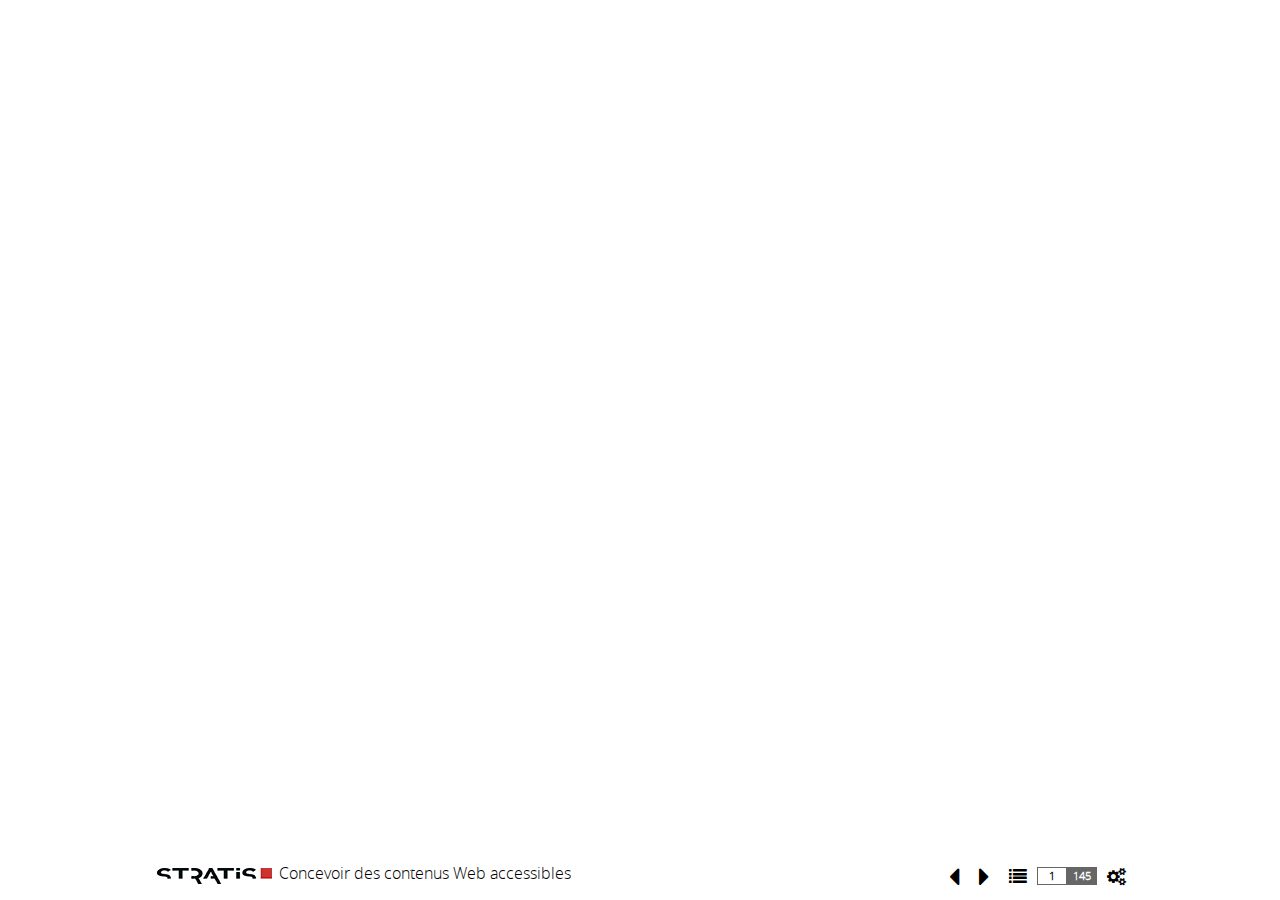
==== commit d64688eb: "Change outdated links" ====
--- a/index.htm
+++ b/index.htm
@@ -788,12 +788,9 @@
                 <div class="slide-simple">
                     <div class="slide-simple--wrapper">
                         <h2>Exercice</h2>
-                        <p class="center">Donner un titre pertinent pour l'iframe de saisine par voie électronique sur
-                            la <a rel="noreferrer noopener" target="_blank"
-                                  href="https://www.saint-egreve.fr/mes-demarches/contacter-les-services-en-ligne/contacter-la-police-municipale-1914.html">page
-                                de contact de la Police Municipale du site de Saint-Égrève</a>.</p>
-                        <p class="center Cmasque">« Formulaire de contact de la police municipale de la ville de
-                            Saint-Égrève »</p>
+                        <p class="center"><a rel="noreferrer noopener" target="_blank"
+                            href="https://www.aubagne.fr/lettre-d-information-81.html">Donner un titre pertinent à l'iframe de cette page.</a></p>
+                        <p class="center Cmasque">« Formulaire d'abonnement à la lettre d'information de la ville d'Aubagne »</p>
                     </div>
                 </div>
             </section>
@@ -906,6 +903,19 @@
                     </div>
                     <div class="slide-double--right">
                         <p class="center Cmasque"><img src="img_slide/info-couleur-4.png" alt=""></p>
+                    </div>
+                </div>
+            </section>
+
+            <section class="slide">
+                <header class="main-header clearfix">
+                    <h1 class="main-title">Les couleurs</h1>
+                </header>
+                <div class="slide-simple">
+                    <div class="slide-simple--wrapper">
+                        <h2>L'information donnée par la couleur</h2>
+                        <p class="center"><a href="https://www.atalan.fr/agissons/fr/daltonisme.html"
+                            rel="noreferrer noopener" target="_blank">Autre exemple</a></p>
                     </div>
                 </div>
             </section>
@@ -1051,8 +1061,6 @@
                             <li><a rel="noreferrer noopener" href="https://www.tpgi.com/color-contrast-checker/"
                                    target="_blank">Colour Contrast
                                 Analyzer</a></li>
-                            <li><a rel="noreferrer noopener" href="https://color.review/" target="_blank">Color
-                                review</a></li>
                             <li><a rel="noreferrer noopener" href="https://app.contrast-finder.org/?lang=fr"
                                    target="_blank">Tanaguru contrast
                                 finder</a></li>
@@ -1174,9 +1182,9 @@
                 <div class="slide-simple">
                     <div class="slide-simple--wrapper">
                         <h2>Identifier un média temporel</h2>
-                        <p class="center">Donner un titre pertinent sur la vidéo présente sur la page <a
-                                href="https://seine-et-marne.fr/fr/missions-de-lobservatoire" target="_blank">Missions
-                            de l'observatoire</a>.</p>
+                        <p class="center"><a
+                            href="hhttps://www.agglo-pvm.fr/actions-et-projets/amenagement-habitat-politique-de-la-ville/service-unique-de-renovation-energetique"
+                            rel="noreferrer noopener" target="_blank">Donner un titre pertinent à la vidéo présente sur cette page</a>.</p>
                     </div>
                 </div>
             </section>
@@ -1218,9 +1226,6 @@
                         </ul>
                         <p>Gardez à l'esprit que le but du sous-titrage est de sous-titrer ce qui doit être entendu pour
                             comprendre une scène.</p>
-                        <p><a rel="noreferrer noopener"
-                              href="http://www.fiphfp.fr/Mediatheque/Videos/Le-FIPHFP-et-ses-missions" target="blank">Exemple,
-                            Le FIPHFP et ses missions</a></p>
                     </div>
                 </div>
             </section>
@@ -1381,7 +1386,7 @@
                             <li>
                                 <a rel="noreferrer noopener"
                                    href="https://support.microsoft.com/fr-fr/office/retranscrire-vos-enregistrements-7fc2efec-245e-45f0-b053-2a97531ecf57"
-                                   target="_blank">Transcription automatique avec Word Online (Office 365)</a></li>
+                                   target="_blank">Transcription automatique avec Word</a></li>
                         </ul>
                     </div>
                 </div>
